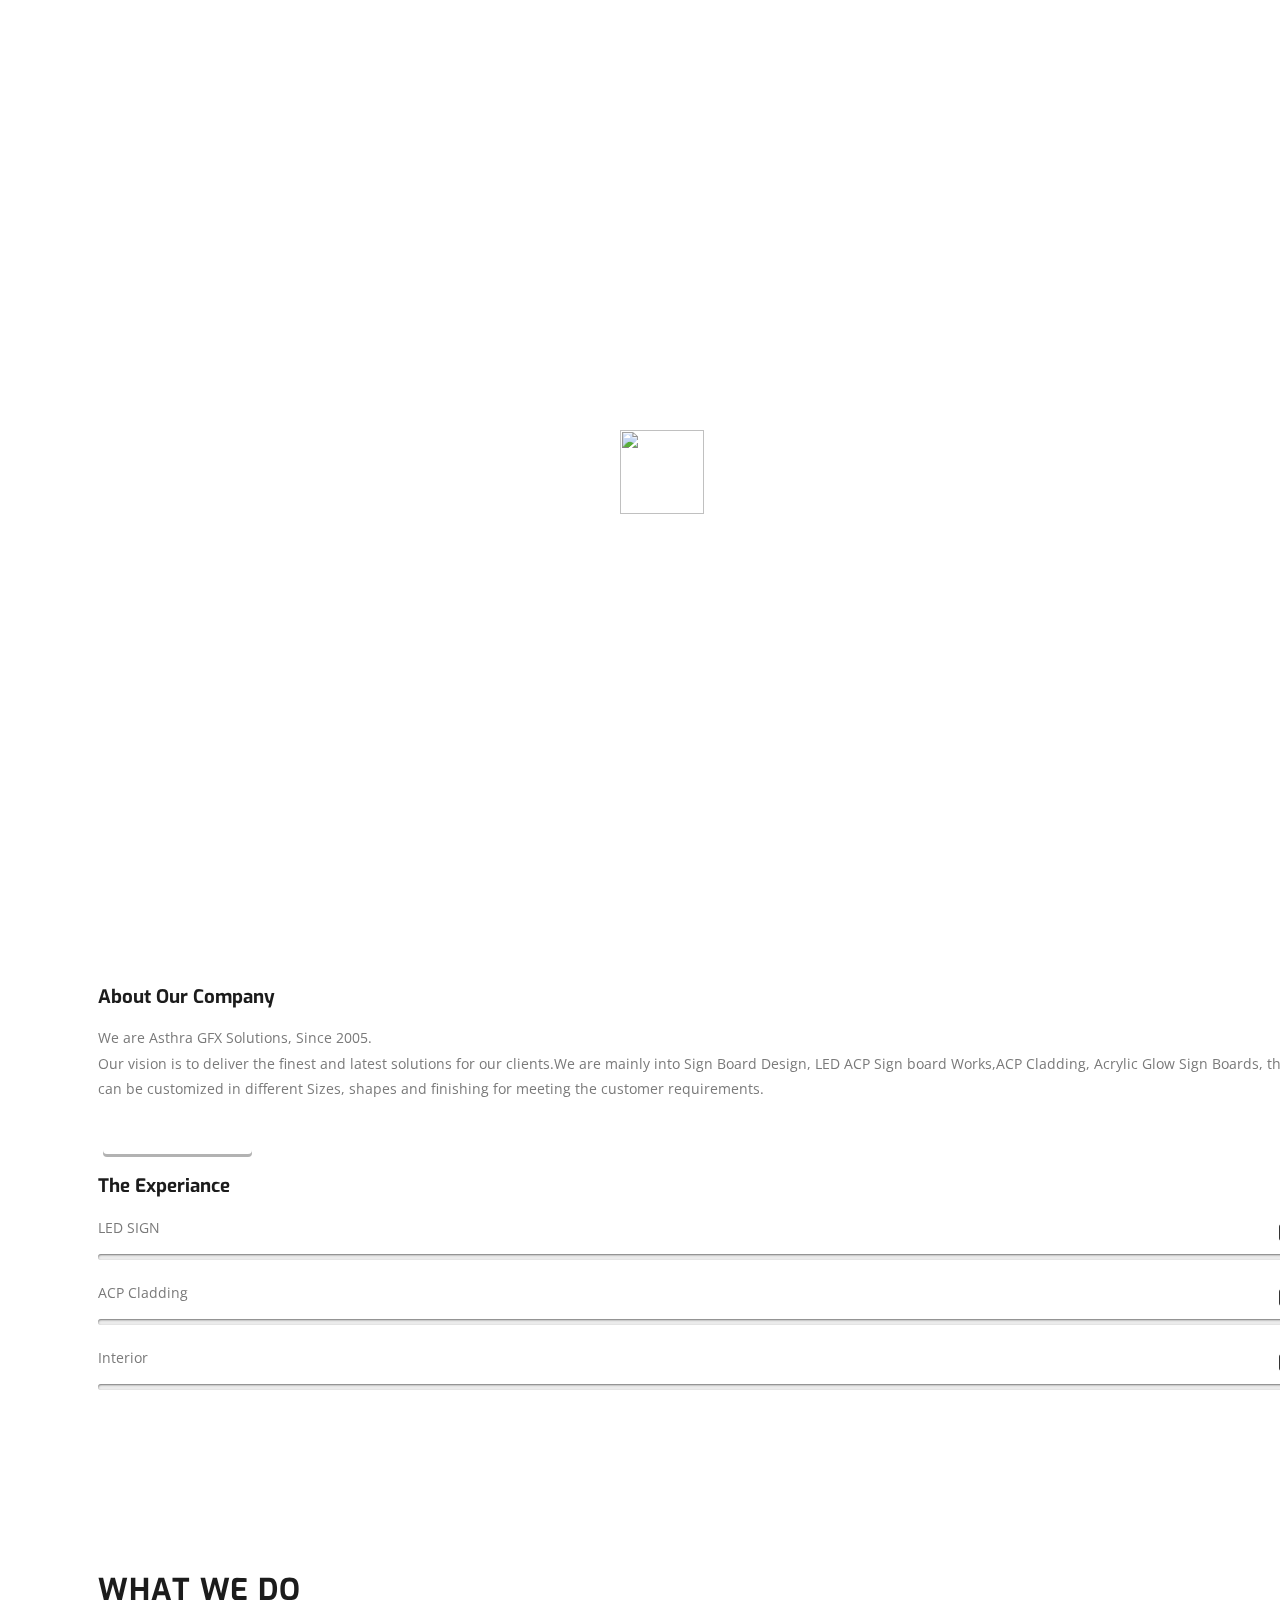
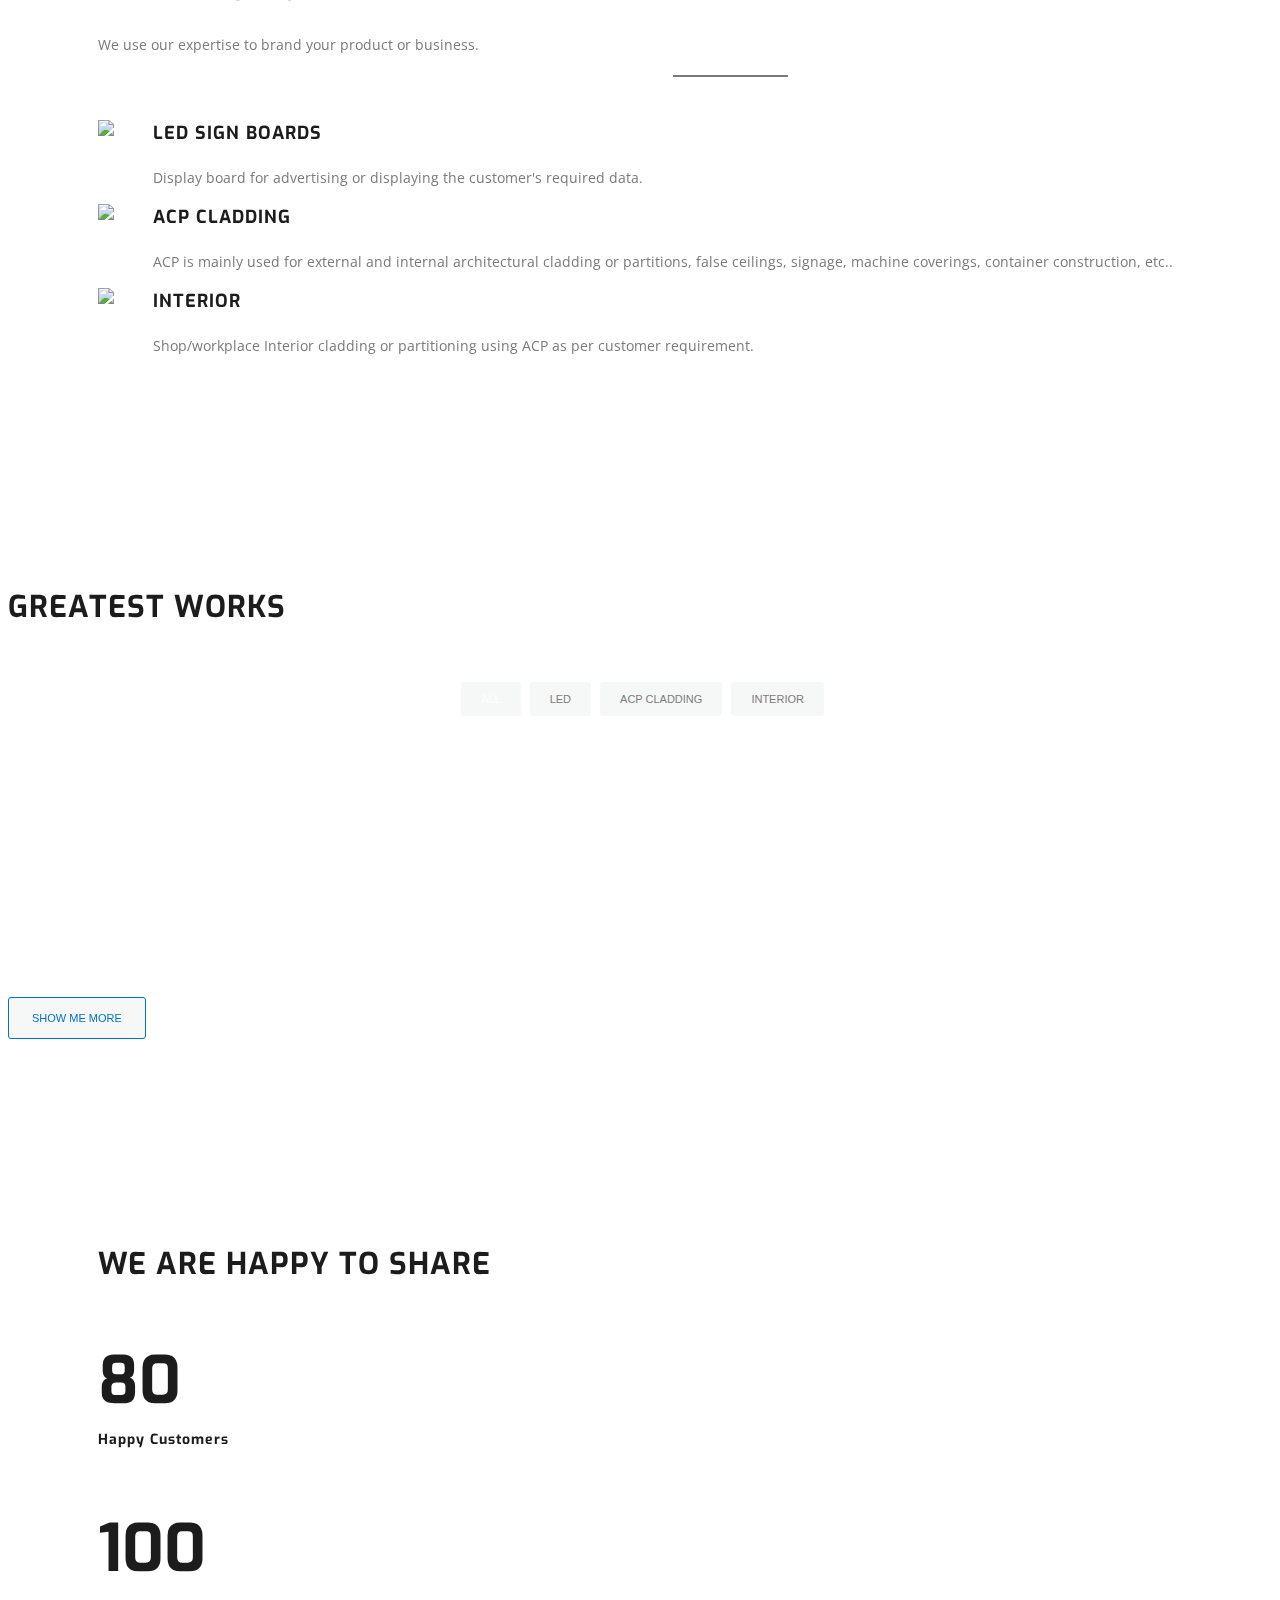
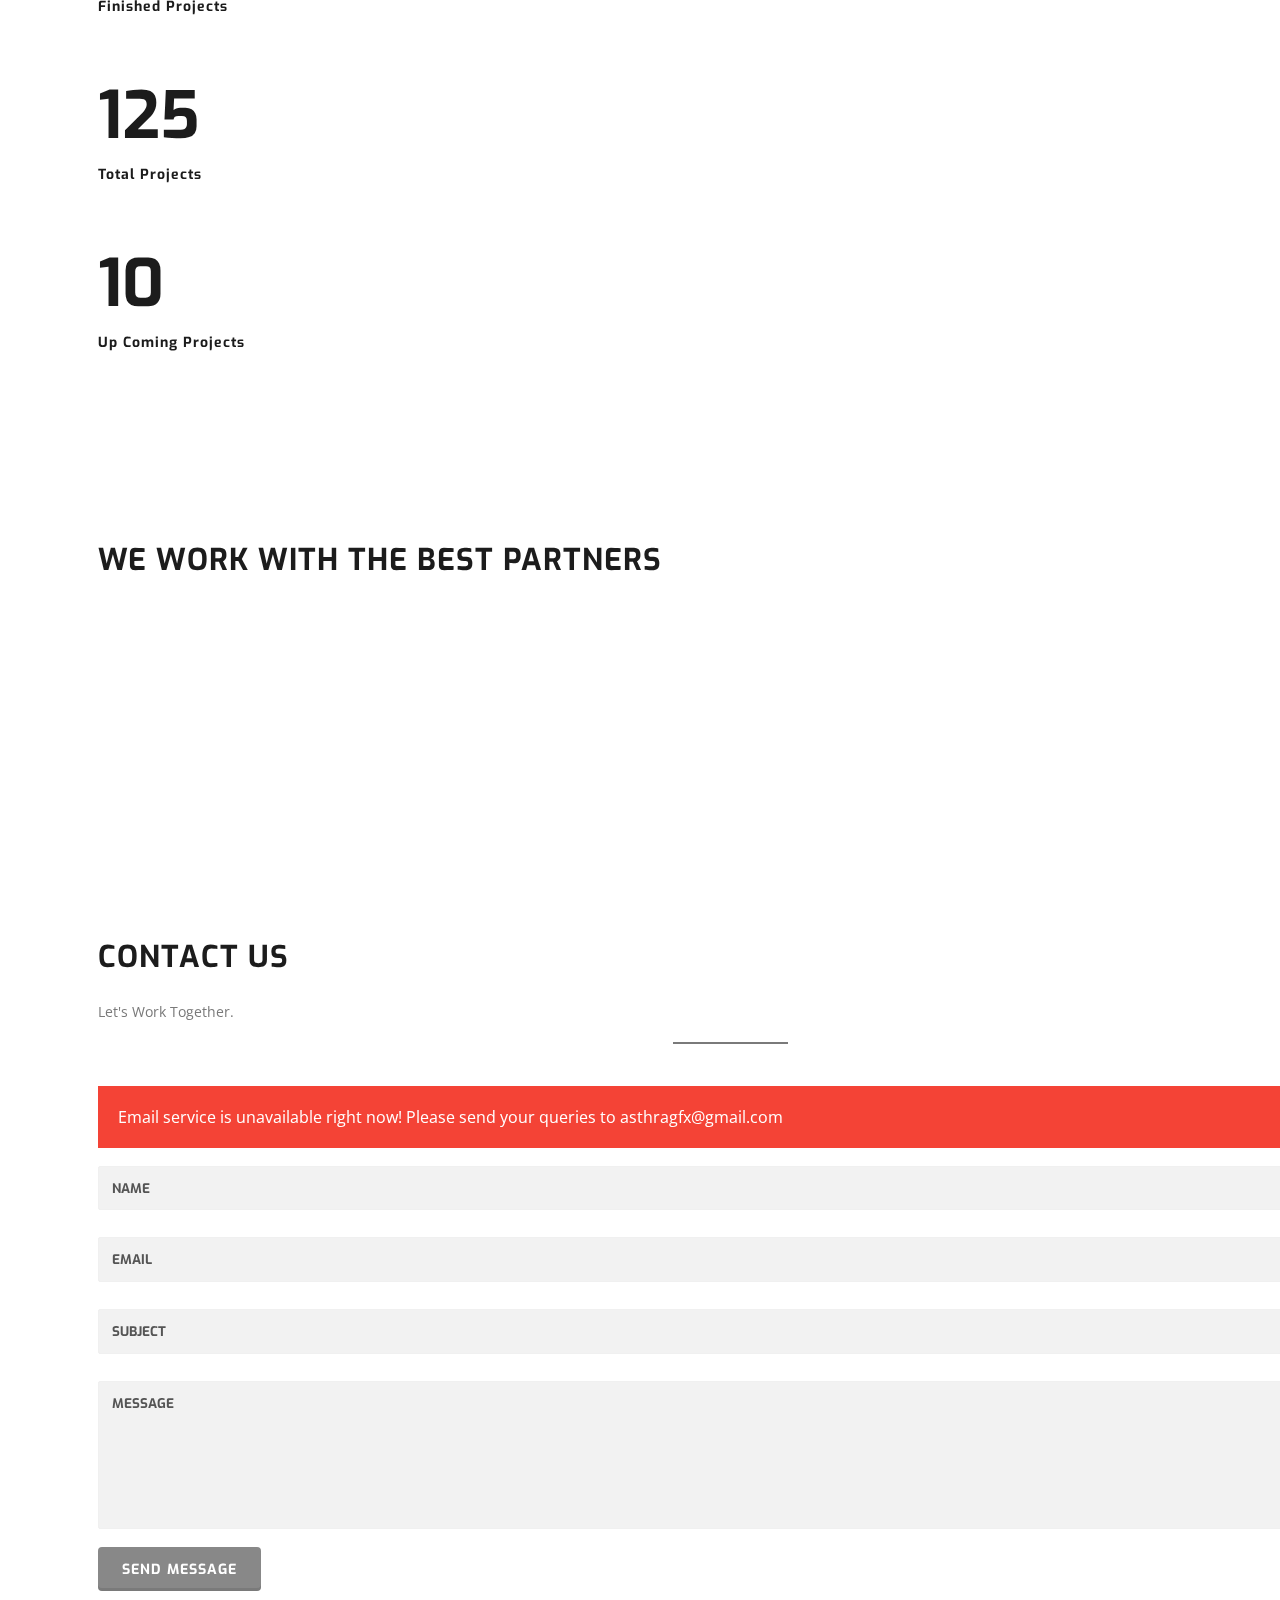
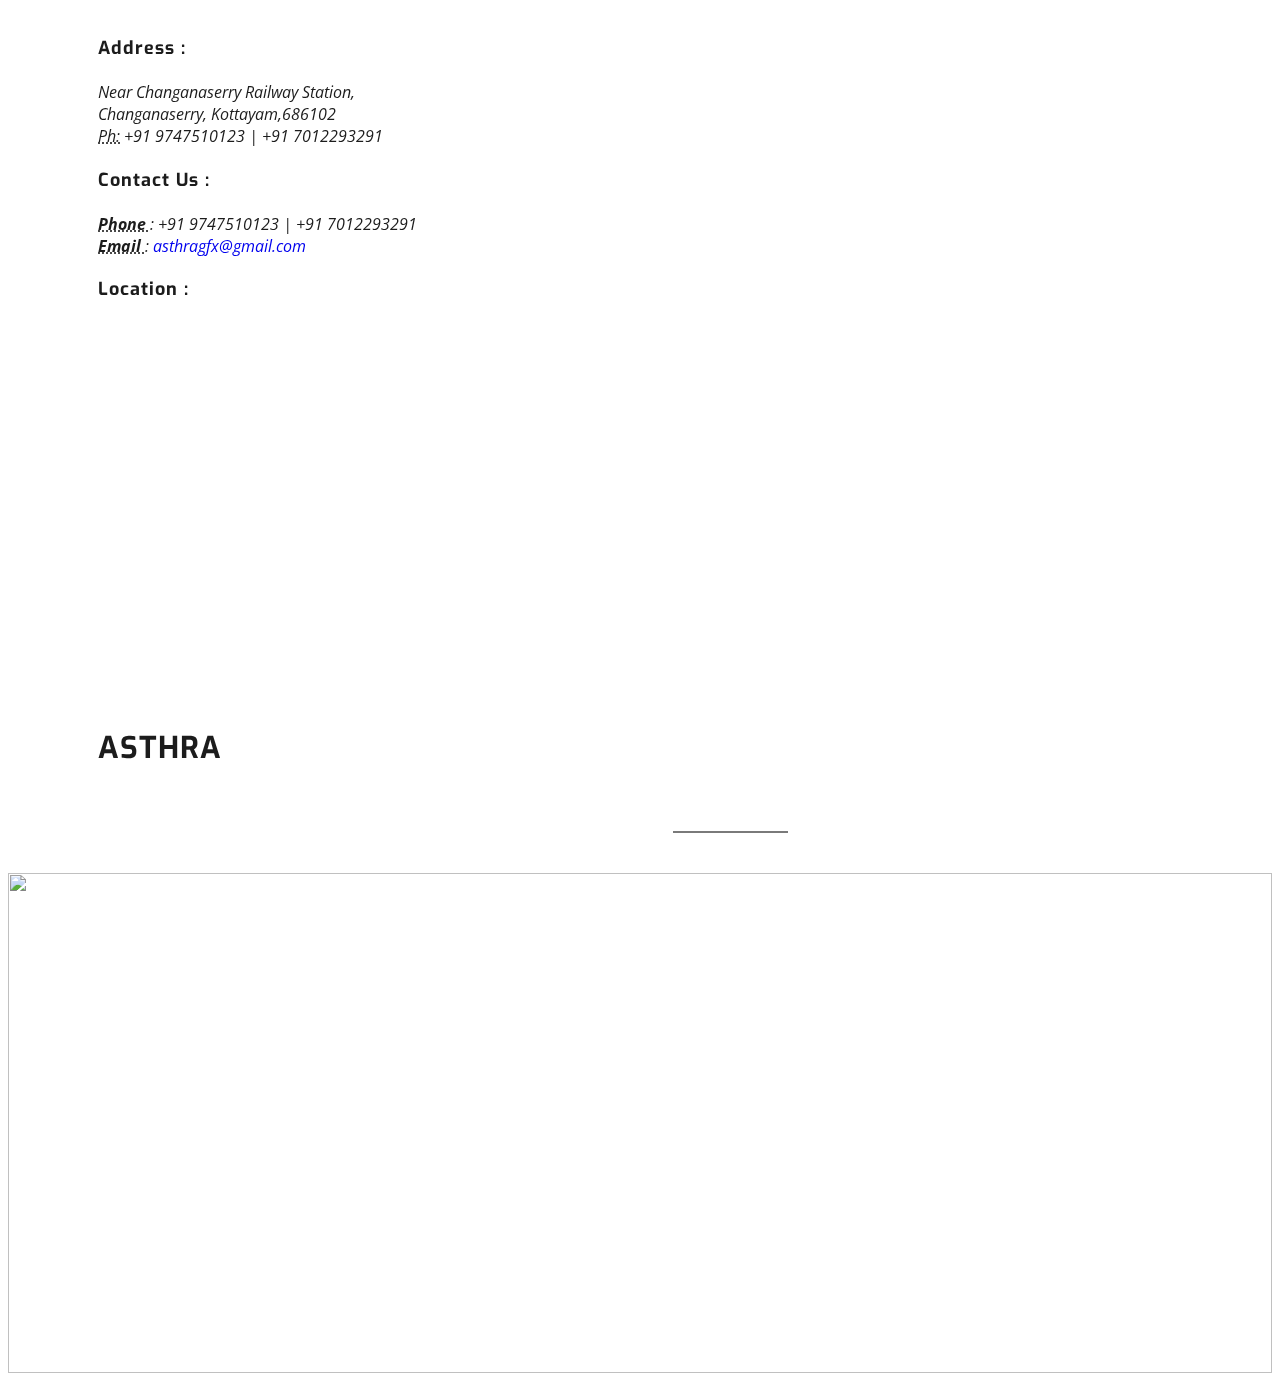
==== index.html @ 32b65365 "Update index.html" ====
<!DOCTYPE html>
<!--
	 by TEMPLATE STOCK
	templatestock.co @templatestock
	Released for free under the Creative Commons Attribution 3.0 license (templated.co/license)
-->

<html lang="en">
<head>
<link rel="icon" href="img/assets/Page Icon.png">
<!-- Meta Data -->
<meta charset="utf-8">
<meta http-equiv="X-UA-Compatible" content="IE=edge">
<meta name="viewport" content="width=device-width, initial-scale=1">
<title>Asthra Gfx</title>
<meta name="viewport" content="width=device-width, initial-scale=1.0, maximum-scale=1.0, user-scalable=no">

<!-- Stlylesheet -->
<link rel="stylesheet" href="bootstrap/css/bootstrap.min.css" type="text/css" />
<link rel="stylesheet" href="css/font-awesome/css/font-awesome.css" type="text/css" />
<link rel="stylesheet" href="css/style.css" type="text/css" />
<link rel="stylesheet" href="css/no-ui-slider/jquery.nouislider.css" type="text/css" />
<link rel="stylesheet" href="css/simple-line-icons.css" type="text/css" />
<!-- Skin Color -->
<link rel="stylesheet" href="css/colors/green.css" id="color-skins"/>
</head>
<body>

<!-- Start Preloader -->
<div id="loader">
   <div class="spinner">
      <img src="img/assets/Page Icon.png" class="siteloader">
   </div>
</div>
<!-- End Preloader -->

<!-- Start Header -->
<header>
   <nav class="navbar navbar-default navbar-alt" role="navigation">
      <div class="container">
         <!-- Brand and toggle get grouped for better mobile display -->
         <div class="navbar-header">
            <button type="button" class="navbar-toggle" data-toggle="collapse" data-target="#main-nav">
            <span class="sr-only">Toggle navigation</span>
            <span class="icon-bar"></span>
            <span class="icon-bar"></span>
            <span class="icon-bar"></span>
            </button>
           <a class="navbar-brand to-top" rel="home" href="#">
			
               <img src="img/assets/Banner logo White.png" alt="Visual" class="logo-big">
			<img src="img/onam/475118_thumb.png" alt="Asthra" class="logo-big" style="left:70px !important;top:-150px !important;">
               <img src="img/assets/Banner logo  Black.png" alt="Visual" class="logo-small">
			   <img src="img/onam/475118_thumb.png" alt="Asthra" class="logo-small" style="left:70px !important;top:-140px !important;">
            </a>
         </div>
         
         <!-- Collect the nav links, forms, and other content for toggling -->
         <div class="collapse navbar-collapse" id="main-nav">
            <ul class="nav navbar-nav  navbar-right">
               <li>
                  <a class="to-top">
                     Home
                  </a>
               </li>
               <li class="to-section">
                  <a href="#about">
                     About Us
                  </a>
               </li>
               <li class="to-section">
                  <a href="#services">
                     Services
                  </a>
               </li>
               <li class="to-section">
                  <a href="#portfolio">
                     Works
                  </a>
               </li>
               <li class="to-section">
                  <a href="#contact">
                     Contact Us
                  </a>
               </li>
            </ul>
         </div>
         <!-- /.navbar-collapse -->
      </div>
      <!-- /.container -->
   </nav>
</header>
<!-- End Header -->
	

<!-- Start Home Revolution Slider Parallax Section -->
<section id="home-revolution-slider">
   <div class="hero">
      <div class="tp-banner-container">
         <div class="tp-banner">
            <ul>
	     
		    
               <!-- SLIDE 1 -->
               <li data-transition="fade" data-slotamount="7" data-masterspeed="2000" data-thumb="img/backgrounds/bg.jpg" data-delay="10000" data-saveperformance="on" data-title="Who We Are">
                  <img src="img/backgrounds/bg.jpg" alt="slidebg1" data-bgposition="center top" data-bgfit="cover" data-bgrepeat="no-repeat">
                  
                  <!-- Home Heading -->
                  <div class="tp-caption sft"
                                        data-x="center"  
                                        data-y="260"
                                        data-speed="1200"
                                        data-start="1100"
                                        data-easing="Power3.easeInOut"
                                        data-splitin="none"
                                        data-splitout="none"
                                        data-elementdelay="0.1"
                                        data-endelementdelay="0.1"
                                        data-endspeed="300"
                                        style="z-index: 4; max-width: auto; max-height: auto; white-space:normal;">
                     <h2 class="home-heading op-1">We Are Asthra GFX</h2>
                  </div>
                  <!-- Home Subheading -->
                  <div class="tp-caption home-subheading sft "
                                        data-x="center" 
                                        data-y="360" 
                                        data-speed="1200"
                                        data-start="1350"
                                        data-easing="Power3.easeInOut"
                                        data-splitin="none"
                                        data-splitout="none"
                                        data-elementdelay="0.1"
                                        data-endelementdelay="0.1"
                                        data-endspeed="300"
                                        style="z-index: 4; max-width: auto; max-height: auto; white-space:normal;">
                     <div class="op-1">The Digital Signages. Powered By Creativity.</div>
                  </div>
                  <!-- Home Button -->
                  <div class="tp-caption home-button sft fadeout"
                                        data-x="center" 
                                        data-y="400" 
                                        data-speed="1200"
                                        data-start="1550"
                                        data-easing="Power3.easeInOut"
                                        data-splitin="none"
                                        data-splitout="none"
                                        data-elementdelay="0.1"
                                        data-endelementdelay="0.1"
                                        data-endspeed="300"
                                        style="z-index: 4; max-width: auto; max-height: auto; white-space:normal;">
                     <div class="op-1">
                        <a href="#about" class="btn btn-primary btn-scroll">
                           Discover More
                        </a>
                     </div>
                  </div>
               </li>
               
               <!-- SLIDE 2 -->
               <li data-transition="fade" data-slotamount="7" data-masterspeed="2000" data-thumb="img/backgrounds/bg-1.jpg" data-delay="10000"  data-saveperformance="on" data-title="What We Do">
                  <img src="img/backgrounds/bg-1.jpg" alt="slidebg1" data-bgposition="center top" data-bgfit="cover" data-bgrepeat="no-repeat">
                  
                  <!-- Home Heading -->
                  <div class="tp-caption sft"
                                        data-x="center"  
                                        data-y="260"
                                        data-speed="1200"
                                        data-start="1100"
                                        data-easing="Power3.easeInOut"
                                        data-splitin="none"
                                        data-splitout="none"
                                        data-elementdelay="0.1"
                                        data-endelementdelay="0.1"
                                        data-endspeed="300"
                                        style="z-index: 4; max-width: auto; max-height: auto; white-space:normal;">
                     <h2 class="home-heading op-2">The Digital Signages</h2>
                  </div>
                  <!-- Home Subheading -->
                  <div class="tp-caption home-subheading sft fadeout"
                                        data-x="center" 
                                        data-y="360" 
                                        data-speed="1200"
                                        data-start="1350"
                                        data-easing="Power3.easeInOut"
                                        data-splitin="none"
                                        data-splitout="none"
                                        data-elementdelay="0.1"
                                        data-endelementdelay="0.1"
                                        data-endspeed="300"
                                        style="z-index: 4; max-width: auto; max-height: auto; white-space:normal;">
                     <div class="op-2">Ensure an uncompromising commitment to the highest quality product and customer satisfaction</div>
                  </div>
                  <!-- Home Button -->
                  <div class="tp-caption home-button sft fadeout"
                                        data-x="center" 
                                        data-y="400" 
                                        data-speed="1200"
                                        data-start="1550"
                                        data-easing="Power3.easeInOut"
                                        data-splitin="none"
                                        data-splitout="none"
                                        data-elementdelay="0.1"
                                        data-endelementdelay="0.1"
                                        data-endspeed="300"
                                        style="z-index: 4; max-width: auto; max-height: auto; white-space:normal;">
                     <div class="op-2">
                        <a href="#services" class="btn btn-primary btn-scroll">
                           WHAT WE DO
                        </a>
                     </div>
                  </div>
               </li>
               
              <!-- SLIDE 3 -->
               <li data-transition="fade" data-slotamount="7" data-masterspeed="2000" data-thumb="img/backgrounds/bg-3.jpg" data-delay="10000"  data-saveperformance="on" data-title="What We Did">
                  <img src="img/backgrounds/bg-3.jpg" alt="slidebg1" data-bgposition="center top" data-bgfit="cover" data-bgrepeat="no-repeat">
                  
                  <!-- Home Heading -->
                  <div class="tp-caption sft"
                                        data-x="center"  
                                        data-y="260"
                                        data-speed="1200"
                                        data-start="1100"
                                        data-easing="Power3.easeInOut"
                                        data-splitin="none"
                                        data-splitout="none"
                                        data-elementdelay="0.1"
                                        data-endelementdelay="0.1"
                                        data-endspeed="300"
                                        style="z-index: 4; max-width: auto; max-height: auto; white-space:normal;">
                     <h2 class="home-heading op-3">Creative Solutions</h2>
                  </div>
                  <!-- Home Subheading -->
                  <div class="tp-caption home-subheading sft fadeout"
                                        data-x="center" 
                                        data-y="360" 
                                        data-speed="1200"
                                        data-start="1350"
                                        data-easing="Power3.easeInOut"
                                        data-splitin="none"
                                        data-splitout="none"
                                        data-elementdelay="0.1"
                                        data-endelementdelay="0.1"
                                        data-endspeed="300"
                                        style="z-index: 4; max-width: auto; max-height: auto; white-space:normal;">
                     <div class="op-3">We Offer Beautiful & Elegant Solutions</div>
                  </div>
                  <!-- Home Button -->
                  <div class="tp-caption home-button sft fadeout"
                                        data-x="center" 
                                        data-y="400" 
                                        data-speed="1200"
                                        data-start="1550"
                                        data-easing="Power3.easeInOut"
                                        data-splitin="none"
                                        data-splitout="none"
                                        data-elementdelay="0.1"
                                        data-endelementdelay="0.1"
                                        data-endspeed="300"
                                        style="z-index: 4; max-width: auto; max-height: auto; white-space:normal;">
                     <div class="op-3">
                        <a href="#portfolio" class="btn btn-primary btn-scroll">
                           What We Did
                        </a>
                     </div>
                  </div>
               </li>
               
            </ul>
            <div class="tp-bannertimer"></div>
         </div>
         <div class="home-bottom">
            <div class="container text-center">
               <div class="move bounce">
                  <a href="#about" class="ion-ios-arrow-down btn-scroll">
                  </a>
               </div>
            </div>
         </div>
      </div>
   </div>
</section>
<!-- End Home Revolution Slider Parallax Section -->

<div class="site-wrapper content">
   
  
   
   <!-- Start About Section -->
   <section id="about">
      <div class="container">
         <div class="row">
            <div class="col-md-6 text-left about-text">
               <h3 class="wow fadeInUp">About Our Company </h3>
               <p class="wow fadeInUp">We are Asthra GFX Solutions, Since 2005.<br/>Our vision is to deliver the finest and latest solutions for our clients.We are mainly into Sign Board Design, LED ACP Sign board Works,ACP Cladding, Acrylic Glow Sign Boards, that can be customized in different Sizes, shapes and finishing for meeting the customer requirements.</p>
               <p class="wow fadeInUp">
                  <a href="#contact" class="btn btn-primary btn-scroll">
                  Get in Touch
               </a>
               </p>
            </div>
            <div class="col-md-6 wow fadeInUp about-text">
               <!--    <div class="video-container">
                                <iframe src="http://player.vimeo.com/video/115919099?title=0&amp;byline=0&amp;portrait=0&amp;color=fff" allowfullscreen></iframe>
                            </div> -->
               <h3 class="wow fadeInUp"> The Experiance </h3>
               <div class="progress-bars">
                  <p>LED SIGN</p>
                  <div class="progress" data-percent="90%">
                     <div class="progress-bar">
                        <span class="progress-bar-tooltip">90%</span>
                     </div>
                  </div>
                  <p>ACP Cladding</p>
                  <div class="progress" data-percent="80%">
                     <div class="progress-bar">
                        <span class="progress-bar-tooltip">80%</span>
                     </div>
                  </div>
                  <p>Interior</p>
                  <div class="progress" data-percent="80%">
                     <div class="progress-bar">
                        <span class="progress-bar-tooltip">80%</span>
                     </div>
                  </div>
               </div>
            </div>
         </div>
      </div>
   </section>
   <!-- End About Section -->
   
   
   <!-- Start Get Connected -->
   <section id="services" class="parallax-section-9">
      <div class="container">
         <div class="col-md-12 text-center">
            <h3 class="section-title wow fadeInUp">What we do</h3>
            <p class="subheading wow fadeInUp">We use <span class="highlight">our expertise</span> to brand your product or business.</p>
         </div>
         <div class="row features-row wow fadeInUp">
            <div class="col-md-4 col-sm-12 feature-column">
               <div class="feature-icon">
                  <img src="img/assets/icons8_service_32.png"/>
               </div>
               <div class="feature-info">
                  <h4>LED SIGN BOARDS</h4>
                  <p class="feature-description">Display board for advertising or displaying the customer's required data.</p>
               </div>
            </div>
            <div class="col-md-4 col-sm-12 white feature-column">
               <div class="feature-icon">
                  <img src="img/assets/icons8_service_32.png"/>
               </div>
               <div class="feature-info">
                  <h4>ACP Cladding</h4>
                  <p class="feature-description">ACP is mainly used for external and internal architectural cladding or partitions, false ceilings, signage, machine coverings, container construction, etc..</p>
               </div>
            </div>
            <div class="col-md-4 col-sm-12 white feature-column">
             <div class="feature-icon">
                  <img src="img/assets/icons8_service_32.png"/>
               </div>
               <div class="feature-info">
                  <h4>Interior</h4>
                  <p class="feature-description">Shop/workplace Interior cladding or partitioning using ACP as per customer requirement.</p>
               </div>
            </div>
         </div>
        
      </div>
   </section>
   <!-- End Services Section -->
   
    
  
   

   
   <!-- Start Portfolio Section -->
   <section id="portfolio" style="position: relative;">
      <div class="separator"></div>
      <div class="container-fluid">
         <div class="col-md-12 text-center">
            <h3 class="section-title wow fadeInUp">Greatest Works</h3>
      
         </div>
         <div id="filters-container-fullwidth" class="cbp-l-filters-alignCenter wow fadeInUp">
            <div data-filter="*" class="cbp-filter-item-active cbp-filter-item">All
               <div class="cbp-filter-counter"></div>
            </div>
            <div data-filter=".identity" class="cbp-filter-item">LED
               <div class="cbp-filter-counter"></div>
            </div>
            <div data-filter=".web-design" class="cbp-filter-item">ACP Cladding
               <div class="cbp-filter-counter"></div>
            </div>
            <div data-filter=".graphic" class="cbp-filter-item">Interior
               <div class="cbp-filter-counter"></div>
            </div>
            
         </div>
         <div id="grid-container-fullwidth" class="cbp-l-grid-fullScreen">
            <ul>
               <li class="cbp-item effect effects identity logo">
                  <div class="img">
                     <img src="img/portfolio/1.jpg" class="img-responsive" alt="" />
                     <div class="overlay">
                        <ul class="expand">
                           <li class="cbp-l-icon">
                              <a href="img/portfolio/fullsize/1.jpg" class="cbp-lightbox" data-title="Work<br>by Asthra">
                                 &#x1F50E;&#xFE0E;
                              </a>
                           </li>
                           
                           <li class="cbp-l-caption-title">Max Onam</li>
                           <li class="cbp-l-caption-desc">by Asthra</li>
                        </ul>
                     </div>
                  </div>
               </li>
               <li class="cbp-item effect effects identity logo">
                  <div class="img">
                     <img src="img/portfolio/2.jpg" class="img-responsive" alt="" />
                     <div class="overlay">
                        <ul class="expand">
                           <li class="cbp-l-icon">
                              <a href="img/portfolio/fullsize/2.jpg" class="cbp-lightbox" data-title="Work<br>by Asthra">
                                  &#x1F50E;&#xFE0E;
                              </a>
                           </li>
                           
                           <li class="cbp-l-caption-title">Max Onam</li>
                           <li class="cbp-l-caption-desc">by Asthra</li>
                        </ul>
                     </div>
                  </div>
               </li>
               <li class="cbp-item effect effects identity logo">
                  <div class="img">
                     <img src="img/portfolio/3.jpg" class="img-responsive" alt="" />
                     <div class="overlay">
                        <ul class="expand">
                           <li class="cbp-l-icon">
                              <a href="img/portfolio/fullsize/3.jpg" class="cbp-lightbox" data-title="Work<br>by Asthra">
                                  &#x1F50E;&#xFE0E;
                              </a>
                           </li>
                          
                           <li class="cbp-l-caption-title">Jeron Kottayam</li>
                           <li class="cbp-l-caption-desc">by Asthra</li>
                        </ul>
                     </div>
                  </div>
               </li>
               <li class="cbp-item effect effects identity logo">
                  <div class="img">
                     <img src="img/portfolio/4.jpg" class="img-responsive" alt="" />
                     <div class="overlay">
                        <ul class="expand">
                           <li class="cbp-l-icon">
                              <a class="cbp-lightbox" href="img/portfolio/4.jpg" data-title="Work<br>by Asthra">
                                  &#x1F50E;&#xFE0E;
                              </a>
                           </li>
                          
                           <li class="cbp-l-caption-title">Sylcon Onam</li>
                           <li class="cbp-l-caption-desc">by Asthra</li>
                        </ul>
                     </div>
                  </div>
               </li>
               <li class="cbp-item effect effects web-design">
                  <div class="img">
                     <img src="img/portfolio/5.jpg" class="img-responsive" alt="" />
                     <div class="overlay">
                        <ul class="expand">
                           <li class="cbp-l-icon">
                              <a href="img/portfolio/fullsize/5.jpg" class="cbp-lightbox" data-title="Work<br>by Asthra">
                                  &#x1F50E;&#xFE0E;
                              </a>
                           </li>
                           
                           <li class="cbp-l-caption-title">ACP Cladding</li>
                           <li class="cbp-l-caption-desc">by Asthra</li>
                        </ul>
                     </div>
                  </div>
               </li>
               <li class="cbp-item effect effects graphic logo">
                  <div class="img">
                     <img src="img/portfolio/6.jpg" class="img-responsive" alt="" />
                     <div class="overlay">
                        <ul class="expand">
                           <li class="cbp-l-icon">
                              <a href="img/portfolio/6.jpg" class="cbp-lightbox" data-title="Work<br>by Asthra">
                                  &#x1F50E;&#xFE0E;
                              </a>
                           </li>
                           
                           <li class="cbp-l-caption-title">LED Board</li>
                           <li class="cbp-l-caption-desc">by Asthra</li>
                        </ul>
                     </div>
                  </div>
               </li>
               <li class="cbp-item effect effects identity logo">
                  <div class="img">
                     <img src="img/portfolio/7.jpg" class="img-responsive" alt="" />
                     <div class="overlay">
                        <ul class="expand">
                           <li class="cbp-l-icon">
                              <a href="img/portfolio/fullsize/7.jpg" class="cbp-lightbox" data-title="Work<br>by Asthra">
                                  &#x1F50E;&#xFE0E;
                              </a>
                           </li>
                          
                           <li class="cbp-l-caption-title">LED Board</li>
                           <li class="cbp-l-caption-desc">by Asthra</li>
                        </ul>
                     </div>
                  </div>
               </li>
               <li class="cbp-item effect effects identity logo">
                  <div class="img">
                     <img src="img/portfolio/8.jpg" class="img-responsive" alt="" />
                     <div class="overlay">
                        <ul class="expand">
                           <li class="cbp-l-icon">
                              <a href="img/portfolio/fullsize/8.jpg" class="cbp-lightbox" data-title="Work<br>by Asthra">
                                  &#x1F50E;&#xFE0E;
                              </a>
                           </li>
                          
                           <li class="cbp-l-caption-title">LED Board</li>
                           <li class="cbp-l-caption-desc">by Asthra</li>
                        </ul>
                     </div>
                  </div>
               </li>
               <li class="cbp-item effect effects identity logo">
                  <div class="img">
                     <img src="img/portfolio/9.jpg" class="img-responsive" alt="" />
                     <div class="overlay">
                        <ul class="expand">
                           <li class="cbp-l-icon">
                              <a href="img/portfolio/9.jpg" class="cbp-lightbox" data-title="Work<br>by Asthra">
                                  &#x1F50E;&#xFE0E;
                              </a>
                           </li>
                          
                           <li class="cbp-l-caption-title">LED Board</li>
                           <li class="cbp-l-caption-desc">by Asthra</li>
                        </ul>
                     </div>
                  </div>
               </li>
               <li class="cbp-item effect effects identity logo">
                  <div class="img">
                     <img src="img/portfolio/10.jpg" class="img-responsive" alt="" />
                     <div class="overlay">
                        <ul class="expand">
                           <li class="cbp-l-icon">
                              <a href="img/portfolio/fullsize/10.jpg" class="cbp-lightbox" data-title="Work<br>by Asthra">
                                  &#x1F50E;&#xFE0E;
                              </a>
                           </li>
                          
                           <li class="cbp-l-caption-title">LED Board</li>
                           <li class="cbp-l-caption-desc">by Asthra</li>
                        </ul>
                     </div>
                  </div>
               </li>
               <li class="cbp-item effect effects identity logo">
                  <div class="img">
                     <img src="img/portfolio/11.jpg" class="img-responsive" alt="" />
                     <div class="overlay">
                        <ul class="expand">
                           <li class="cbp-l-icon">
                              <a href="img/portfolio/fullsize/11.jpg" class="cbp-lightbox" data-title="Work<br>by Asthra">
                                  &#x1F50E;&#xFE0E;
                              </a>
                           </li>
                          
                           <li class="cbp-l-caption-title">LED Board</li>
                           <li class="cbp-l-caption-desc">by Asthra</li>
                        </ul>
                     </div>
                  </div>
               </li>
               <li class="cbp-item effect effects identity logo">
                  <div class="img">
                     <img src="img/portfolio/12.jpg" class="img-responsive" alt="" />
                     <div class="overlay">
                        <ul class="expand">
                           <li class="cbp-l-icon">
                              <a href="img/portfolio/fullsize/12.jpg" class="cbp-lightbox" data-title="Work<br>by Asthra">
                                  &#x1F50E;&#xFE0E;
                              </a>
                           </li>
                        
                           <li class="cbp-l-caption-title">LED Board</li>
                           <li class="cbp-l-caption-desc">by Asthra</li>
                        </ul>
                     </div>
                  </div>
               </li>
            </ul>
         </div>
         <div class="cbp-l-loadMore-button">
            <a href="projects/loadMore.html" class="cbp-l-loadMore-button-link wow fadeInUp">
               SHOW ME MORE
            </a>
            <!-- Portfolio AJAX load more button will be functional only on your server. Upload to your server when testing. -->
         </div>
      </div>
   </section>
   <!-- End Portfolio Section -->
   
   <!-- Start Fun Facts Section -->
   <section id="fun-facts" class="parallax-section-5">
      <div class="container">
         <div class="col-md-12 text-center white wow fadeInUp">
            <h3 class="section-title">We are Happy to share</h3>
            
         </div>
         <div class="counter-row row text-center wow fadeInUp">
            <div class="col-md-3 col-sm-6 fact-container">
               <div class="fact">
                  <span class="counter highlight">80</span>
                  <h4>Happy Customers</h4>
               </div>
            </div>
            <div class="col-md-3 col-sm-6 fact-container">
               <div class="fact">
                  <span class="counter highlight">100</span>
                  <h4>Finished Projects</h4>
               </div>
            </div>
			<div class="col-md-3 col-sm-6 fact-container">
               <div class="fact">
                  <span class="counter highlight">125</span>
                  <h4>Total Projects</h4>
               </div>
            </div>
            <div class="col-md-3 col-sm-6 fact-container">
               <div class="fact">
                  <h2 class="counter highlight">10</h2>
                  <h4>Up Coming Projects</h4>
               </div>
            </div>
            
         </div>
      </div>
   </section>
   <!-- End Fun Facts Section -->
   

   
   <!-- Start Clients Section -->
   <section id="clients">
      <div class="container">
         <div class="row">
            <div class="col-md-12 text-center">
               <h3 class="section-title wow fadeInUp">We Work with the Best partners</h3>
               
            </div>
            <div class="clients">
               <div id="client-slider" class="owl-carousel">
		   <div class="item">
                     <img src="img/clients/logo-1-dark.png" alt="" />
                  </div>
                  
                  <div class="item">
                     <img src="img/clients/logo-2-dark.png" alt="" />
                  </div>
		       
		   <div class="item">
                     <img src="img/clients/logo-3-dark.png" alt="" />
                  </div>
                  
                  <div class="item">
                     <img src="img/clients/logo-4-dark.png" alt="" />
                  </div>
		       
		   <div class="item">
                     <img src="img/clients/logo-5-dark.png" alt="" />
                  </div>
                  
                  <div class="item">
                     <img src="img/clients/logo-6-dark.png" alt="" />
                  </div>                
                  
                 
                  
               </div>
            </div>
         </div>
      </div>
   </section>
   <!-- End Clients Section -->
   
  

  
   
   <!-- Start Contact Form Section -->
   <section id="contact">
      <div class="container">
         <div class="row">
            <div class="col-md-12 text-center">
               <h3 class="section-title wow fadeInUp">Contact us</h3>
               <p class="subheading wow fadeInUp"> Let's Work Together. </p>
            </div>
            <div class="col-md-7 wow fadeInUp">
               <div id="message"></div>
			   <div class="alert danger">
				  Email service is unavailable right now! Please send your queries to <a href="mailto:asthragfx@gmail.com" class="special_link">asthragfx@gmail.com</a>
				  <span class="closebtn">&times;</span>  
				  </div>
               <!-- Contact Form will be functional only on your server. Upload to your server when testing. -->
               <form action="https://formsubmit.co/Hariharans22@gmail.com" method="POST" name="contactform" id="contactform" />	       
                 
		     <input type="hidden" name="_captcha" value="false">
		     
                     <input name="name" type="text" id="name" placeholder="Name" required />
                     <input name="email" type="email" id="email" placeholder="Email" required />
                     <input name="subject" type="text" id="subject" placeholder="Subject" required />
		                
                 
                     <textarea name="message" cols="40" rows="3" id="comments" placeholder="Message"></textarea>
                  
                     <input type="submit" class="submit" id="submit" value="Send Message" disabled />
				  
               </form>
            </div>
            <div class="col-md-5 wow fadeInLeft">
               <h4> Address : </h4>
               <address>
               Near Changanaserry Railway Station,<br>
               Changanaserry, Kottayam,686102<br>
               <abbr title="Phone">Ph:</abbr> +91 9747510123 | +91 7012293291
               </address>
               
               <h4> Contact Us : </h4>
               <address>
               <abbr title="Phone">
               <strong> Phone </strong>
               </abbr> : +91 9747510123 | +91 7012293291 <br>
               
               <abbr title="Email">
               <strong>Email </strong>
               </abbr> :  <a href="mailto:asthragfx@gmail.com">asthragfx@gmail.com</a>
               </address>
			   <h4> Location : </h4>
			   <address>
			   <div >
   <p align="left"><iframe src="https://www.google.com/maps/embed?pb=!1m18!1m12!1m3!1d1967.8392276691052!2d76.54853840045885!3d9.44956849940162!2m3!1f0!2f0!3f0!3m2!1i1024!2i768!4f13.1!3m3!1m2!1s0x3b0625e2a47bf07d%3A0x79ba24135b97d48c!2sOlassa%20Mukku%20Rd%2C%20Changanassery%2C%20Kerala%20686102!5e0!3m2!1sen!2sin!4v1628510055246!5m2!1sen!2sin" width="410" height="260" style="border:0;" allowfullscreen="" loading="lazy"></iframe></p>
   </div>
			   </address>
			   
            </div>
         </div>
      </div>
   </section>
   <!-- End Contact Form Section -->
   
   
   <!-- Start Footer 1 -->
   <footer id="footer">
      <!-- End Footer Widgets -->
      
      <div class="footer-copyright">
         <div class="container">
            <div class="row">
               <div class="col-md-12 text-center">
                  <h3 class="section-title wow fadeInUp">Asthra</h3>
                  
                  <ul class="social-icons subheading">
                     
                     <li>
                        <a href="https://www.facebook.com/asthragfx.digital.signages/" target="_blank">
                           <i class="icon ion-social-facebook"></i>
                        </a>
                     </li>
                     <li>
                        <a href="#">
                           <i class="icon ion-social-instagram-outline"></i>
                        </a>
                     </li>

                     <li>
                        <a href="#">
                           <i class="icon ion-social-youtube"></i>
                        </a>
                     </li>
                  </ul>
               </div>
            </div>
         </div>
      </div>
      <!-- End Footer Copyright -->
      
   </footer>
   <!-- End Footer 1 -->
    <!--img src="img/Onam/New Mahabali.png" id="Onam"  onclick="changeImage()"/-->
   <!-- Start Back To Top -->
   <a id="back-to-top">
      <i class="icon ion-chevron-up"></i>
   </a>
   <!-- End Back To Top -->
   
</div>
<div><img src="img/Onam/Onam Footer.jpg" width="100%" height="500" /></div>	
<!-- End Site Wrapper -->
<!-- jQuery -->

<script>
var close = document.getElementsByClassName("closebtn");
var i;

for (i = 0; i < close.length; i++) {
  close[i].onclick = function(){
    var div = this.parentElement;
    div.style.opacity = "0";
    setTimeout(function(){ div.style.display = "none"; }, 600);
  }
}
</script>
<script>
    function changeImage() {
	
	var filename=document.getElementById("Onam").src.split("/");
	
	

        if (filename[filename.length-1] =="New%20Mahabali.png") 
        {
            document.getElementById("Onam").src = "img/Onam/New Mahabali.gif";
        }
        else 
        {
            document.getElementById("Onam").src = "img/Onam/New Mahabali.png";
        }
    }
</script>
	<script>
    function closePopup() {
	
	var x = document.getElementById("popup");
  if (x.style.display === "none") {
    x.style.display = "block";
  } else {
    x.style.display = "none";
  }
    }
</script>
<script type="text/javascript" src="js/plugins/jquery.min.js"></script>
<script type="text/javascript" src="bootstrap/js/bootstrap.min.js"></script>
<script type="text/javascript" src="js/plugins/moderniz.min.js"></script>
<script type="text/javascript" src="js/plugins/smoothscroll.min.js"></script>
<script type="text/javascript" src="js/no-ui-slider/jquery.nouislider.all.min.js"></script>
<script type="text/javascript" src="js/plugins/revslider.min.js"></script>
<script type="text/javascript" src="js/plugins/waypoints.min.js"></script>
<script type="text/javascript" src="js/plugins/parallax.min.js"></script>
<script type="text/javascript" src="js/plugins/easign1.3.min.js"></script>
<script type="text/javascript" src="js/plugins/cubeportfolio.min.js"></script>
<script type="text/javascript" src="js/plugins/owlcarousel.min.js"></script>
<script type="text/javascript" src="js/plugins/tweetie.min.js"></script>
<script type="text/javascript" src="https://maps.googleapis.com/maps/api/js"></script>
<script type="text/javascript" src="js/plugins/gmap3.min.js"></script>
<script type="text/javascript" src="js/plugins/wow.min.js"></script>
<script type="text/javascript" src="js/plugins/counterup.min.js"></script>
<script type="text/javascript" src="js/scripts.js"></script>
</body>
</html>
---- css/style.css ----
@charset "utf-8";
/*
	Visual by TEMPLATE STOCK
	templatestock.co @templatestock
	Released for free under the Creative Commons Attribution 3.0 license (templated.co/license)
*/


/*-----------------------------------------------------------------------------

Table of Contents:

 1) General
 2) Typography
 3) Backgrounds
 4) Home Sections
 5) Home Revolution Slider Section
 6) Header
 7) Features Section
 8) About Section
 9) Team Section
10) Skills Section
11) Fun Facts Section
12) Quote Section
13) Portfolio Section
14) Get Connected Section
15) Services Section
16) Call to Action 1
17) Price List Section
18) Clients Section
19) Testimonials Section
20) Contact Form Section
21) Google Map Section
22) Video Popup Section
23) Footer 1
24) Subscribe Form - Twitter Feed
25) Shortcode

------------------------------------------------------------------------------*/

/*----- Stylesheets -----*/
@import "revolution-slider.css";
@import "owl.carousel.css";
@import "animate.css";
@import "cubeportfolio.min.css"; 

/*----- Fonts -----*/
@import url(https://fonts.googleapis.com/css?family=Exo:400,700,800,900);
@import url(https://fonts.googleapis.com/css?family=Open+Sans:400,300);
@import "simple-line-icons.css";
@import "ionicons.min.css";

/*----- General ----*/
html, 
body {
	height: 100%;
    min-height: 100%;
}
html { -webkit-font-smoothing: antialiased; }
body {
	font-family: "Open Sans", sans-serif;
	font-weight: 400;
	color: #1c1c1c;
}

.siteloader {
  
  position: absolute;
  width: 84px;
  height: 84px;
  -webkit-animation: spin 2s linear infinite; /* Safari */
  animation: spin 2s linear infinite;
}

/* Safari */
@-webkit-keyframes spin {
  0% { -webkit-transform: rotate(0deg); }
  100% { -webkit-transform: rotate(360deg); }
}

@keyframes spin {
  0% { transform: rotate(0deg); }
  100% { transform: rotate(360deg); }
}

a {
	background: transparent;
	outline: none; 
	text-decoration: none;	
	
	-webkit-transition: .2s cubic-bezier(0.25,.46,.45,.94);
	transition: .2s cubic-bezier(0.25,.46,.45,.94);
	-webkit-transition-property: background-color,color;
	transition-property: background-color,color;
}
a:active,
a:hover,
a:focus {
	outline: 0;  
	color: #1c1c1c;
	text-decoration: none;	  
}
a:focus, a:active, button::-moz-focus-inner, input[type="reset"]::-moz-focus-inner, input[type="button"]::-moz-focus-inner, input[type="submit"]::-moz-focus-inner, select::-moz-focus-inner, input[type="file"] > input[type="button"]::-moz-focus-inner {
    border: 0;
    outline : 0;
}

a.special_link { 
    color: white !important;
}
a.special_link:hover { 
    color: white !important;
	font-weight: bold;
}

@media only screen and (min-width: 1200px) {
    .container {
        max-width: 1425px;
        width: 100%;
        padding: 0 90px;
    }
}
@media (min-width: 768px) and (max-width: 992px)) {
    .container { 
        width: 100%;
        padding: 0 120px;
    }
}
.col-xs-5ths,.col-sm-5ths,.col-md-5ths,.col-lg-5ths {
    position: relative;
    min-height: 1px;
    padding-right: 10px;
    padding-left: 10px;
    width: 20%;
    float: left;
}
h1, h2, h3, h4, h5, h6 {
	font-family: 'Exo', sans-serif;
	font-weight: 700;
	line-height: 1;
    color: #1c1c1c;
}
h1 small, h2 small, h3 small {
	font-family: 'Open Sans', sans-serif;
	font-weight: 200;
	color: #1c1c1c;
}
h4 small, h5 small, h6 small {
	font-family: 'Open Sans', sans-serif;
	font-weight: 300;
	color: #1c1c1c;
}
h4 {
	font-size: 18px;
    letter-spacing: 1px;
}
p {
   color: #7a7a7a;
	font-size: 14px;
	line-height: 20px;
	font-weight: 400;
}  

.alert {
  padding: 20px;
  background-color: #f44336;
  color: white;
  opacity: 1;
  transition: opacity 0.6s;
  margin-bottom: 15px;
}

.alert.success {background-color: #04AA6D;}
.alert.info {background-color: #2196F3;}
.alert.warning {background-color: #ff9800;}

.closebtn {
  margin-left: 15px;
  color: white;
  font-weight: bold;
  float: right;
  font-size: 22px;
  line-height: 20px;
  cursor: pointer;
  transition: 0.3s;
}

.closebtn:hover {
  color: black;
}
.no-padding {
   padding: 0;
}
.section-title {
    text-transform: uppercase;
    letter-spacing: 1px;
    font-size: 30px;
}
.subheading { 
    font-size: 14px;
    line-height: 20px;
    font-weight: 400;
    margin-bottom: 42px;
}
.subheading:after {
    position: relative;
    display: block;
    content: "";
    height: 2px; 
    margin: 20px auto 20px;
    width: 115px;  
    background: #7a7a7a;
}
.subheading.grey:after { 
    background: #fff!important;
    opacity: .4;
}
.content-title {
    text-transform: uppercase;
    font-weight: 700;
    letter-spacing: 2px;
    margin-top: 0;
    margin-bottom: 22px;
    font-family: 'Exo', sans-serif;
    font-size: 30px;
}
.project-title {
    text-transform: uppercase;
    font-weight: 700;
    letter-spacing: 0px;
    margin-top: 30px;
    margin-bottom: 10px;
    font-family: 'Exo', sans-serif;
    font-size: 50px;
}
@media (max-width:600px) {
    .project-title { 
        font-size: 24px;
    }

   .responsive-img {
    width: 100%;
    padding-bottom: 20px;
    }
 
}
@media (min-width:768px) {
   .responsive-img {
    width: 100%;
    padding-bottom: 20px;
    }
}
@media (max-width:768px) {
   .responsive-img {
    width: 100%;
    padding-bottom: 20px;
    }
}

.project-subtitle {
	margin-bottom: 50px;
    font-size: 14px;
}
.uppercase {
    text-transform: uppercase;
}
.p-info {
	line-height: 1.8;
    font-size: 14px;
}

#Onam {
    position: fixed;
    color: #fff;
    z-index: 200;
    line-height: 26px;
    bottom: 0px;
    right: 0px;
    display: none;
    cursor: pointer;
    border-radius: 2px;
    height: 200px;
    width: 200px;
    display: block;
    text-align: center;
    transition: background-color 0.1s linear;
    -moz-transition: background-color 0.1s linear;
    -webkit-transition: background-color 0.1s linear;
    -o-transition: background-color 0.1s linear;
    animation: mymove 10s ;
    animation-delay: 14s;
}
@keyframes mymove {
  from {bottom: 0px;}
  to {bottom: -1000px;}
}


/* CSS Code */
.popScroll
{
position:fixed; z-index:10; top:0;
display:    table;
text-align: center;
width:      100%;
height:     100%;

}


.popup
{
 z-index: 10;
 
width:90%;
height:90%;
position:relative;
margin:30px auto;
display:block;
text-align:center;
-moz-background-clip: padding;
-o-background-clip: padding;
-webkit-background-clip: padding-box;
background-clip: padding-box; /* prevents bg color from leaking outside the border */
background-color: rgba(255,255,255, 0.9); /* layer fill content */
-moz-box-shadow: 0 0 10px rgba(0,0,0,.18); /* drop shadow */
-webkit-box-shadow: 0 0 10px rgba(0,0,0,.18); /* drop shadow */
-o-box-shadow: 0 0 10px rgba(0,0,0,.18); /* drop shadow */
box-shadow: 0 0 10px rgba(0,0,0,.18); /* drop shadow */
-webkit-transform-origin:top center;
-moz-transform-origin:top center;
-o-transform-origin:top center;
transform-origin:top center;
-webkit-animation: iconosani 1.2s forwards;
animation: iconosani 1.2s forwards;
-moz-animation: iconosani 1.2s forwards;
-o-animation: iconosani 1.2s forwards;
}
.popup img
{
  margin:5px auto;	
  max-width: 40%;
    height: auto;
    width: auto\9; /* ie8 */
}

@-webkit-keyframes iconosani {
    0% {
        -webkit-transform: perspective(800px) rotateX(-90deg);
        -moz-transform: perspective(800px) rotateX(-90deg);
        -o-transform: perspective(800px) rotateX(-90deg);
        opacity: 1;
    } 
    40% {
        -webkit-transform: perspective(800px) rotateX(30deg);
        -moz-transform: perspective(800px) rotateX(30deg);
        -o-transform: perspective(800px) rotateX(30deg);
        opacity: 1;
    }
    70% {
        -webkit-transform: perspective(800px) rotateX(-10deg);
        -moz-transform: perspective(800px) rotateX(-10deg);
        -o-transform: perspective(800px) rotateX(-10deg);
    }
    100% {
        -webkit-transform: perspective(800px) rotateX(0deg);
        -moz-transform: perspective(800px) rotateX(0deg);
        -o-transform: perspective(800px) rotateX(0deg);
        opacity: 1;
    }
}


.popScroll h1
{
  height: 60px;
  position: relative;
  color: #fff;
  font: 25px/60px Exo,sans-serif;
  text-align: center;
  text-transform: uppercase;
  background: #0072c6;;
}
.popScroll form{
margin:10px auto;
}

#popupimg {
	width:50%;
height:50%;
  object-fit: cover;
  margin:5px auto;
 
}

.subscribe-widget .email-form {
font-size: 13px;
color: #999999;
padding-left: 6px;
width: 270px;
border: 1px solid #e0e0e0;
padding: 5px 0 5px 5px;
line-height: 25px;
}

.subscribe-widget .button {
background: #3D79D0;
padding: 6px 15px;
color: #fff;
border: none;
line-height: 25px;
margin-left:0;
cursor:pointer;
}

input[type="submit"] {
-webkit-appearance: button;
-moz-appearance: button;
-o-appearance: button;
cursor: pointer;
}

.popScroll p { padding: 1px 5px; color:black;	font-family: 'Exo'; font-size: 17px; margin-bottom: 10px;  }


#option { position: relative; }

.boxi {
	display: inline-block;
	width: 169px;
	line-height: 42px;
	color: #fff;
	text-align: center;
	text-decoration: none;
	-webkit-transition: all 0.1s linear;
	-moz-transition: all 0.1s linear;
	-o-transition: all 0.1s linear;
	}

#home { 
	background: #3D79D0;
	}

#popupclosebutton { 
  display:block;
  box-sizing:border-box;
  width:20px;
  height:20px;
  border-width:3px;
  border-style: solid;
  border-color:Grey;
  border-radius:100%;
  background: -webkit-linear-gradient(-45deg, transparent 0%, transparent 46%, white 46%,  white 56%,transparent 56%, transparent 100%), -webkit-linear-gradient(45deg, transparent 0%, transparent 46%, white 46%,  white 56%,transparent 56%, transparent 100%);
  background-color:Grey;
  box-shadow:0px 0px 5px 2px rgba(0,0,0,0.5);
  transition: all 0.3s ease;
  margin-left: auto;
  margin-right: auto;
  top: -10px;
  right: -10px;
  position: absolute;
  
	}

.popScroll em {
	width: 42px;
	display: inline-block;
	position: relative;
	margin: 0 -20px;
	line-height: 42px;
	background: #fff;
	color: #777;
	text-align: center;
	border-radius: 50px;
	}

#home:hover { background: #1852C7;  }
#close:hover { background: #B30E0E; }





.ribbon {
  position: absolute;
  z-index: 100;
  width: 100px;
  height: 100px;
  overflow: hidden;
}

.ribbon.top-left {
  top: -2.6px;
  left: -5px;
}

.ribbon.top-left.ribbon-primary > small {
  *zoom: 1;
  filter: progid:DXImageTransform.Microsoft.gradient(gradientType=0, startColorstr='#FF428BCA', endColorstr='#FF2A6496');
  background-image: -moz-linear-gradient(top, #428bca 0%, #2a6496 100%);
  background-image: -webkit-linear-gradient(top, #428bca 0%, #2a6496 100%);
  background-image: linear-gradient(to bottom, #428bca 0%, #2a6496 100%);
  position: absolute;
  display: block;
  width: 100%;
  padding: 8px 10px;
  text-align: center;
  text-transform: uppercase;
  font-weight: bold;
  font-size: 65%;
  color: white;
  background-color: #428bca;
  -moz-transform: rotate(-45deg);
  -ms-transform: rotate(-45deg);
  -webkit-transform: rotate(-45deg);
  transform: rotate(-45deg);
  -moz-box-shadow: 0 3px 6px -3px rgba(0, 0, 0, 0.5);
  -webkit-box-shadow: 0 3px 6px -3px rgba(0, 0, 0, 0.5);
  box-shadow: 0 3px 6px -3px rgba(0, 0, 0, 0.5);
  top: 16px;
  left: -27px;
}
.ribbon.top-left.ribbon-primary > small:before, .ribbon.top-left.ribbon-primary > small:after {
  position: absolute;
  content: " ";
}
.ribbon.top-left.ribbon-primary > small:before {
  left: 0;
}
.ribbon.top-left.ribbon-primary > small:after {
  right: 0;
}
.ribbon.top-left.ribbon-primary > small:before, .ribbon.top-left.ribbon-primary > small:after {
  bottom: -3px;
  border-top: 3px solid #0e2132;
  border-left: 3px solid transparent;
  border-right: 3px solid transparent;
}

.banner
{
width:300px;
height:250px;
position:relative;
margin:10px auto;
display:block;
text-align:center;
-moz-background-clip: padding;
-webkit-background-clip: padding-box;
background-clip: padding-box; /* prevents bg color from leaking outside the border */
background-color: #fff; /* layer fill content */
-moz-box-shadow: 0 0 10px rgba(0,0,0,.18); /* drop shadow */
-webkit-box-shadow: 0 0 10px rgba(0,0,0,.18); /* drop shadow */
box-shadow: 0 0 10px rgba(0,0,0,.18); /* drop shadow */
}

.adstext
{
margin-top:20px; color:#000; position:relative;
}


@media screen and (max-width: 600px) {


.popup
{
width:370px;
height:480px;
}


.popScroll h1
{
  height: 40px;
  font: 18px/40px sans-serif;
}

.subscribe-widget .email-form {
width:210px;
}

.adstext
{
margin-top:20px;
}

}

@media screen and (max-width: 400px) {


.popup
{
width:350px;
height:480px;
}


.popScroll h1
{
  height: 40px;
  font: 18px/40px sans-serif;
}

.subscribe-widget .email-form {
width:210px;
}


.banner
{
margin:10px auto;

}

.adstext
{
margin-top:20px;
}
}

input.email-form:active, input.email-form:focus {
  -webkit-animation: fade 0.55s ease-in;
  -moz-animation: fade 0.55s ease-in;
  animation: fade 0.55s ease-in;
}

@-webkit-keyframes fade {
  0% {
    box-shadow: 0 0 0 0 transparent;
  }

  66% {
    box-shadow: 0 0 0 10px #3D79D0, 0 0 0 12px white;
  }

  100% {
    box-shadow: 0 0 0 20px  transparent, 0 0 0 22px  transparent;
  }
}
@-moz-keyframes fade {
  0% {
    box-shadow: 0 0 0 0 transparent;
  }

  66% {
    box-shadow: 0 0 0 10px #3D79D0, 0 0 0 12px white;
  }

  100% {
    box-shadow: 0 0 0 20px  transparent, 0 0 0 22px  transparent;
  }
}
@-o-keyframes fade {
  0% {
    box-shadow: 0 0 0 0 transparent;
  }

  66% {
    box-shadow: 0 0 0 10px #3D79D0, 0 0 0 12px white;
  }

  100% {
    box-shadow: 0 0 0 20px  transparent, 0 0 0 22px  transparent;
  }
}
@keyframes fade {
  0% {
    box-shadow: 0 0 0 0 transparent;
  }

  66% {
    box-shadow: 0 0 0 10px #3D79D0, 0 0 0 12px white;
  }

  100% {
    box-shadow: 0 0 0 20px  transparent, 0 0 0 22px  transparent;
  }
}


/* POPUP */

.box {
    display: table;
    top: 0;
    visibility: hidden;
    -webkit-transform: perspective(1200px) rotateY(180deg) scale(0.1);
    -ms-transform: perspective(1200px) rotateY(180deg) scale(0.1);
    -moz-transform: perspective(1200px) rotateY(180deg) scale(0.1);
    transform: perspective(1200px) rotateY(180deg) scale(0.1);
    top: 0;
    left: 0;
    z-index: -1;
    position: absolute;
    width: 100%;
    height: 100%;
    opacity: 0;
    transition: 1s all;
}

.box p {
    display: table-cell;
    vertical-align: middle;
    font-size: 64px;
    color: #ffffff;
    text-align: center;
    margin: 0;
    opacity: 0;
    transition: .2s;
    -webkit-transition-delay: 0.2s;
    -moz-transition-delay: 0.2s;
    -ms-transition-delay: 0.2s;
    transition-delay: 0.2s;
}

.box p i {
    font-size: 128px;
    margin:0 0 20px;
    display:block;
}

.box .close {
  display:block;
  cursor:pointer;
  border:3px solid rgba(255, 255, 255, 1);
  border-radius:50%;
  position:absolute;
  top:50px;
left:50px;
  width:50px;
  height:50px;
  -webkit-transform:rotate(45deg);
  -ms-transform:rotate(45deg);
  -moz-transform:rotate(45deg);
  transform:rotate(45deg);
  transition: .2s;
  -webkit-transition-delay: 0.2s;
  -ms-transition-delay: 0.2s;
  -moz-transition-delay: 0.2s;
  transition-delay: 0.2s;
  opacity:0;
}

.box .close:active {
    top:51px;
}

.box .close::before {
  content: "";
  display: block;
  position: absolute;
  background-color: rgba(255, 255, 255, 1);
  width: 80%;
  height: 6%;
  left: 10%;
  top: 47%;
}

.box .close::after {
  content: "";
  display: block;
  position: absolute;
  background-color: rgba(255, 255, 255, 1);
  width: 6%;
  height: 80%;
  left: 47%;
  top: 10%;
}

.box.open {
    left: 0;
    top: 0;
    visibility: visible;
    opacity: 1;
    z-index: 999;
    -webkit-transform: perspective(1200px) rotateY(0deg) scale(1);
    -moz-transform: perspective(1200px) rotateY(0deg) scale(1);
    -ms-transform: perspective(1200px) rotateY(0deg) scale(1);
    transform: perspective(1200px) rotateY(0deg) scale(1);
    width: 100%;
    height: 100%;
}

.box.open .close, .box.open p {
    opacity: 1;
}









#card {
  font-family: Georgia;
  background: #fff;
  width: 450px;
  height: 185px;
  margin: 200px auto;
  padding: 10px 25px 30px 25px;

  border: 1px solid white;
  -webkit-box-shadow: -1px 1px 8px 5px rgba(0, 0, 0, 0.2), inset 0 0 30px rgba(0, 0, 0, 0.1);
  -o-box-shadow: -1px 1px 8px 5px rgba(0, 0, 0, 0.2), inset 0 0 30px rgba(0, 0, 0, 0.1);
  -moz-box-shadow: -1px 1px 8px 5px rgba(0, 0, 0, 0.2), inset 0 0 30px rgba(0, 0, 0, 0.1);
  -khtml-box-shadow: -1px 1px 8px 5px rgba(0, 0, 0, 0.2), inset 0 0 30px rgba(0, 0, 0, 0.1);
  -ms-box-shadow: -1px 1px 8px 5px rgba(0, 0, 0, 0.2), inset 0 0 30px rgba(0, 0, 0, 0.1);
  box-shadow: -1px 1px 8px 5px rgba(0, 0, 0, 0.2), inset 0 0 30px rgba(0, 0, 0, 0.1);
  text-align: center; }
  #card spa {
    color: #dc152c;
    font-weight: normal;
    font-size: 48px;
margin-bottom:10px;}
    #card spa::first-letter {
      color: #194ff7; }
    #card spa b {
      color: #f1840b;
      font-weight: normal; }
    #card spa b + b {
      color: #194ff7; }
    #card spa b + b + b {
      color: #00940e; }

.content {
  text-align: left;
  /* Pure CSS3 typing animation with steps() :
     http://lea.verou.me/2011/09/pure-css3-typing-animation-with-steps/ */ }
  .content ul {
    padding: 0;
    margin: 5px;
    font: 16px Arial; }
    .content ul li {
      list-style: none; }
      .content ul li 
      .content ul li span {
        display: block;
        width: 100%;
        margin-bottom: 2px; }
        .content ul li span:nth-child(2) {
          margin-bottom: 10px; }
          .content ul li span:nth-child(2) a {
            color: #093;
            text-decoration: none; }
        .content ul li span:nth-child(3), .content ul li span:nth-child(4) {
          font-size: 14px; }
  .content .text {
    border: 1px solid #7ec6fd;
    float: left;
    width: 100%;
    margin-bottom: 10px; }
    .content .text h2 {
      position: relative;
      float: left;
      font-size: 100%;
      font-weight: normal;
      padding: 0;
      margin: 5px 10px; }
      .content .text h2 span {
        position: absolute;
        top: 0;
        right: 0;
        width: 0;
        background: white;
        /* same as background */
        border-left: 0.1em solid black;
        -moz-box-sizing: border-box;
        box-sizing: border-box;
 }










/* Preloader */
#loader {
	position: fixed;
	top: 0;
	left: 0;
	width: 100%;
	height: 100%;
	background: #fff;
	z-index: 9999999999;
}

.spinner {
	position: absolute;
	width: 40px;
	height: 40px;
	top: 50%;
	left: 50%;
	margin-left: -40px;
	margin-top: -40px;
	-webkit-animation: rotatee 2.0s infinite linear;
	animation: rotatee 2.0s infinite linear;
}

.cube {
  background-color: #0072c6;
  width: 10px;
  height: 10px;
  position: absolute;
  -webkit-animation: cubemove 4s infinite ease-in-out;
  -moz-animation: cubemove 4s infinite ease-in-out;
  -o-animation: cubemove 4s infinite ease-in-out;
  animation: cubemove 4s infinite;
}

@-webkit-keyframes cubemove {
  35% {
    -webkit-transform: scale(0.005);
  }

  50% {
    -webkit-transform: scale(1.7);
  }

  65% {
    -webkit-transform: scale(0.005);
  }
}


@-moz-keyframes cubemove {
  35% {
    -moz-transform: scale(0.005);
  }

  50% {
    -moz-transform: scale(1.7);
  }

  65% {
    -moz-transform: scale(0.005);
  }
}

@-moz-keyframes cubemove {
  35% {
    -moz-transform: scale(0.005);
  }

  50% {
    -moz-transform: scale(1.7);
  }

  65% {
    -moz-transform: scale(0.005);
  }
}

.cube1 {
  left: 14px;
  top: 0px;
  -webkit-animation-delay: 0.2s;
  animation-delay: 0.1s;
}

.cube2 {
  left: 28px;
  top: 0px;
  -webkit-animation-delay: 0.4s;
  animation-delay: 0.2s;
}

.cube3 {
  left: 42px;
  top: 0px;
  -webkit-animation-delay: 0.6s;
  animation-delay: 0.3s;
}

.cube4 {
  left: 0px;
  top: 14px;
  -webkit-animation-delay: 0.2s;
  animation-delay: 0.1s;
}

.cube5 {
  left: 14px;
  top: 14px;
  -webkit-animation-delay: 0.4s;
  animation-delay: 0.2s;
}

.cube6 {
  left: 28px;
  top: 14px;
  -webkit-animation-delay: 0.6s;
  animation-delay: 0.3s;
}

.cube7 {
  left: 42px;
  top: 14px;
  -webkit-animation-delay: 0.8s;
  animation-delay: 0.4s;
}

.cube8 {
  left: 0px;
  top: 28px;
  -webkit-animation-delay: 0.4s;
  animation-delay: 0.2s;
}

.cube9 {
  left: 14px;
  top: 28px;
  -webkit-animation-delay: 0.6s;
  animation-delay: 0.3s;
}

.cube10 {
  left: 28px;
  top: 28px;
  -webkit-animation-delay: 0.8s;
  animation-delay: 0.4s;
}

.cube11 {
  left: 42px;
  top: 28px;
  -webkit-animation-delay: 1s;
  animation-delay: 0.5s;
}

.cube12 {
  left: 0px;
  top: 42px;
  -webkit-animation-delay: 0.6s;
  animation-delay: 0.3s;
}

.cube13 {
  left: 14px;
  top: 42px;
  -webkit-animation-delay: 0.8s;
  animation-delay: 0.4s;
}

.cube14 {
  left: 28px;
  top: 42px;
  -webkit-animation-delay: 1s;
  animation-delay: 0.5s;
}

.cube15 {
  left: 42px;
  top: 42px;
  -webkit-animation-delay: 1.2s;
  animation-delay: 0.6s;
}
.spinner {
  width: 100px;
  height: 100px;
  position: relative;
	top: 50%;
	left: 50%;
	margin: -20px 0 0 -20px;
}

/*----- Typography -----*/
@media (min-width: 992px) {
    h1 {
        font-size: 66px;
        letter-spacing: 0px;
    }
    h1 small {
        font-size: 66px;
        letter-spacing: 0px;
    }
    .lead {
        font-size: 16px;
        font-weight: 400;
        color: #7a7a7a;
        margin-bottom: 50px;
    }
    h2 {
        font-size: 50px;
        letter-spacing: 0px;

    }
    h2 small {
        font-size: 50px;
        letter-spacing: 0px;
    }
}
.white {
    color: #fff;
}
.grey {
    color: #d3d3d3;
}
.size-8x { font-size:8em }
.size-7x { font-size:7em }
.size-6x { font-size:6em }
.size-5x { font-size:5em }
.size-4x { font-size:4em }
.size-3x { font-size:3em }
.size-2x { font-size:2.5em }
.size-1x { font-size:1em }

.fullscreen-block {
   background-position: 50% 0;
	background-size: cover;
	background-repeat: no-repeat;
	background-attachment: fixed;
	width: 100%;
	height: auto;
	overflow-x: hidden;
	overflow-y: hidden;
	vertical-align: middle;
	z-index: 1;
   display: block;
   position: relative;
}
/*----- Backgrounds ------*/
 
#home-parallax-fullscreen {
    background-image: url(../img/backgrounds/bg-home-fullscreen.jpg);
} 
#home-parallax-fullwidth {
    background-image: url(../img/backgrounds/bg-home-fullscreen.jpg);
}
#home-landing {
    background-image: url(../img/backgrounds/bg-home-fullscreen.jpg);
}
.parallax-section-1 {
    background-image: url(../img/backgrounds/bg-1.jpg);
}
.parallax-section-2 {
    background-image: url(../img/backgrounds/bg-2.jpg);
}
.parallax-section-3 {
    background-image: url(../img/backgrounds/bg-3.jpg);
}
.parallax-section-4 {
    background-image: url(../img/backgrounds/bg-4.jpg);
}
.parallax-section-5 {
    background-image: url(../img/backgrounds/bg-5.jpg);
}
.parallax-section-6 {
    background-image: url(../img/backgrounds/bg-6.jpg);
}
.parallax-section-7 {
    background-image: url(../img/backgrounds/bg-7.jpg);
} 
.parallax-section-8 {
    background-image: url(../img/backgrounds/bg-8.jpg);
}
.parallax-section-9 {
    background-image: url(../img/backgrounds/bg-9.jpg);
}

/*----- Home Sections -----*/
#home-parallax-fullscreen, 
.parallax-section-1,
.parallax-section-2,
.parallax-section-3,
.parallax-section-4,
.parallax-section-5, 
.parallax-section-6, 
.parallax-section-7,
.parallax-section-8 {
   background-position: 50% 0;
	background-size: cover;
	background-repeat: no-repeat;
	background-attachment: fixed;
	width: 100%;
	height: auto;
	overflow-x: hidden;
	overflow-y: hidden;
	vertical-align: middle;
	z-index: 1;
    display: block;
    position: relative;
}
#home-parallax-fullwidth {
    background-position: center 0%;
	background-size: cover;
	background-repeat: no-repeat;
	background-attachment: fixed; 
	display: table;
	width: 100%; 
	min-height: 400px;
	overflow-x: hidden;
	overflow-y: hidden;
	vertical-align: middle;
	z-index: 1;
}
@media (min-width:768px) {
    #home-parallax-fullwidth {
        height: 600px;
    }
}
@media (max-width:768px) {
    #home-parallax-fullwidth {
        height: 400px;
    }
}
#home-parallax-fullscreen:after,
.parallax-section-1:after,
.parallax-section-2:after,
.parallax-section-3:after,
.parallax-section-4:after, 
.parallax-section-6:after, 
.parallax-section-7:after,
.parallax-section-8:after {
    content: "";
    position: absolute;
    top: 0;
    left: 0;
    bottom: 0;
    right: 0;
    z-index: -1;   
}
#home-landing:after,
#home-parallax-fullwidth:after,
#page-top .hero:after {
    content: "";
    position: absolute;
    top: 0;
    left: 0;
    bottom: 0;
    right: 0;
    z-index: 1;   
}
.tp-banner li:after {
    content: "";
    position: absolute;
    top: 0;
    left: 0;
    bottom: 0;
    right: 0;
    z-index: 0!important;   
}  
.tp-banner-video li:after {
    content: "";
    position: absolute;
    top: 0;
    left: 0;
    bottom: 0;
    right: 0;
    z-index: 2!important;
}
#page-hero {
    height: 400px;
}
#home-landing {
    background-position: center 0%;
	background-size: cover;
	background-repeat: no-repeat;
	background-attachment: fixed;
	display: table;
	width: 100%;
	height: 100%;
	min-height: 100%;
	overflow-x: hidden;
	overflow-y: hidden;
	vertical-align: middle;
	z-index: 1;
}
#home-parallax-fullscreen {
	display: table;
}   
.home-container {
	position: relative;
	display: table-cell;
	vertical-align: middle;
	z-index: 3;
}
.home-title {
	position: relative;
    text-transform: uppercase;
	color: #1c1c1c;
	z-index: 3;
	margin-left: auto;
	margin-right: auto; 
}
#home-parallax-fullwidth .home-title {
    margin-top: 130px;
}
.home-title h1 {
	letter-spacing: 2px; 
}
.home-heading {
    font-family: 'Exo', sans-serif;
    font-weight: 700;
    letter-spacing: 0px;
    text-transform: uppercase;
    color: #fff;
}
@media (min-width:992px) {
    .home-heading {
        font-size: 72px;
    }
}
@media (min-width:768px) and (max-width:992px) {
    .home-heading {
        font-size: 55px;
    }
}
@media (max-width:600px) {
    .tp-banner .home-subheading {
        display: none;
    }
}
@media (max-width:500px) { 
    .tp-banner .btn {
        display: none;
    }
}
.home-subheading {
    font-family: 'Exo', sans-serif;
    font-size: 14px;
    letter-spacing: .5px; 
    font-weight: 400;
    color: #ccc; 
    z-index:999!important;
}
.tp-banner .home-subheading {
    line-height: 40px!important;
}
.home-button {
	margin-top: 80px;
}
.home-bottom {
	position: absolute;
	z-index: 99;
	width: 100%;
	left: 0;
	bottom: 0;
	text-align: center;
	opacity: 0.9;
} 
.move {
	width: 40px;
	margin-left: auto;
	margin-right: auto;
    margin-bottom: 15px;
}
.bounce {
    -webkit-animation: bounce 2s infinite;
    -moz-animation: bounce 2s infinite;
    -ms-animation: bounce 2s infinite;
    animation: bounce 2s infinite;
}
.home-bottom a {
	padding-top: 7px;
	padding-bottom: 17px;
	padding-left: 7px;
	padding-right: 7px;
	color: #FFFFFF;	
	
	-webkit-transition: all 0.2s;
    -moz-transition: all 0.2s;
    -o-transition: all 0.2s;
    transition: all 0.2s;
} 
.home-bottom a:hover {
    opacity: .9; 
}
.home-bottom a { 
    font-size: 22px;
}

#multi-page, #one-page {
    padding-top: 60px;
    padding-bottom: 60px; 
}

/*----- Home Revolution Slider -----*/
#home-revolution-slider  {
	width: 100%;
	height: 100%;
	min-height: 100%;
}
.hero {
    position: fixed; 
    z-index: 1;
    top: 0;
    bottom:  0;
    left: 0;
    right: 0;
    background-size: cover; 
}
.content {
    position: relative;
    z-index: 3; 
    background-color: #fff;
}
.home-heading,
.home-subheading,
.home-button {
    position: relative;
    z-index: 1; 
    text-align: center;
    transform: translateY(0px);
    /*-webkit-transition: 1s opacity ease-in-out;*/
}
.tp-loader.spinner1 {
    width: 40px;
    height: 40px;
    background: url(../img/assets/rev-loader.GIF) no-repeat center center;
    background-color: transparent;
    box-shadow:  none;
    -webkit-box-shadow: none;
    margin-top: -20px;
    margin-left: -20px;
    -webkit-animation: none;
    animation: none;
    border-radius: 0;
    -moz-border-radius: 0;
    -webkit-border-radius: 0;
}
 
.tp-banner-container{
	width:100%;
	position:relative;
	padding:0;
    margin-top: 0;
    z-index: -1;
} 
.tparrows.preview4:after {
    background: #fff;
    background: rgba(255,255,255,.05);
}
.tp-caption a {
    color: #fff;
    padding: 9px 22px;
    box-shadow: 0 -3px rgba(0, 0, 0, 0.3) inset;
    -moz-box-shadow: 0 -3px rgba(0, 0, 0, 0.3) inset;
    -webkit-box-shadow: 0 -3px rgba(0, 0, 0, 0.3) inset;
    -o-box-shadow: 0 -3px rgba(0, 0, 0, 0.3) inset;
    margin: 0 7px 0 7px;
    text-transform: uppercase;
}
.tp-caption a:hover {
    color: #fff;
}
.html5-video-container video {
    width: 100%!important;
    height: auto!important;
    left: 0!important
}
/*----- Header -----*/ 
nav {
    -webkit-transition: all 0.4s ease;
    -moz-transition: all 0.4s ease;
    -o-transition: all 0.4s ease;
    -ms-transition: all 0.4s ease;
    transition: all 0.4s ease;
}
@media (min-width: 1360px) {
    nav { max-width: 1903px; }
}
@media (max-width: 1360px) {
    nav { max-width: 1343px; }
}
.navbar {
	min-height: 65px;
	border: none;
}
.navbar-default {
    position: fixed;
    background-color: #fff;
    border-radius: 0;
	border-color: none;
	border-bottom: none;
	top: 0;
	left: 0;
	width: 100%;
	padding: 0;
	z-index: 4;
    /*border-bottom: 1px solid rgba(255,255,255,0.25);*/
}
.navbar-alt {
    background-color: transparent;
}
.navbar-small {
    background: #fff;
    -webkit-box-shadow: 0 1px 4px rgba(0, 0, 0, 0.15);
	-moz-box-shadow:0 1px 4px rgba(0, 0, 0, 0.15);
	box-shadow:0 1px 4px rgba(0, 0, 0, 0.15);
}
.navbar-default .container {
	position: relative;
	-webkit-transition: all 0.3s ease;
    -moz-transition: all 0.3s ease;
    -o-transition: all 0.3s ease;
    -ms-transition: all 0.3s ease;
    transition: all 0.3s ease;
}
.navbar-small .container {
	padding-top: 0px;
    position: relative;
}
@media (min-width: 992px) {
    .navbar-alt .container {
        margin-top:10px;
    }
    .navbar-small .container {
        margin-top:0px;
    }
}
.navbar-default .navbar-right {
	font-family: 'Exo', sans-serif;
	font-size: 12px;
    font-weight: 700;
    text-transform: uppercase;
	height: 100%;
	margin-top: 10px;
    margin-bottom: 10px;
    -webkit-transition: all 0.4s ease;
    -moz-transition: all 0.4s ease;
    -o-transition: all 0.4s ease;
    -ms-transition: all 0.4s ease;
    transition: all 0.4s ease;
}
.navbar-alt .navbar-right {
	margin-top: 35px;
    margin-bottom: 10px;
}
.navbar-small .navbar-right {
	height: 100%;
	margin-top: 0px;
    margin-bottom: 0px;
} 
.navbar-alt .navbar-nav > li > a,
.navbar-alt .navbar-nav > li > span {
	color: #fff;
    -webkit-transition: all 0.2s ease-in-out;
    -moz-transition: all 0.2s ease-in-out;
    -o-transition: all 0.2s ease-in-out;
    -ms-transition: all 0.2s ease-in-out;
    transition: all 0.2s ease-in-out;
}
.navbar-small .navbar-nav > li > a,
.navbar-small .navbar-nav > li > span {
	color: #1C1C1C;	
    -webkit-transition: all 0.2s ease-in-out;
    -moz-transition: all 0.2s ease-in-out;
    -o-transition: all 0.2s ease-in-out;
    -ms-transition: all 0.2s ease-in-out;
    transition: all 0.2s ease-in-out;
}
.navbar-nav>li>a,
.navbar-nav>li>span {
    margin-top: 3px;
    padding-top: 16px;
    padding-bottom: 13px;
}
.nav>li>a,
.nav>li>span {
    padding-left: 10px;
    padding-right: 10px;
}
.nav > li > span {
	position: relative;
	display: block; 
	cursor: pointer;
}
.navbar-nav .caret {
    margin-left: 3px;
    margin-top: -3px;
}
/*Navbar Toggle*/
.navbar-default .navbar-toggle {
    position: relative;
    float: right;
    padding: 9px 2px;
    margin-top: 26px;
    margin-right: 0px;
    margin-bottom: 8px;
    background-color: transparent;
    background-image: none;
    border: none;
    border-radius: none;
    -webkit-transition: all 0.3s ease;
    -moz-transition: all 0.3s ease;
    -o-transition: all 0.3s ease;
    -ms-transition: all 0.3s ease;
    transition: all 0.3s ease;
}
.navbar-small .navbar-toggle {
    position: relative;
    float: right;
    padding: 9px 0px;
    margin-top: 11px;
    margin-right: 0px;
    margin-bottom: 8px;
    background-color: transparent;
    background-image: none;
    border: none;
    border-radius: none;
}
.navbar-default .navbar-toggle:hover,
.navbar-default .navbar-toggle:focus {
    background-color: transparent;
    outline: none;
}
.navbar-toggle .icon-bar {
  display: block;
  width: 22px;
  height: 3px;
  border-radius: 2px;
}
/*Navbar Collapse Menu*/
.navbar-collapse {
	padding-right: 0px;
	padding-left: 0px;
	color: #3a3a3a;
}
.navbar-default .navbar-nav>li>a:focus {
    color: #f5f5f5;
}
.navbar-small .navbar-nav>li>a:focus {
    color: #1c1c1c;
}



/*Navbar Collapse*/  
@media (max-width: 992px) {
    .navbar-default .navbar-collapse {
        margin-top: 18px;
        padding-right: 0px;
        padding-left: 0px;
    }
    .navbar-small .navbar-collapse {
        margin-top: 0px;
    }
    .navbar-header {
        float: none;
    }
    .navbar-left,.navbar-right {
        float: none !important;
    }
    .navbar-toggle {
        display: block;
    }
    .navbar-collapse {
        border-top: none;
        box-shadow: inset 0 1px 0 rgba(255,255,255,0.1);
    }
    .navbar-default .navbar-collapse {
        background-color: #1c1c1c;
    }
    .container>.navbar-header, .container>.navbar-collapse, .container-fluid>.navbar-collapse {
        margin-right: 0;
        margin-left: 0;
        padding-left: 25px;
        padding-right: 25px;
    }
    .container>.navbar-header {
        margin-right: 0;
        margin-left: 0;
        padding-left: 35px;
        padding-right: 35px;
    }
    .navbar-fixed-top {
		top: 0;
		border-width: 0 0 1px;
	}
    .navbar-collapse.collapse {
        display: none!important;
    }
    .navbar-nav {
        float: none!important;
        margin: 0;
	}
    .navbar-default .navbar-toggle { 
        margin-top: 44px;
    }
    .navbar-small .navbar-toggle { 
        margin-top: 11px;
    }
	.navbar-nav>li {
        float: none;
    }
    .navbar-nav>li>a,
    .navbar-nav>li>span {
        padding-top: 12px;
        padding-bottom: 12px;
    }
    .navbar-default .navbar-nav > li > a,
    .navbar-default .navbar-nav > li > span {
        color: #fff;
    }
    .navbar-default .navbar-nav > li > a:hover,
    .navbar-default .navbar-nav > li > span:hover {
        background: rgba(255,255,255, 0.03);
    }
    .collapse.in{
  		display:block !important;
	}
    .navbar-default .container { 
        width: 100%;
    } 
    .navbar-small .container {
        padding-right: 0px;
        padding-left: 0px;
        width: 100%;
    } 
    .navbar-default ul.nav li {
		border-bottom: 1px dotted #2A2A2A;
	}

	.navbar-default ul li:last-child {
		border-bottom: none;
	}
    .navbar-default .navbar-right {
        margin-top: 7px;
        margin-bottom: 3px;
    }
}
@media (min-width: 768px) {
    .navbar-nav.navbar-right:last-child {
        margin-right: 0;
    }
}
.navbar>.container .navbar-brand {
    margin-left: 0;
}
.navbar-brand {
	float: left;
	height: 55px;
	padding: 15px 0 15px 0px;
	font-size: 30px;
	line-height: 20px;
}
/* Logo Big White */

.navbar-default .navbar-brand .logo-big {
	position:absolute;
    opacity: 1;
    width: 180px;
    margin-top: 11px; 
    -webkit-transition: all 0.4s ease;
    -moz-transition: all 0.4s ease;
    -o-transition: all 0.4s ease;
    -ms-transition: all 0.4s ease;
    transition: all 0.4s ease;
}
.navbar-default .navbar-brand .logo-small {
	position:absolute;
    width: 180px;
    margin-top: 11px;
    opacity: 0;
    -webkit-transition: all 0.4s ease;
    -moz-transition: all 0.4s ease;
    -o-transition: all 0.4s ease;
    -ms-transition: all 0.4s ease;
    transition: all 0.4s ease;
}
.navbar-alt .navbar-brand .logo-big {
    margin-top: 10px;
}
.navbar-alt .navbar-brand .logo-small {
    margin-top: 10px;
}
/* End Logo Big White */
/* Logo Small Black */
.navbar-small .navbar-brand .logo-big {
    position:absolute;
    opacity: 0;
    width: 160px;
    margin-top: 0px;  
    -webkit-transition: all 0.4s ease;
    -moz-transition: all 0.4s ease;
    -o-transition: all 0.4s ease;
    -ms-transition: all 0.4s ease;
    transition: all 0.4s ease;
}
.navbar-small .navbar-brand .logo-small {
    position:absolute;
    opacity: 1;
    width: 160px;
    margin-top: 0px; 
    -webkit-transition: all 0.4s ease;
    -moz-transition: all 0.4s ease;
    -o-transition: all 0.4s ease;
    -ms-transition: all 0.4s ease;
    transition: all 0.4s ease;
    
}
/* End Logo Small Black */

 
@media (max-width: 768px) {
   .navbar-collapse {
      max-height: none;
      overflow-x: hidden;
   }
}

/*Dropdown*/  
@media (min-width: 992px) {
    .navbar-small .dropdown {
        margin-top: .49999999px;
    }
    .navbar-default .container {
        max-width: 1245px;
        padding-left: 15px;
        padding-right: 15px;
    }
    .navbar-right .dropdown-menu {
        right: auto;
        left: 0;
    } 
    .dropdown-menu {
        background-color: #1C1C1C;
        border: 0;
        border-radius: 0;
        box-shadow: 0px 2px 3px rgba(0, 0, 0, 0.08);
        margin: 0;
        padding-top: 2px;
        padding-bottom: 2px;
        padding-left: 0;
        padding-right: 0;
        top: auto;
    }
    .dropdown-menu > li > a {
        color: #CCC;
        font-size: 12px;
        font-weight: 400;
        text-transform: none;
        position: relative;
        padding: 11px 25px 11px 20px;
        border-bottom: 1px dotted rgba(255, 255, 255, 0.2);
    }
    .dropdown-menu > li:last-child > a {
        border-bottom: 0;
    }
    .dropdown-menu > li > a:hover,
    .dropdown-menu > li > a:focus,
    .dropdown-menu > .active > a:hover, 
    .dropdown-menu > .active > a:focus {
        text-decoration: none;
        background-color: #333;
    }
    .dropdown-menu {
        margin-top: 20px;
    }
    .dropdown > ul.dropdown-menu {
        visibility:hidden;
        display:block;
        margin-top: 20px;
        opacity: 0;
        -webkit-transition: all 0.2s ease;
        -moz-transition: all 0.2s ease;
        -o-transition: all 0.2s ease;
        -ms-transition: all 0.2s ease;
        transition: all 0.2s ease;
        
    }
    .dropdown:hover > ul.dropdown-menu{
        visibility:visible;
        opacity:1;
        display: block;
        margin: 0;
    }
    .dropdown-menu > .active > a {
        text-decoration: none;
        background-color: transparent;
        outline: 0;
    }
    .navbar-collapse.collapse {
        height: auto!important;
        padding-bottom: 0;
        overflow: visible!important;
    }
}
@media (max-width: 992px) {
    .dropdown-menu {
        float: none;
        position: static;
        background-color: transparent;
        box-shadow: none;
        border: none;
        margin-left: 15px;
    }
    .navbar-default .navbar-nav > li > a,
    .navbar-default .navbar-nav > li > span {
        color: #fff;	
    }
    .navbar-default ul li.open ul li {
        border-bottom: 0;
        padding: 5px;
        float: none!important;
    }
     
    .navbar-default ul li.open ul li a:hover {
        background-color: transparent;
    }
    .dropdown-menu li a {
        color: #f5f5f5;
        font-weight: 400;
        font-size: 12px;  
    }
    .dropdown-menu>.active>a, 
    .dropdown-menu>.active>a:hover, 
    .dropdown-menu>.active>a:focus {
        background-color: transparent;
    }
}
@media (max-width: 767px) {
    .navbar-default .navbar-nav .open .dropdown-menu>li>a {
        color: #CCC;
    }
}


.navbar-default .navbar-nav>.active>a, 
.navbar-default .navbar-nav>.active>a:hover, 
.navbar-default .navbar-nav>.active>a:focus {
    background-color: transparent;
}
.navbar-default .navbar-nav>.open>a, 
.navbar-default .navbar-nav>.open>a:hover, 
.navbar-default .navbar-nav>.open>a:focus {
    background-color: transparent;
}
.dropdown .arrow {
    font-size:9px;    
}
.menu-padding { 
    padding-top:70px; 
}
.content { 
    margin-top:0px; 
}
.navbar .icon {
    font-size: 18px;
}
.navbar .social-icon {
    padding-left: 15px;
    padding-right: 0;
}

/*----- Features -----*/
#features {
    padding-top: 90px;
    padding-bottom: 80px;
}
@media (min-width: 992px) {
    .features-row {
        margin-bottom: 70px;
        text-align: left
    }
    .feature-column {
        margin-bottom: 0px;
    }
    .back-icon {
        z-index: -1;
        color: #f8f8f8;
        position: absolute;
        padding-left: 40px;
        left: 0;
        top: 0;
        width: 134px;
        height: 134px;
        line-height: 134px;
        font-size: 134px;
    }
}
@media (max-width: 992px) {
    .feature-column {
        margin-bottom: 15px;
    }
    .back-icon {
        z-index: -1;
        color: #f8f8f8;
        position: absolute;
        padding-left: 30px;
        left: 0;
        top: 0;
        width: 80px;
        height: 80px;
        line-height: 80px;
        font-size: 80px;
    }
}
.feature-info h4 {
    font-family: 'Exo', sans-serif;
    font-weight: 700;
    text-transform: uppercase;
    color: #1c1c1c;
    font-weight: 700;
    letter-spacing: 1px;
    font-size: 18px;
    margin-top: 0px;
    
    -webkit-transition: all 0.2s;
    -moz-transition: all 0.2s;
    -o-transition: all 0.2s;
    transition: all 0.2s;
}
.feature-icon {
	float: left;
}
.feature-info {
	padding-left: 55px;
	padding-top: 5px;
}
.feature-description {
    line-height: 23px;
    padding-right: 10px;
    
}
.ion-2-5x {
    font-size: 2.5em;
}
.feature-buttons {
    margin-top: 40px;
}

/*----- About Section -----*/
#about {
    padding-top: 60px;
    padding-bottom: 60px;
}
.about-text {
    margin-top: 20px;
    padding-right: 60px;
} 
#about p {
    line-height: 1.8;
}
.video-container {
    position: relative;
    padding-bottom: 51%;
    padding-top: 30px; height: 0; overflow: hidden;
}
 
.video-container iframe,
.video-container object,
.video-container embed {
    position: absolute;
    top: 0;
    left: 0;
    width: 100%;
    height: 100%;
    border: 0;
}

/*----- Skills -----*/
#skills { 
    padding-top: 80px;
	padding-bottom: 60px;
}
@media (max-width: 992px) {
    .skills-row {
        margin-bottom: 40px;
    }
} 
.progress {
	border-radius: 3px;
	height: 6px;
	background-color: #ebebeb;
	overflow: visible;
    margin-bottom: 20px; 
    border-radius: 3px;
    -webkit-border-radius: 3px;
    -o-border-radius: 3px;
    -moz-border-radius: 3px;
    
    box-shadow: 0 1px 2px rgba(0, 0, 0, 0.5) inset;
    -moz-box-shadow: 0 1px 2px rgba(0, 0, 0, 0.5) inset;
    -webkit-box-shadow: 0 1px 2px rgba(0, 0, 0, 0.5) inset;
    -o-box-shadow: 0 1px 2px rgba(0, 0, 0, 0.5) inset;
}
.progress-bar {
	position: relative;
	border-radius: 3px;
    box-shadow: none; 
}
.progress-bars p {
	line-height: .5;
}
#skills .progress-bars p {
    color: #dedede;
}
.progress-bar-tooltip {
	position: absolute;
    background-color: #343434;
    top: -30px;
	padding: 1px 6px;
	font-size: 11px;
	right: -10px;
	border-radius: 3px;
    color: #dedede; 
}
.progress-bar-tooltip:after {
    position: absolute;
	border-color: #343434 transparent;
	border-style: solid;
	border-width: 5px 5px 0;
	bottom: -5px;
	content: "";
	left: 35%;
}

/*----- Team -----*/
#team {
    padding-top: 80px;
    padding-bottom: 65px;
}
.team-member {
    padding: 10px;
}
.member-info {
    position: relative;
    margin: -50px 23px 25px;
    padding: 17px 10px;
    text-align: center;
    background: rgba(255,255,255, .98);
    z-index: 3;
    -webkit-transition: all 0.27s cubic-bezier(0.000, 0.000, 0.580, 1.000);
    -moz-transition: all 0.27s cubic-bezier(0.000, 0.000, 0.580, 1.000);
    -o-transition: all 0.27s cubic-bezier(0.000, 0.000, 0.580, 1.000);
    -ms-transition: all 0.27s cubic-bezier(0.000, 0.000, 0.580, 1.000);
    transition: all 0.27s cubic-bezier(0.000, 0.000, 0.580, 1.000);
}
.member-info h4 {
    line-height: .6;
    letter-spacing: -0.6px;
}
.member-info h5 {
    font-weight: 700;
}
.member-info p {
    margin-top: 10px; 
    padding-right: 10px;
    padding-bottom: 10px;  
}
.member-list {
    list-style: none; 
}
.member-list li { 
    font-size: 17px;
    margin-right: 5px;
}
.member-list a {
    color: #1c1c1c;
}

/* Img Hover Effect */
.effects .img { 
    position: relative;
    overflow: hidden;
}
.effects .img a {
    display: inline;
    margin: auto;
    padding: 0;
    max-width: 100%;
    height: auto;
    color: #fff;
}
.overlay {
    display: block;
    margin: 0 auto;
    position: absolute;
    z-index: 3;
    overflow: hidden;
    -webkit-transition: all 0.5s;
    -moz-transition: all 0.5s;
    -o-transition: all 0.5s;
    transition: all .5s; 
}
.expand {
    display: block;
    position: absolute;
    z-index: 100;
    text-align: center;
    color: #fff;
    line-height: 50px;
    font-weight: 700;
    font-size: 20px;
    list-style: none;
    padding: 0;
}
.expand .social-icon {
    display: inline;
    margin-left: 5px;
    margin-right: 5px;
}
.expand .cbp-l-icon {
    display: inline;
    margin-left: 5px;
    margin-right: 5px;
}
.effect .overlay {
  top: 0;
  bottom: 0;
  left: 0;
  right: 0;
  opacity: 0;
}
.effect .overlay .expand {
  left: 0;
  right: 0;
  top: 0;
  margin: 0 auto;
  opacity: 0;
  -webkit-transition: all 0.3s;
  -moz-transition: all 0.3s;
  -o-transition: all 0.3s;
  transition: all 0.3s;
}

.effect:hover .img .img-responsive {
    transform: scale(1.25); 
}
.effect .img-responsive { 
    -webkit-transition: all 0.25s ease-in-out;
    -moz-transition: all 0.25s ease-in-out;
    -o-transition: all 0.25s ease-in-out;
    transition: all .25s ease-in-out;
}
.effect:hover .img .overlay {
  opacity: 1;
}
.effect:hover .img .overlay .expand {
  top: 50%;
  margin-top: -30px;
  opacity: 1;
}

.effect .cbp-item-wrapper .img { 
    position: initial;
    overflow: hidden;
}
.effect:hover .cbp-item-wrapper .img .overlay .expand {
  top: 40%!important;
  margin-top: -30px;
  opacity: 1;
}
.cbp-item .img a {
    -webkit-transition: all 0.15s;
    -moz-transition: all 0.15s;
    -o-transition: all 0.15s;
    transition: all 0.15s;
}

/*----- Fun Facts -----*/
#fun-facts {
	display: table;
	width: 100%;
	height: 100%;
	min-height: 100%;
	z-index: 1;
   padding-top: 80px;
   padding-bottom: 60px;
} 
.fact-container {
	padding-top:40px;
	padding-bottom:30px;
}
.fact h2 {
    font-size: 65px;
    letter-spacing: 0px;
    margin: 0;
    line-height: 65px; 
}
.fact h4 {
    font-size: 14px;
    margin-bottom: 0px;
}
.fact p {
    font-size: 13px;
    margin-top: 3px;
}
.counter {
    font-family: 'Exo', sans-serif;
    font-size: 65px;
    font-weight: 700;
    letter-spacing: 0px;
    margin: 0;
    line-height: 65px;  
}
#fun-facts .lead {
    font-size: 16px;
}

/*----- Quote -----*/
#quote {
    padding-top: 100px;
    padding-bottom: 80px;
}
#quote #quote-slider {
    margin: 30px 0 30px 0;
}
#quote blockquote {
    position: relative;
    display: block; 
    line-height: 1.5;
    font-family: 'Exo', sans-serif;
    font-weight: 400;
    text-transform: uppercase;
    letter-spacing: 1px;
    margin: 0;
    color: #fff;
    border-left: none;
    text-align: center;
} 
#quote blockquote span {
    padding-left: 33px;     
}
#quote blockquote span .highlight {
    padding-left: 0px; 
}
blockquote strong {
    font-family: 'Exo', sans-serif;
    font-weight: 700;
}
#quote .icon-left {
    position: absolute;
    font-size: 20px;
    margin-left: 10px;
    margin-right: 10px; 
    -moz-transform: scaleY(-1);
    -o-transform: scaleY(-1);
    -webkit-transform: scaleY(-1);
    transform: scaleY(-1); 
}
#quote .icon-right {
    position: absolute;
    font-size: 20px;
    margin-left: 10px;
    margin-right: 10px;
    transform:rotate(180deg);
    -ms-transform:rotate(180deg); /* IE 9 */
    -webkit-transform:rotate(180deg);
}
.quote-author {
    text-align: center;
    padding-top: 0px;
    font-size: 11px;
    font-weight: 400;
    text-transform: uppercase;
    letter-spacing: 1px;
    color: #fff;
    opacity: .9;
}
@media (min-width: 992px) {
    #quote blockquote {
        font-size: 26px;
        padding-left: 80px;
        padding-right: 80px;
    } 
}
@media (max-width: 992px) {
    #quote blockquote {
        font-size: 22px;
    }
}


/*----- Portfolio -----*/
#portfolio {
    padding-top: 60px;
    padding-bottom: 100px;
}
.cbp-l-filters-alignRight .cbp-filter-item,
.cbp-l-filters-alignCenter .cbp-filter-item {
    background-color: #f6f7f7;
    color: #7E7B7B;
    cursor: pointer;
    font: 400 11px/28px "Montserrat",sans-serif;
    text-transform: uppercase!important;
    padding: 3px 20px;
    position: relative;
    overflow: visible;
    margin: 10px 0 0 5px;
    border: none;
    border-radius: 3px;
    text-transform: none;
    display: inline-block;
    -webkit-transition: all .3s ease-in-out;
    transition: all .3s ease-in-out;
}
.cbp-l-filters-alignRight {
    margin: 20px auto 10px;
    padding: 10px 0px 20px 0px;
    text-align: left;
    background-color: transparent;
}

.cbp-l-caption-title {
    color: #fff;
    font: 700 16px/18px "Montserrat",sans-serif;
    margin-bottom: 5px;
    text-transform: uppercase;
}
.cbp-l-caption-desc {
    color: #ffffff;
    font: 400 12px/16px sans-serif;
}
.cbp-l-filters-alignRight .cbp-filter-counter {
    border-radius: 2px;
    color: #fff;
    font-size: 11px;
    margin: 0 auto;
    padding: 4px 0;
    text-align: center;
    width: 34px;
    position: absolute;
    bottom: 0;
    left: 0;
    right: 0;
    -ms-filter: "progid:DXImageTransform.Microsoft.Alpha(Opacity=0)";
    opacity: 0;
    -webkit-transition: opacity .25s ease,bottom .25s ease;
    transition: opacity .25s ease,bottom .25s ease;
}
.cbp-l-filters-alignCenter .cbp-filter-counter {
    border-radius: 2px;
    color: #fff;
    font-size: 11px;
    margin: 0 auto;
    margin-bottom: 10px;
    padding: 4px 0;
    text-align: center;
    width: 34px;
    position: absolute;
    bottom: 0;
    left: 0;
    right: 0;
    -ms-filter: "progid:DXImageTransform.Microsoft.Alpha(Opacity=0)";
    opacity: 0;
    -webkit-transition: opacity .25s ease,bottom .25s ease;
    transition: opacity .25s ease,bottom .25s ease;
}
.cbp-l-filters-alignCenter {
    margin: 40px auto 10px;
    padding: 10px 0px 20px 0px;
    text-align: center;
    background-color: transparent;
}
.cbp-l-filters-alignRight .cbp-filter-item:hover,
.cbp-l-filters-alignCenter .cbp-filter-item:hover {
    color: #fff;
}
.cbp-l-filters-alignCenter .cbp-filter-item-active {
    color: #fff!important;
}
.cbp-l-filters-dropdownWrap {
    width: 150px;
    position: absolute;
    right: 0;
    background: #f6f7f7;
}
.cbp-l-filters-dropdownHeader {
    font: 12px/38px "Open Sans",sans-serif;
    margin: 0 17px;
    color: #1c1c1c;
    cursor: pointer;
    position: relative;
}

.cbp-l-filters-dropdownList .cbp-filter-item {
    background: none;
    color: #7a7a7a;
    width: 100%;
    text-align: left;
    font: 12px/40px "Open Sans",sans-serif;
    margin: 0;
    padding: 0 17px;
    cursor: pointer;
    border: 0;
    border-top: 1px solid #ccc;
}
.cbp-l-filters-dropdownHeader:after {
    border-color: #7a7a7a rgba(0,0,0,0);
    border-style: solid;
    border-width: 5px 5px 0;
    content: "";
    height: 0;
    position: absolute;
    right: 0;
    top: 50%;
    width: 0;
    margin-top: -1px;
}
.cbp-item-w h4 {
    margin-top: 10px;
    margin-bottom: 2px;
}
.cbp-l-loadMore-button .cbp-l-loadMore-button-link {
    background: #f6f7f7;
    border: 1px solid #0072c6;
    border-radius: 3px;
    color: #0072c6;
    display: inline-block;
    font: 400 11px/34px "Montserrat",sans-serif;
    min-width: 80px;
    text-decoration: none;
    padding: 3px 23px;
    outline: 0;
    margin-top: 30px;
}
.cbp-l-loadMore-button .cbp-l-loadMore-button-link:hover {
    color: #fff;
}
.cbp-popup-singlePage .cbp-popup-navigation-wrap {
    position: absolute;
    top: 0;
    left: 0;
    width: 100%;
    z-index: 2;
    height: 56px;
    background-color: #fff;
    -webkit-box-shadow: 0 1px 4px rgba(0, 0, 0, 0.15);
	-moz-box-shadow:0 1px 4px rgba(0, 0, 0, 0.15);
	box-shadow:0 1px 4px rgba(0, 0, 0, 0.15);
}
.cbp-popup-singlePage .cbp-popup-close,
.cbp-popup-singlePage .cbp-popup-next,
.cbp-popup-singlePage .cbp-popup-prev { 
    height: 34px;
    width: 34px;
    top: 8px;
}
.cbp-popup-singlePage-counter {
    top: -24px;
    font-family: 'Exo', sans-serif;
    font-weight: 400;
    color: #1c1c1c;
}
.cbp-popup-lightbox .cbp-popup-close, 
.cbp-popup-lightbox .cbp-popup-next, 
.cbp-popup-lightbox .cbp-popup-prev {
    -webkit-transition: all 0.11s ease-in-out;
    -moz-transition: all 0.11s ease-in-out;
    -o-transition: all 0.11s ease-in-out;
    transition: all 0.11s ease-in-out;
}
.cbp-popup-lightbox .cbp-popup-close {
    opacity: .4;
    background: url("../img/portfolio/buttons/popup-close-light.png") no-repeat;
}
.cbp-popup-lightbox .cbp-popup-close:hover {
    opacity: 1;
    background: url("../img/portfolio/buttons/popup-close-light.png") no-repeat;
}
.cbp-popup-lightbox .cbp-popup-prev {
    opacity: .4;
    background: url("../img/portfolio/buttons/popup-prev-light.png") no-repeat;
}
.cbp-popup-lightbox .cbp-popup-prev:hover {
    opacity: 1;
    background: url("../img/portfolio/buttons/popup-prev-light.png") no-repeat;
}
.cbp-popup-lightbox .cbp-popup-next {
    opacity: .4;
    background: url("../img/portfolio/buttons/popup-next-light.png") no-repeat;
}
.cbp-popup-lightbox .cbp-popup-next:hover {
    opacity: 1;
    background: url("../img/portfolio/buttons/popup-next-light.png") no-repeat;
}

.cbp-popup-singlePage .cbp-popup-close, 
.cbp-popup-singlePage .cbp-popup-next, 
.cbp-popup-singlePage .cbp-popup-prev {
    top:17px;
    -webkit-transition: all 0.11s ease-in-out;
    -moz-transition: all 0.11s ease-in-out;
    -o-transition: all 0.11s ease-in-out;
    transition: all 0.11s ease-in-out;
}
.cbp-popup-singlePage .cbp-popup-prev {
    background: url("../img/portfolio/buttons/popup-prev-dark.png") no-repeat;
}
.cbp-popup-singlePage .cbp-popup-prev:hover {
    top:18px;
    opacity: .2;
    background: url("../img/portfolio/buttons/popup-prev-dark.png") no-repeat;
}
.cbp-popup-singlePage .cbp-popup-next {
    background: url("../img/portfolio/buttons/popup-next-dark.png") no-repeat;
}
.cbp-popup-singlePage .cbp-popup-next:hover {
    top:18px;
    opacity: .2;
    background: url("../img/portfolio/buttons/popup-next-dark.png") no-repeat;
}
.cbp-popup-singlePage .cbp-popup-close {
    background: url("../img/portfolio/buttons/popup-close-dark.png") no-repeat;
}
.cbp-popup-singlePage .cbp-popup-close:hover {
    top:18px;
    opacity: .2;
    background: url("../img/portfolio/buttons/popup-close-dark.png") no-repeat;
}
.cbp-popup-singlePage .cbp-popup-content {
    margin-top: 0;
    max-width: 100%;
}
.project-video,
.project-widget {
    margin-bottom: 60px;
}
.project-big-slider {
    margin-bottom: 20px;
}
.project-big-slider img {
    min-width: 100%;
}
.project-widget h4 {
    margin-top: 0;
}
.project-widget p {
    color: #7a7a7a!important;
}
/* 
.cbp-l-grid-fullScreen {
    visibility: visible;
    overflow: visible;
}
@media (min-width:992px) {
    .cbp-l-grid-fullScreen {
        margin-top: 200px;
    }
}
*/

/*----- Get Connected -----*/
#get-connected {
    padding-top: 75px;
    padding-bottom: 70px;
}
.connected-icon a span {
    display: block; 
}
.connected-icons {
    display: inline-block;
    list-style: none;
	padding: 0;
}
.connected-icons li {
	display: inline-block;
    padding: 15px 40px;
} 
.connected-icon a h4 {
    font-size: 15px;
    letter-spacing: 1px;
    margin-bottom: 5px;
}
.connected-icon a .grey {
    font-size: 13px;
}
.connected-icon a .icon {
    line-height: 1!important;
}
.connected-icon a h4,
.connected-icon a span {
    -webkit-transition: 0.2s all linear;
	-moz-transition: 0.2s all linear;
    -ms-transition: 0.2s all linear;
    -o-transition: 0.2s all linear;
	transition: 0.2s all linear;
} 
.connected-icon a .icon { 
    border-radius: 50%;
    width: 100px;
    height: 100px; 
    margin: 0 auto 0 auto;
    
	-webkit-transition: 0.16s all linear;
	-moz-transition: 0.16s all linear;
    -ms-transition: 0.16s all linear;
    -o-transition: 0.16s all linear;
	transition: 0.16s all linear;
}
.connected-icon a:hover .icon {
    background: rgba(255,255,255,0.1);
    font-size: 4em;
    padding-top: 22px; 
}
@media (max-width:482px) {
    .connected-icons li { 
        padding: 15px 10px;
    }
    .connected-icon a .icon {
        font-size: 4em;
        width: 70px;
        height: 70px;
    }
    .connected-icon a:hover .icon { 
        font-size: 3em;
        padding-top: 14px; 
    }
}

/*----- Services -----*/
#services {
	padding-top: 75px;
	padding-bottom: 75px;
}
.service {
    margin-top: 20px;
}
.service-info {
    margin-top: 40px;
}

/*----- Call To Action 1 -----*/
#call-to-action-1 {
    padding-top: 45px;
	padding-bottom: 53px;
}
#call-to-action-1 p {
    margin: 23px 0 30px 0;
    line-height: 1.8;
}

/*----- Price List -----*/
#price-list {
    padding-bottom: 75px; 
}
@media (max-width:992px) {
    #price-list {
        display: none;
    }
}
.price-list-box {
    padding-left: 7px;
    padding-right: 7px;
}
.price-box {
    padding-top: 15px;
    padding-bottom: 15px
}
.price-table {
    text-align: center;
    overflow: hidden;
    position: relative;
    margin-bottom: 10px;
    box-shadow: 0px 5px 5px -5px rgba(255, 255, 255, 0.2);
}
.price-table p {
    margin: 0;
}
.price-table .label {
    display: block;
    color: #f0f0f0;
    padding-top: 27px;
    padding-bottom: 25px;
    font-weight: 700;
    text-transform: uppercase;
    font-size: 18px;
    letter-spacing: 2px;
    margin: 0px;
    border-radius: 0;
}
.price-table {
    border: 1px solid rgba(255,255,255,0.5);
}
.price-table .price {
    padding: 24px 0;
}
.price-table .price .currency {
    position: relative;
    right: 5px;
    font-family: 'Exo', sans-serif;
    font-weight: 400;
    font-size: 20px; 
}
.price-table .price .pricing {
    position: relative;
    right: 5px;
    font-family: 'Exo', sans-serif;
    font-weight: 700;
    font-size: 55px;
    line-height: 1; 
    color: #f6f6f6;
}
.price-table .price .time-period {
    display: block;  
    font-size: 14px; 
    font-weight: 400;
}
.price-table .features .feature {
    display: block;
    -moz-box-sizing: content-box;
    box-sizing: content-box;
    padding: 0.75em;
    height: 1.5em;
    line-height: 1.5em;
}
.price-table .features .option-button {
    padding: 1em;
    height: auto;
    line-height: 1.75;
}
.price-table .features .feature {
    border-top: 1px solid rgba(255, 255, 255, 0.15);
}
.price-table .btn {
    margin-top: 20px;
    margin-bottom: 20px;
}
.btn-effect:focus {
    color: #fff;
}
.price-table .features .no-border {
    border-top: none;
}
.featured .price-box {
    padding-top: 0px;
    padding-bottom: 0px;
    background: rgba(145,218,50, 1);
        
    box-shadow: 0px 0px 13px rgba(255,255,255,.4);
    -moz-box-shadow: 0px 0px 13px rgba(255,255,255,.4);
    -webkit-box-shadow: 0px 0px 13px rgba(255,255,255,.4);
    -o-box-shadow: 0px 0px 13px rgba(255,255,255,.4);
}
.featured .price-table .price {
    padding: 30px 0;
}
.featured .price-table .label {
    display: block;
    color: #f0f0f0;
    padding-top: 27px;
    padding-bottom: 25px;
    font-size: 22px;
}
.featured .price-table h3 span{
    display: block; 
    font-size: 12px;
    text-transform: uppercase;
    letter-spacing: 1px;
    padding-top: 7px; 
}
.featured .price-table .btn-effect {
    padding: 10px 24px!important;
    font-size: 14px;
    margin: 17px 0 17px 0;
}
.btn-effect {
    display: inline-block;
    text-align: center;
    cursor: pointer;
    color: #fff;
    font-family: 'Exo', sans-serif;
    font-weight: 400!important;
    font-size: 14px; 
    overflow: hidden;
    position: relative;
    z-index: 0;
    vertical-align: middle;
    -moz-user-select: none;
    -webkit-user-select: none;
    user-select: none;
    text-decoration: none;
    text-shadow: none;
    border: 0;
    padding: 8px 22px;
    border: 1px solid rgba(255,255,255,.7);
    border-radius: 3px;
    margin-top: 20px;
    margin-bottom: 20px;
} 
.btn-effect:after {
    content: '';
    position: absolute;
    z-index: -1;
    width: 100%;
    height: 0;
    bottom: 0;
    left: 0;
    transition: all 0.3s;
}
.btn-effect:hover {
    background: none;
    opacity: 1!important;
    color: #fff;
}
.btn-effect:hover:after {
    height: 100%;
}

/*----- Clients -----*/
#clients {
    padding-top: 75px;
    padding-bottom: 85px;
}
.client {
    padding: 8px;
}
.client a {
    position: relative;
    display: block;
}
.client a img {
    display:block;
    margin:auto;
}
.clients .client .logo-dark, 
.clients .client a .logo-dark {
      background: #f9f9f9;
      position: relative;
      z-index: 2;
      opacity: 1;
      -moz-opacity: 1;
      -ms-filter: "progid:DXImageTransform.Microsoft.Alpha(Opacity=100)";
      filter: alpha(opacity=100);
      -khtml-opacity: 100;
      -webkit-transition: all 0.2s ease;
      -moz-transition: all 0.2s ease-in-out;
      -o-transition: all 0.2s ease-in-out;
      -ms-transition: all 0.2s ease-in-out;
      transition: all 0.2s ease-in-out; 
}

.clients .client .logo-light, 
.clients .client a .logo-light {
      position: absolute;
      width: 100%;
      height: 100%;
      top: 0;
      left: 0; 
}
.clients .client:hover .logo-dark, 
.clients .client a:hover .logo-dark {
      opacity: 0;
      -moz-opacity: 0;
      -ms-filter: "progid:DXImageTransform.Microsoft.Alpha(Opacity=0)";
      filter: alpha(opacity=0);
      -khtml-opacity: 0; 
}

/*----- Testimonials -----*/
#testimonials {
    padding-top: 75px;
    padding-bottom: 75px;
}
#testimonials  .testimonial {
    position: relative;
    display: block; 
}
.testimonial span { 
    font-size: 18px;
    font-family: 'Open Sans', sans-serif;
    letter-spacing: 0px;
    font-weight: 300;
    line-height: 32px;
    padding-left: 35px; 
    color: #fff;
    opacity: .7;
}
#testimonials .testimonial strong {
    font-family: 'Exo', sans-serif;
    font-weight: 700;
}
#testimonials .icon-left {
    position: absolute;
    font-size: 20px;
    margin-left: 10px;
    margin-right: 10px;  
}
#testimonials .icon-right {
    position: absolute;
    font-size: 20px;
    margin-left: 10px;
    margin-right: 10px;
    transform:rotate(180deg);
    -ms-transform:rotate(180deg); /* IE 9 */
    -webkit-transform:rotate(180deg);
}
.testimonial-name {
    margin-top: 40px;
    margin-bottom: 5px;
}
.testimonial-name img {
   border-radius: 50px;
}
.testimonial-name h4 { 
    padding-top: 5px;
    margin-bottom: 3px;
}
.testimonial-name a {
    font-size: 13px;
    margin-bottom: 5px; 
}
.testimonial-name a:hover { 
    color: #aaa;
}

/*----- Contact Form -----*/

#contact {
   padding-top: 90px;
   padding-bottom: 80px;
}
#contact .section-title {
    text-transform: uppercase;
    letter-spacing: 1px;
    font-size: 30px;
}
@media (max-width:482px) {
    #contact .section-title {
        font-size: 35px; 
        line-height: 35px;
        margin: 0 auto 40px; 
    }
}
#contact h1 { margin: 10px 0 10px; font-size: 24px; color: #fff; }
#contact hr { color: inherit; height: 0; margin: 6px 0 6px 0; padding: 0; border: 1px solid #d9d9d9; border-style: none none solid; }

/* Form style */
#contact input, select, textarea{ 
    font-family: 'Exo', sans-serif;
    font-weight: 400;
	width: 100%; 
	max-width: ;
	padding: 12.9px; 
	color: #1c1c1c; 
	background: #f2f2f2; 
	border: 1px solid #f0f0f0; 
	margin: 3px 0px 24px 0; 
	-webkit-border-radius: 2px; 
} 
textarea:focus, input[type="text"]:focus, input[type="password"]:focus, input[type="datetime"]:focus, input[type="datetime-local"]:focus, input[type="date"]:focus, input[type="month"]:focus, input[type="time"]:focus, input[type="week"]:focus, input[type="number"]:focus, input[type="email"]:focus, input[type="url"]:focus, input[type="search"]:focus, input[type="tel"]:focus, input[type="color"]:focus, .uneditable-input:focus {   
    border-color: none;
    box-shadow: none;
    outline: 0 none;
}
textarea { 
	width: 100%;
	height: 120px;
	padding: 13px; 
	color: #1c1c1c; 
	background: #f2f2f2; 
	border: 1px solid #f0f0f0; 
	margin-top: 7px;
	margin-left: ;
	margin-right:15px;
	-webkit-border-radius: 2px; 
}
::-webkit-input-placeholder { 
    font-family: 'Exo', sans-serif;
    font-weight: 700;
    text-transform: uppercase;
    color:#555;
}
#contact input:focus, textarea:focus, select:focus { 
	border: 1px solid #f0f0f0; 
	background-color: #f0f0f0; 
	color:#1c1c1c; 
}

#contact input.submit { 
    width: auto!important;
	font-family: 'Exo', sans-serif;
    font-size: 14px;
    font-weight: 700;
    -webkit-box-sizing: border-box;
    -moz-box-sizing: border-box;
    box-sizing: border-box;
    border: none;
    border-radius: 4px;
    color: #fff;
    cursor: pointer;
    display: inline-block;
    line-height: 1;
    letter-spacing: 1px;
    padding-left: 24px;
    padding-right: 24px;
    padding-top: 16px;
    padding-bottom: 14px;
    text-align: center;  
    text-transform: uppercase;
    
    transition: background-color 0.1s linear;
    -moz-transition: background-color 0.1s linear;
    -webkit-transition: background-color 0.1s linear;
    -o-transition: background-color 0.1s linear;

    box-shadow: 0 -3px rgba(0, 0, 0, 0.1) inset;
    -moz-box-shadow: 0 -3px rgba(0, 0, 0, 0.1) inset;
    -webkit-box-shadow: 0 -3px rgba(0, 0, 0, 0.1) inset;
    -o-box-shadow: 0 -3px rgba(0, 0, 0, 0.1) inset;
    
    transition: opacity 0.3s linear;
    -moz-transition: opacity 0.3s linear;
    -webkit-transition: opacity 0.3s linear;
    -o-transition: opacity 0.3s linear;
}
#contact input.submit:hover { 
	opacity: .7;
}
#contact input[type="submit"][disabled] { background:#888; }

#contact span.required { 
	font-size: 13px; 
	color: #0072c6; 
}
#message { 
	margin: 10px 0; 
	padding: 0; 
} 
.error_message {
    top: -10px;
    margin-left: auto;
    margin-right: auto;
    line-height: 22px;
    padding: 3px 15px 3px 15px;
    color: #f4f4f4;
    -webkit-border-radius: 3px;
    background-color: #c0392b;
    background-image: url(../img/error.gif);
    background-position: 10px center;
    background-repeat: no-repeat;
}
.loader { 
	padding: 0 10px; 
}
acronym { 
border-bottom:1px dotted #ccc; 
}
#contact-form .contact-details {
    list-style: none;
    margin: 0 0 30px 5px;
    padding: 0;
}
#contact-form .contact-details p {
    margin-bottom: 3px;
}
.contact-details-title {
    margin-top: 15px;
    margin-bottom: 10px;
}
.contact-details-info {
    margin-bottom: 30px;
}
.contact-details-social {
    padding-left: 0px;
}
.contact-details-social li {
    display: inline;
    list-style-type: none;
    padding-right: 10px;
    font-size: 22px;
}
.contact-details-social li a {
    color: #7a7a7a;
}

/*----- Google maps -----*/
#map {
    height:450px;
    width:100%;
}

/*----- Video Popup Section -----*/
#video-section {
    padding-top: 20px;
    padding-bottom: 20px;
}
#video-section .row {
    margin-top: 90px;
}
#video-section .logo {
    margin-bottom: 20px;
    width: 180px;
}
#video-section h3 {
    color: #fff;
    text-transform: uppercase;
    letter-spacing: 2px;
    font-size: 30px;
}
#video-section p {
    margin-bottom: 10px;
}
#video-section .cbp-wrapper, 
#video-section .cbp .cbp-item {
    position: relative;
    height: 110px;
} 
#video-section .cbp-item-wrapper {
    top: 20px;
}
#video-section .cbp {
    overflow: visible;
}
@media (min-width:992px) {
    #video-section .cbp {
        margin-bottom: 45px;
    }
}
@media (max-width:992px) {
    #video-section .cbp {
        margin-bottom: 35px;
    }
}
#video-section .cbp-item {
    width: 100%;
} 
.play {
    position: relative;
    display: inline-block;
    width: 90px;
    height: 90px;
    margin-right: 35px;
    border: 7px solid rgba(255,255,255,.9);
    border-radius: 50%;
    text-indent: -999em;
    cursor: pointer;
    -webkit-transition: all .2s ease-out;
    -moz-transition: all .2s ease-out;
    -ms-transition: all .2s ease-out;
    transition: all .2s ease-out;
} 
#video-section .subheading.grey:after { 
    margin-top: 25px;
    opacity: .6;
}
#video-section .cbp-item-wrapper {
    padding-left: 20px;
}
.play:after {
    content: '';
    position: absolute;
    left: 50%;
    top: 50%;
    height: 0;
    width: 0;
    margin: -12px 0 0 -6px;
    border: solid transparent;
    border-left-color: rgba(255,255,255,.9);
    border-width: 12px 20px;
    pointer-events: none;
    -webkit-transition: all .2s ease-out;
    -moz-transition: all .2s ease-out;
    -ms-transition: all .2s ease-out;
    transition: all .2s ease-out;
}
.play:hover:after {
    border-left-color: rgba(255,255,255,.7);
}
.play:hover{
    border: 7px solid rgba(255,255,255,.7);
}

/*----- Footer 1 -----*/
.footer-widgets {
    background-color: #252525;
    color: #7e7e7e;
    padding: 55px 0px 0 0;
    margin-bottom: 0px
}
.col-footer {
    margin-bottom: 55px;
    max-height: 160px;
}
@media (max-width:768px) {
    .col-twitter {
        margin-bottom: 55px;
        max-height: 160px;
    }
}
footer h4 {
    font-size: 16px;
    color: #DDD;
    margin-bottom: 20px;
    text-transform: uppercase;
}
footer p {
    font-size: 13px;
    color: #a0a0a0;
}
.tweet ul {
    list-style: none;
    padding-left: 0;
}
.tweet ul li {
    margin-bottom: 10px;
    font-size: 13px;
    font-weight: 400;
    color: #a0a0a0;
}
.tweet ul li .date {
    color: #CCC;
}
footer .contact-details {
    list-style: none;
    margin: 0;
    padding: 0
}
.contact-details .icon {
    font-size: 1.2em;
    margin-right: 8px;
}
.footer-copyright {
    padding-top: 22px;
    padding-bottom: 20px;
}
.footer-copyright p {
    margin: 0;
    line-height: 22px;
    color: #8C8989;
    padding-bottom: 10px;
}
footer #social-icons {
    list-style: none;
    text-align: right;
    margin: 0;
}
footer .social-icons {
    list-style: none;
    text-align: center;
    margin: 0;
    padding: 0;
}
footer .social-icons li {
    font-size: 20px;
    display: inline-block;
    margin-left: 10px;
    margin-right: 10px;
}
footer .social-icons li a {
    color: #46494a;
}

@media (max-width:992px) {
    .footer-copyright p {
        text-align: center;
    }
    footer #social-icons {
        float: none!important;
        text-align: center;
        padding-left: 0px;
        padding-top: 10px;
    } 
}
footer #social-icons li {
    font-size: 20px;
    display: inline-block;
    margin-left: 10px;
    margin-right: 10px;
}
footer #social-icons li a {
    color: #46494a;
}
footer a:hover {
    color: #fff;
}
/*----- Subscribe Form -----*/
.subscription .form-validation {
    position: absolute;
    padding: 8px 13px 8px 13px;
    border-radius: 3px;
    top: 63px;
    z-index: 99;
}
.subscription .alert-danger {
    font-size: 13px;
    color: #ccc;
    background-color: #c0392b;
    border-color: #c0392b;
}
.subscription .alert-danger:after {
    position: absolute;
    border-color: #c0392b transparent;
    border-style: solid;
    border-width: 10px 8px 0;
    bottom: -10px;
    content: "";
    left: 45%;
}
.subscription .alert-success {
    font-size: 13px;
    color: #ccc;
    background-color: #2c3e50;
    border-color: #2c3e50;
}
.subscription .alert-success:after {
    position: absolute;
    border-color: #2c3e50 transparent;
    border-style: solid;
    border-width: 10px 8px 0;
    bottom: -10px;
    content: "";
    left: 45%;
}
.subscription input::-webkit-input-placeholder {
	color: #555;
	text-transform: capitalize;
    font-family: 'Open Sans',sans-serif;
}
.footer-subscribe-input {
    width: 100%;
    background-color: #1c1c1c;
    border-radius: 4px;
    margin-top: 10px;
    margin-bottom: 8px;
    color: #7e7e7e;
    line-height: 1 \9;
    font-size: 14px;
    padding: 10px 15px;
    border: none;
    height: auto;
}
.subscription .btn-primary-full {
    top: 57px;
}
.subscribe-form-submit {
	width: 100%;
}
@media ( min-width: 768px ) {
	.subscribe-form-input {
		position: relative; 
	}
	.subscribe-form-email {
		border-top-right-radius: 0;
		border-bottom-right-radius: 0;
	}
	.subscribe-form-submit {
		position: absolute;
		top: 0;
		right: 0;
		width: 150px;
		border-top-left-radius: 0;
		border-bottom-left-radius: 0;
	}
}
.subscribe-top ::-webkit-input-placeholder { 
    font-family: 'Exo', sans-serif;
    font-weight: 700;
    text-transform: uppercase;
    color:#555;
}
.home-signin .btn-primary-full {
    -webkit-transition: all .2s ease-out;
    -moz-transition: all .2s ease-out;
    -ms-transition: all .2s ease-out;
    transition: all .2s ease-out;
}
.home-signin .btn-primary-full:hover {
    opacity: .8;
}
.section-links {
    padding: 0;
    list-style: none;
    font-size: 13px;
}
.section-links li {
    margin-bottom: 5px;
}
.section-links a {
    color: #a0a0a0;
}

/*---- Home Landing Subscribe Form -----*/
.home-signin .input-group {
    margin-left: auto;
    margin-right: auto;
}
.subscribe-top {
    display: table-cell;
    width: 500px;
}
.home-signin .top-subscribe-input {
    display: table-cell;
    margin:0;
    background: #fff;
    padding: 18px 20px;
    border-radius: 0;
    color:#444;
    font-size:13px;
    font-weight:800;
    letter-spacing: 1px;
    width: 100%; 
    border: none;
    height: auto;
}
.home-signin .sign-btn {
    display: table-cell;
    width: 180px;
}
.home-signin .btn-primary-full {
    padding: 27px 20px;
    border-radius: 0;
    line-height: 0;
    box-shadow: none;
    letter-spacing:1px;
    font-size:13px;
}
.home-signin a {
   margin-top: 50px;
}


/*----- Twitter Feed -----*/
#twitter-feed {
    padding-top: 20px;
    padding-bottom: 20px;
    background-color: #f6f7f7;
}
.ion-7x {
    font-size: 7em;
}
/*----- Back to Top Button -----*/
#back-to-top {
    position: fixed;
    color: #fff;
    z-index: 100;
    line-height: 26px;
    bottom: -50px;
    right: 20px;
    display: none;
    cursor: pointer;
    border-radius: 2px;
    height: 30px;
    width: 30px;
    display: block;
    text-align: center;
    transition: background-color 0.1s linear;
    -moz-transition: background-color 0.1s linear;
    -webkit-transition: background-color 0.1s linear;
    -o-transition: background-color 0.1s linear;
}
#back-to-top:hover {
    color: #fff;
    background-color: #121212;
}
#back-to-top .icon {
    font-size: 10px;
}
.to-top {
    cursor: pointer;
}
 

/*----- Shortcodes -----*/

/*-- Buttons --*/
.btn-primary {
 
    margin-top: 24px; 
    text-transform: uppercase;
    -webkit-transition: all ease .3s;
    -moz-transition: all ease .3s;
    -o-transition: all ease .3s;
    -ms-transition: all ease .3s;
    transition: all ease .3s;
}
.btn, 
.btn-default, 
.btn-primary, 
.btn-success, 
.btn-info, 
.btn-warning, 
.btn-danger {
    font-family: 'Exo', sans-serif;
    font-size: 14px;
    font-weight: 700;
    text-transform: uppercase;
    -webkit-box-sizing: border-box;
    -moz-box-sizing: border-box;
    box-sizing: border-box;
    border: none;
    border-radius: 4px;
    color: #fff;
    cursor: pointer;
    display: inline-block;
    line-height: 1.6;
    letter-spacing: 1px;
    margin: 0 5px 0 5px;
    padding: 10px 22px;
    text-align: center;

    box-shadow: 0 -3px rgba(0, 0, 0, 0.3) inset;
    -moz-box-shadow: 0 -3px rgba(0, 0, 0, 0.3) inset;
    -webkit-box-shadow: 0 -3px rgba(0, 0, 0, 0.3) inset;
    -o-box-shadow: 0 -3px rgba(0, 0, 0, 0.3) inset;
    
    -webkit-transition: all ease .3s;
    -moz-transition: all ease .3s;
    -o-transition: all ease .3s;
    -ms-transition: all ease .3s;
    transition: all ease .3s;
}
.btn:hover, 
.btn-primary:hover, 
.btn-success:hover, 
.btn-info:hover, 
.btn-warning:hover, 
.btn-danger:hover {
	border-color: none;
    opacity: .7;
}
.btn:focus, 
.btn-primary:focus, 
.btn-success:focus, 
.btn-info:focus, 
.btn-warning:focus, 
.btn-danger:focus {
    border-color: none;
}
.btn-primary:hover, 
.btn-primary:focus, 
.btn-primary:active, 
.btn-primary.active, 
.open>.dropdown-toggle.btn-primary {
    color: #fff;
    background-color: #1C1C1C;
    border-color: none;
}
.btn:focus, 
.btn:active:focus, 
.btn.active:focus, 
.btn.focus, .btn:active
.focus, 
.btn.active.focus {
outline: none;
outline-offset: 0;
}
.btn-default {
    color: #1c1c1c;
    background-color: #fff;
    border-color: none;
    border: none;
}
.btn-default:hover {
    color: #fff;
}
.btn-primary-full {
    width: 100%;
    font-family: 'Exo', sans-serif;
    text-transform: uppercase;
    -webkit-box-sizing: border-box;
    -moz-box-sizing: border-box;
    box-sizing: border-box;
    border: none;
    border-radius: 4px;
    color: #fff;
    cursor: pointer;
    display: inline-block;
    font-size: 14px;
    line-height: 2;
    margin: 0;
    padding: 5px 20px;
    text-align: center;  
    transition: background-color 0.1s linear;
    -moz-transition: background-color 0.1s linear;
    -webkit-transition: background-color 0.1s linear;
    -o-transition: background-color 0.1s linear;
}
.btn-primary-full:hover {
    background-color: #1c1c1c; 
}
.open .dropdown-toggle.btn-primary {
    border-color: none;
}
.btn-transparent {
    padding: 6.5px 20px!important;
    color: #fff;
    font-family: 'Exo', sans-serif;
    font-weight: 400!important;
    background-color: transparent;
    border: 2.3px solid rgba(255,255,255,.8);
}
.btn-transparent-dark {
    padding: 6.5px 20px!important;
    color: #252525;
    font-family: 'Exo', sans-serif;
    text-transform: uppercase;
    font-weight: 700!important;
    background-color: transparent;
    border: 2.3px solid rgba(0,0,0,.7);
}
.btn-buy {
    color: #f6f7f7;
    padding: 2px 6px;
    font-size: 10px;
    line-height: 1;
    border-radius: 2px;
    transition: background-color 0.1s linear;
    -moz-transition: background-color 0.1s linear;
    -webkit-transition: background-color 0.1s linear;
    -o-transition: background-color 0.1s linear;
}
.btn-icon .icon {
    margin-right: 5px;
}
.btn-icon {
    margin-right: 10px;
}
.btn-xs {
    font-size:10px;
}
.btn-sm {
    font-size:13px;
}
.btn-md {
    font-size:16px;
}
.btn-lg {
    font-size:18px;
}
#page-top {
   background: url(../img/backgrounds/bg-shortcodes.jpg);
   height: 500px;
}
#page-top img {
    position:fixed;
    width: 100%;
}
.page-top-title {
    top:160px;
    position:relative;
    z-index: 99;
}
.page-top-title h2 {
    font-size:60px;
    letter-spacing:2px;
}
.shortcode-heading {
    margin:60px 0 60px 0;
}
.dark-grey {
    color: #7a7a7a;
}
.shortcode-btns {
    margin-bottom:20px;
}

ul.check-list-1 li:before,
ul.check-list-2 li:before,
ul.check-list-3 li:before,
ul.chevron-list-1 li:before, 
ul.chevron-list-2 li:before,
ul.dot-circle-list li:before {
display: inline-block;
width: 40px;
margin-left: -40px;
text-align: center;
line-height: inherit;
font-family: 'Ionicons'; 
}
ul.check-list-1,
ul.check-list-2,
ul.check-list-3, 
ul.chevron-list-1,
ul.chevron-list-2,
ul.dot-circle-list, 
ul.caret-list {
	list-style:none;
}
ul.check-list-1 li:before {
	font-size: 13px;
	content: '\f122';

}
ul.check-list-2 li:before {
	font-size: 13px;
	content: '\f120';

}
ul.check-list-3 li:before {
	font-size: 13px;
	content: '\f374';

}
ul.chevron-list-1 li:before {
	font-size: 13px;
	content: '\f125';

}
ul.chevron-list-2 li:before {
	font-size: 13px;
	content: '\f362';

}
ul.dot-circle-list li:before {
	font-size: 13px;
	content: '\f14b';

}
ul.caret-list li:before {
	font-size: 13px;
	content: '\f152';

}
.btn-link:hover,
.btn-link:focus {
  color: #3a3a3a;
  text-decoration: underline;
  background-color: transparent;
}
.shortcode-title {
    padding: 0 0 20px 0;
    text-align: center;
}
.form-control:focus {
    border-color: #3a3a3a;
    outline: 0;
    -webkit-box-shadow: none;
    box-shadow: none;
}
.form-control {
    border-radius: 0px;
}
.blog-author {
    margin: 60px 0 60px 0;
}
.author-img {
    max-height:100px; 
    float:left; 
    margin-right: 20px
}

.action-btn {
    margin: 20px 0 20px 0;
}
.call-action-1 {
    background: #3a3a3a;
    padding: 20px;
    margin: 20px 0 20px 0;
}
.call-action-2 {
    border: 1px solid #CCC;
    padding: 20px;
    margin: 20px 0 20px 0;
}
.call-action-3 {
    border: 1px solid #CCC;
    padding: 20px 40px 20px 40px;
    margin: 20px 0 20px 0;
    vertical-align: middle;
    display: table;
}
@media (min-width: 768px) {
    .action-5-btn {
    padding: 20px 0 20px 20px;
    }
    .action-5-info {
        text-align: left;
        display: table-cell;
        vertical-align: middle;
        text-align: left;
        padding: 0;
    }
    .action-5-btn {
        text-align: right;
        display: table-cell;
        vertical-align: middle;
    }
}
@media (max-width: 180px) {
    .action-5-btn {
    padding: 20px 0 20px 20px;
    }
} 
@media (max-width: 480px) {
  .btn-responsive {
    font-size:90%;
  }
}
@media (min-width: 769px) and (max-width: 992px) {
  .btn-responsive {
    font-size:100%;
  }
}
.panel {
    margin-bottom: 20px;
    background-color: #fff;
    border: 1px solid #f0f0f0;
    border-radius: 1px;
    box-shadow: none;
}
.panel-default>.panel-heading {
    color: #666;
    background-color: #f0f0f0;
    padding: 15px 17px;
}
.panel-heading i {
    margin-right: 5px;
    font-size: 12px
}
.panel-title {
    font-size: 13px;
    text-transform: uppercase;
}
.panel-title:hover {
     cursor: pointer;
}
.panel-body {
    background-color: #f6f7f7;
    padding-left: 30px;
    color: #666;
}
.panel-group .panel-heading + .panel-collapse .panel-body {
    border: none;
    background: none;
}
/*--tabs--*/
.nav-tabs>li>a {
    font-family: 'Exo', sans-serif;
    font-size: 13px;
    font-weight: 700;
    letter-spacing: 1px;
    text-transform: uppercase;
    color: #666;
    cursor: default;
    background-color: #f0f0f0;
    border: 1px solid #f0f0f0;
    border-radius: 4px;
}
.nav-tabs>li>a:hover {
    color: #fff;
    cursor: pointer;
}
.nav-tabs {
    border-bottom: none;
}
.tab-pane p {
    line-height: 24px;
}
.nav-tabs>li.active>a, .nav-tabs>li.active>a:hover, .nav-tabs>li.active>a:focus {
    font-family: 'Exo', sans-serif;
    font-size: 13px;
    font-weight: 700;
    letter-spacing: 1px;
    text-transform: uppercase;
    color: #fff;
    cursor: default; 
    border: 1px solid #f0f0f0;
    border-radius: 4px;
    cursor: pointer;
}
.tab-content {
    padding-top: 20px;
}
.separator {
    color: #fff;
    background: #000;
}
.separator:before,
.separator:after {
	content: "";
	display: block;
	position: absolute;
	bottom: 100%;
	z-index: 199;
	height: 0;
	width: 50%;
	border-bottom: 20px solid;
}
.separator:before {
	border-right: 20px solid transparent;
	left: 0;
}
.separator:after {
	border-left: 20px solid transparent;
	right: 0;
} 
.bg-grey {
    background-color: #f9f9f9;
}
/*----- Owl Carousel -----*/  
.owl-theme .owl-controls .owl-buttons div {  
    color: #1C1C1C;
    display: inline-block; 
    margin: 5px 3px 10px 3px;
    padding: 0px 10px;
    font-size: 12px; 
    -webkit-border-radius: 0;
    -moz-border-radius: 0;
    border-radius: 0; 
}
.owl-carousel  .owl-item {
    cursor: move; /* fallback if grab cursor is unsupported */        
    cursor: grab;
    cursor: -moz-grab;
    cursor: -webkit-grab;
}
 /* Applies a "closed-hand" cursor during drag operation. */            
.owl-carousel  .owl-item:active { 
    cursor: grabbing;
    cursor: -moz-grabbing;
    cursor: -webkit-grabbing;
}
.owl-theme .owl-controls .owl-page span {
    cursor: pointer;
    display: inline-block;
    background-color: #bbb;
    border-color: #bbb;
    border: 2px solid transparent;
    height: 12px;
    width: 12px;
    border-radius: 50%;
    margin: 0 3px; 
    -moz-background-clip: content;
    -webkit-background-clip: content;
    background-clip: content-box;
    -moz-transition: all 0.5s;
    -o-transition: all 0.5s;
    -webkit-transition: all 0.5s;
    transition: all 0.5s;
}
.owl-theme .owl-controls .owl-page.active span {
    border-color: #f0f0f0;
    background-color: transparent;
}
.owl-carousel{
    overflow: hidden;
}
.owl-theme .owl-controls .owl-buttons div {
    padding: 5px 9px;
    background: rgba(0,0,0,.2);
    opacity: 0;
}
.owl-carousel:hover .owl-controls .owl-buttons div { 
    opacity: 1;
}
.owl-prev:hover,
.owl-next:hover { 
    opacity: .7!important;
}
.owl-theme .owl-controls .owl-buttons div,
.owl-carousel:hover .owl-controls .owl-buttons div { 
    -webkit-transition: all 0.2s;
    -moz-transition: all 0.2s;
    -o-transition: all 0.2s;
    transition: all 0.2s;
}
.owl-buttons i { 
    font-size: 16px;
    color: #fff;
}
.owl-buttons div {
    position: absolute;
}
.owl-buttons .owl-prev {
    left: -6px; 
    height: 115px;
    width: 43px;
    line-height: 111px; 
}
.owl-buttons .owl-next {
    right: -6px; 
    height: 115px;
    width: 43px; 
    line-height: 111px;
}
.blog-post-fullwidth .owl-buttons .owl-prev,
.blog-post-fullwidth .owl-buttons .owl-next {
    margin-top: 10%;
}
 
/*----- Blog -----*/

.post-time-section {
	float: left;
	text-align: center;
	margin-right: 15px;
   margin-top: 12px;
	margin-bottom: 0;
	border-radius: 3px;
	-webkit-border-radius: 3px;
    -moz-border-radius: 3px;
    -o-border-radius: 3px;
	overflow: hidden;
}

.post-time-section .post-date {
	padding: 15px 0;
	width: 55px;
	background-color: #444;
	color: #fff;
}

.post-time-section .post-date .day {
	font-size: 20px;
	font-weight: 700;
	display: block;
	letter-spacing: 1px;
}

.post-time-section .post-month .month {
	display: block;
	text-transform: uppercase;
	line-height: 14px;
	font-size: 11px;
	letter-spacing: 1px;
	height: 25px;
	line-height: 25px;
	color: #fff;
}
.blog-column-left{
   margin-left: 70px;
   margin-top: 12px;
}
#blog {
    padding-top: 60px;
    padding-bottom: 60px; 
}
.blog-post {
    position: relative;
    margin-bottom: 80px; 
}
.blog-post-title {
    text-transform: uppercase;
    letter-spacing: 1px;
    font-size: 26px;
    margin-top: 30px;
}
.blog-post-title a {
    color: #1c1c1c;
}
.blog-post-info {
    list-style: none;
    padding: 0;
    margin-bottom: 15px;
}
.blog-post-info li {
    display: inline-block;
    font-size: 13px;
    margin-right: 15px;
}
.blog-post-info li a { 
    color: #888;
}
.blog-post-info li a:hover { 
    color: #1c1c1c;
}
.blog-post-info li i {  
    font-size: 12px; 
    margin-right: 3px;
}
.blog-post-date {
    position: absolute;
    right: 5px;
    top: -7px;
    text-align: center;
}
.blog-post-date h2,
.blog-post-date h5 {
    margin: 0;
}
.blog-post .video-container {
    margin-bottom: 0;
}
.blog-post .img-responsive {
    width: 100%;
}
.blog-post .owl-pagination {
    display: block;
    width: 100%;
    position: absolute;
    bottom: 20px;
    left: 0;
    text-align: center;
    z-index: 100 !important;
} 
.blog-post .owl-theme .owl-controls .owl-page span {
    cursor: pointer;
    display: inline-block;
    background-color: #888;
    border-color: #888;
    border: 2px solid transparent;
    height: 12px;
    width: 12px; 
    margin: 0 3px;
    opacity: 1;
    -moz-background-clip: content;
    -webkit-background-clip: content;
    background-clip: content-box;
    -moz-transition: all 0.5s;
    -o-transition: all 0.5s;
    -webkit-transition: all 0.5s;
    transition: all 0.5s;
}
.blog-post .owl-theme .owl-controls .owl-page.active span {
    border-color: #888; 
    background-color: transparent;
}
.blog-post .owl-controls.clickable {
    margin-top: 0; 
    text-align: center;
}
.blog-post .btn {
    margin-top: 10px;
    margin-left: 0;
}
.pager li>a, 
.pager li>span {
    display: inline-block;
    padding: 8px 13px; 
    background-color: #333;
    border: none;
    border-radius: 2px;
    font-size: 11px;
    color: #f3f3f3;
} 
.post-title a {
    color: #3a3a3a;
}
.post-img {
    margin-bottom:10px;
}
.project-img {
    margin-bottom:60px;
}
.tags-list {
    list-style: none; 
    padding:0px;
}
.tags-list li {
    font-size: 13px;
    margin-top: 5px;
    display: inline-block;
    padding: 5px 9px; 
    border: 1px solid #ccc;
    border-radius: 5px;
}
.tags-list li a {
    color: #888; 
}
.blog-list {
    list-style: none;
    padding: 0;
    margin: 0;
}
.blog-list li {
    color: #888; 
    font-size: 13px; 
    padding: 10px;  
    border-bottom: 1px solid rgba(0,0,0,0.06);
}
.blog-list li a {
    color: #3a3a3a;
}
.blog-list li a:hover {
    color: #fff;
}
.blog-list li:hover a {
    color: #fff;
}
.blog-widget-container {
    margin-bottom: 60px;
}
@media (min-width:992px) {
    .blog-sidebar {
        padding-left: 40px;   
        padding-top: 10px;
    }
}
.blog-widget-container .form-control {
    font-family: 'Open Sans',sans-serif;
    font-size: 14px;
    font-weight: 400;
    text-transform: none;
    box-shadow: none;
    background: #f3f3f3;
    border: 1px solid #ccc;
}
.search {
    height: 40px;   
} 
.search-button { 
    position: absolute; 
    height: 40px;  
    right: 50px;
    width: 50px;
    overflow: hidden;
    padding: 5px 10px;
    border: none;
    box-shadow: none;
    font-size: 22px;
    color: #fff;
    z-index: 6;
}
.search-button:hover {     
    border: none;
    box-shadow: none;
    border-radius: 0;
}
.blog-clean .post-title {
    font-size: 40px;
    margin-top: 30px;
    margin-bottom: 10px; 
    letter-spacing: -2px; 
}
.blog-clean .post-subtitle {
    margin: 0;
    font-size: 24px;
    font-weight: 300;
    margin-bottom: 10px; 
}
.blog-post .lead {
    margin-bottom: 20px;
    line-height: 1.6;
}
.blog-post p {
    line-height: 1.8;
}
pre {
    background-color: #f3f3f3;
    border: none;
    border-radius: 0;
    color: #888;
}
.comments { 
    margin-top: 40px;
    margin-bottom: 80px;
}
.comments-title {
    text-transform: uppercase;
    margin-bottom: 20px; 
}
.comments .avatar {
    width: 65px;
}
.comment {
    margin-bottom: 20px;
}
.comment .media-body {
    background: #f3f3f3;
    padding: 20px;
}
.comment .time {
    margin-bottom: 20px;
}
.comment .media-body p {
    color: #888;
}
.depth-2 {
    padding-left: 40px;
}
.depth-3 {
    padding-left: 80px;
}
.comment-form {
    margin-bottom: 80px;
}
.comment-form input, select, textarea{ 
    font-family: 'Exo', sans-serif;
    font-weight: 400;
	width: 100%; 
	max-width: ;
	padding: 12.9px; 
	color: #1c1c1c; 
	background: #f2f2f2; 
	border: 1px solid #f0f0f0; 
	margin: 3px 0px 24px 0; 
	-webkit-border-radius: 2px; 
} 
.comment-form input, select, textarea {  
    margin: 3px 0px 10px 0;
    -webkit-border-radius: 2px;
}


#masonry .column {
    padding: 15px; 
}
#masonry .blog-column {
    background: #f3f3f3;
    -o-box-shadow: 0 1px 3px rgba(0,0,0,0.2);
    -moz-box-shadow: 0 1px 3px rgba(0,0,0,0.2);
    -webkit-box-shadow: 0 1px 3px rgba(0,0,0,0.2);
    box-shadow: 0 1px 3px rgba(0,0,0,0.2);
}
@media (min-width:992px) {
    .column{ width: 33.3%; }
}
@media (min-width:564px) and (max-width:992px) {
    .column { width: 50%; }
}
@media (max-width:564px) {
    .column { width: 100%; }
}
#masonry .column-info {
    padding: 15px; 
}
#masonry img {
    width: 100%; 
}
#masonry .blog-column .btn {
    margin-top: 20px;
    margin-left: 0;
}



.pricing_table {
	float: left;
	width: 100%;
	padding: 10px 0px;
	text-align: center;
}
.pricing_table .planbox {
	float: left;
	width: 100%;
	border: 1px solid #e3e3e3;
	border-radius: 3px;
}
.pricing_table .planbox .title {
	float: left;
	width: 100%;
	padding: 20px 0px 10px 0px;
}
.pricing_table .planbox .prices {
	background: #5f686f;
	display: inline-block;
	margin-bottom: 35px;
	position: relative;
	width: 100%;
	padding: 27px 0px 23px 0px;
	color: #fff;
}
.pricing_table .planbox .prices:before {
	border-top: 15px solid #5f686f;
	border-left: 115px solid transparent;
	border-right: 130px solid transparent;
	content: "";
	height: 0px;
	left: 0;
	position: absolute;
	bottom: -15px;
	width: 0;
}
.pricing_table .planbox .prices strong {
	color: #fff;
	font-size: 45px;
	font-weight: 800;
	display: block;
}
.pricing_table .planbox .prices strong i {
	color: #fff;
	font-size: 12px;
	font-weight: 400;
	font-style: normal;
}
.pricing_table .planbox .prices b {
	color: #fff;
	font-size: 12px;
	font-weight: 300;
	font-style: normal;
	display: block;
	margin-bottom: 20px;
}
.pricing_table .planbox .prices b em {
	font-style: normal;
	text-decoration: line-through;
}
.pricing_table .planbox .prices a {
	color: #5f686f;
	font-size: 14px;
	background: #fff;
	padding: 11px 32px;
	border-radius: 3px;
	text-transform: uppercase;
	font-weight: 600;
	transition: all 0.3s ease;
}
.pricing_table .planbox .prices a:hover {
	color: #fff;
	background: #86c724;
}
.pricing_table .planbox ul {
	float: left;
	width: 100%;
	padding: 0px;
	margin: 0px 0px 20px 0px;
   list-style:none;
}
.pricing_table .planbox li {
	float: left;
	width: 100%;
	padding: 9px 0px;
	color: #2a363f;
	border-bottom: 1px solid #eee;
}
.pricing_table .planbox li.last {
	border-bottom: none;
}

.pricing_table .planbox.highlight .prices {
	background: #86c724;
}
.pricing_table .planbox.highlight .prices:before {
	border-top: 15px solid #86c724;
}
.pricing_table .planbox.highlight .prices a {
	color: #86c724;
	background: #fff;
}
.pricing_table .planbox.highlight .prices a:hover {
	color: #5f686f;
}
.pricing_table .planbox.highlight .hiimg {
	display: block;
	margin: -22px auto 0 auto;
}
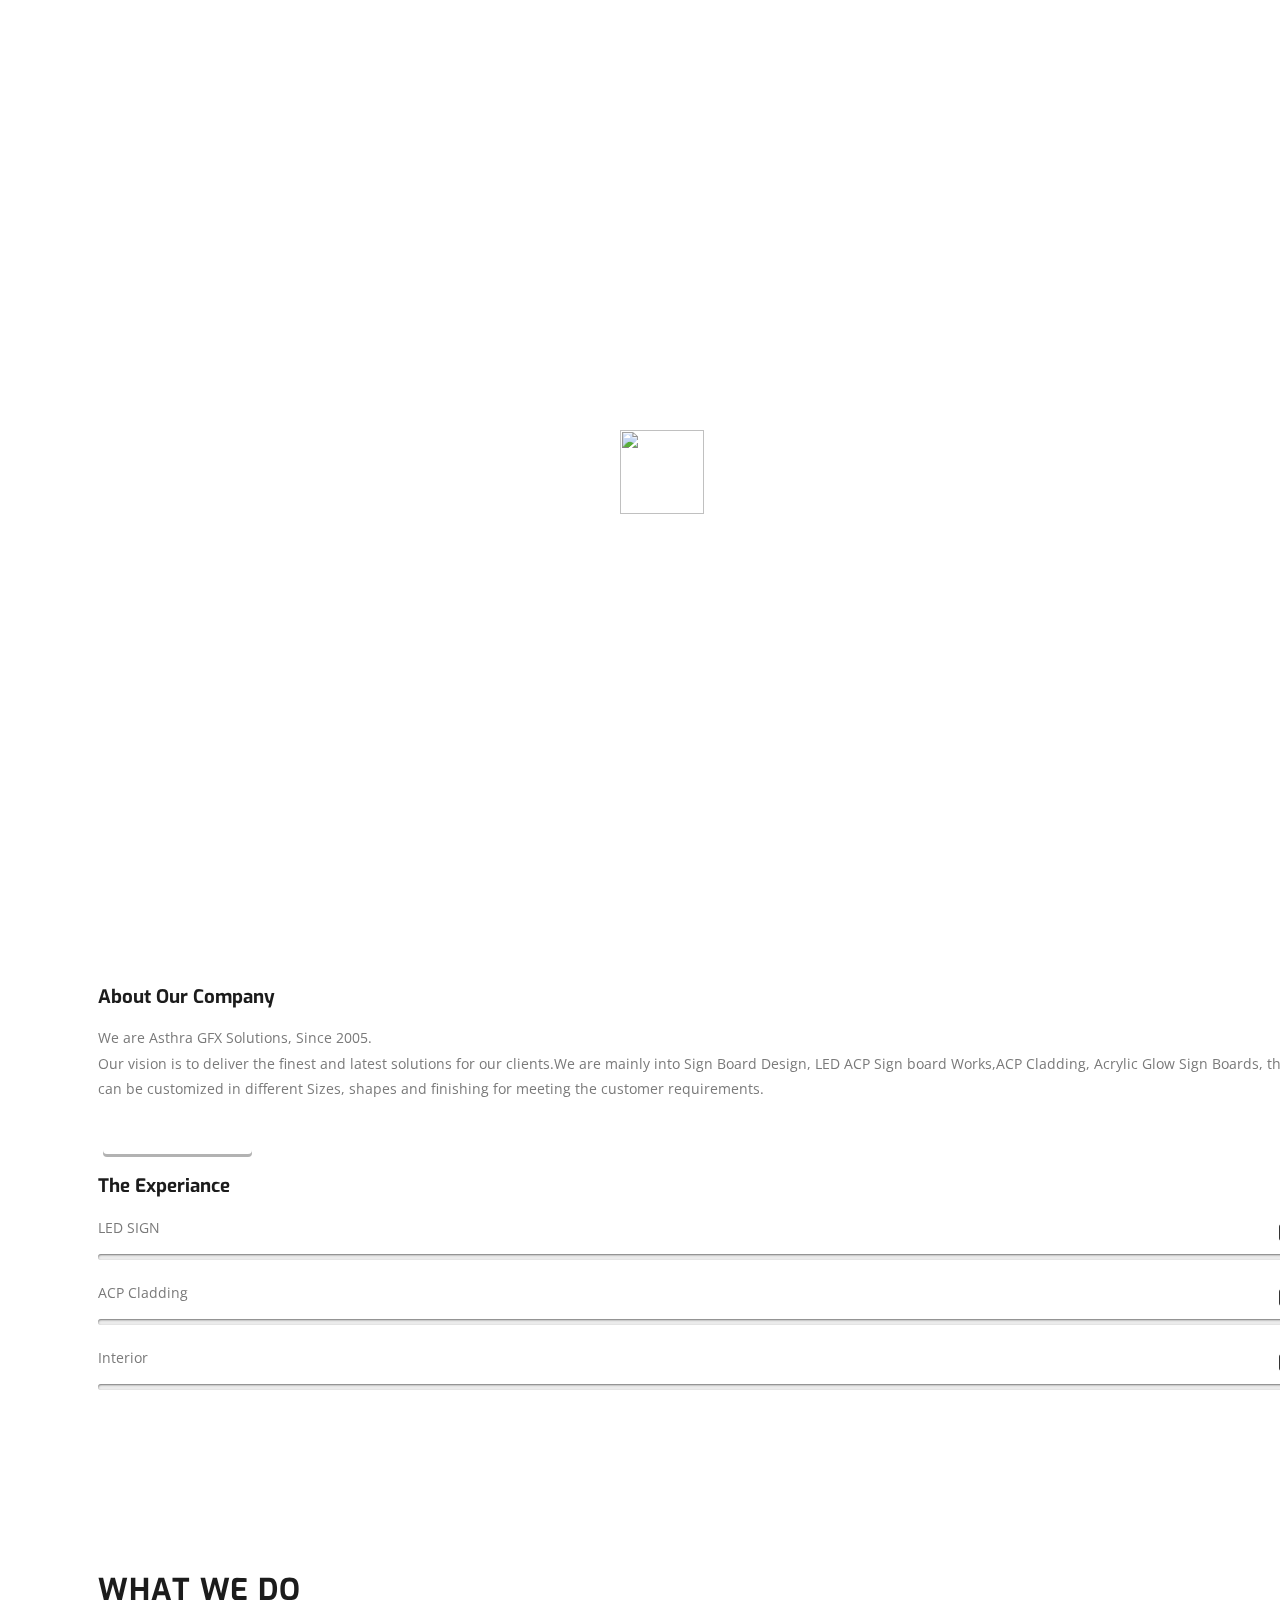
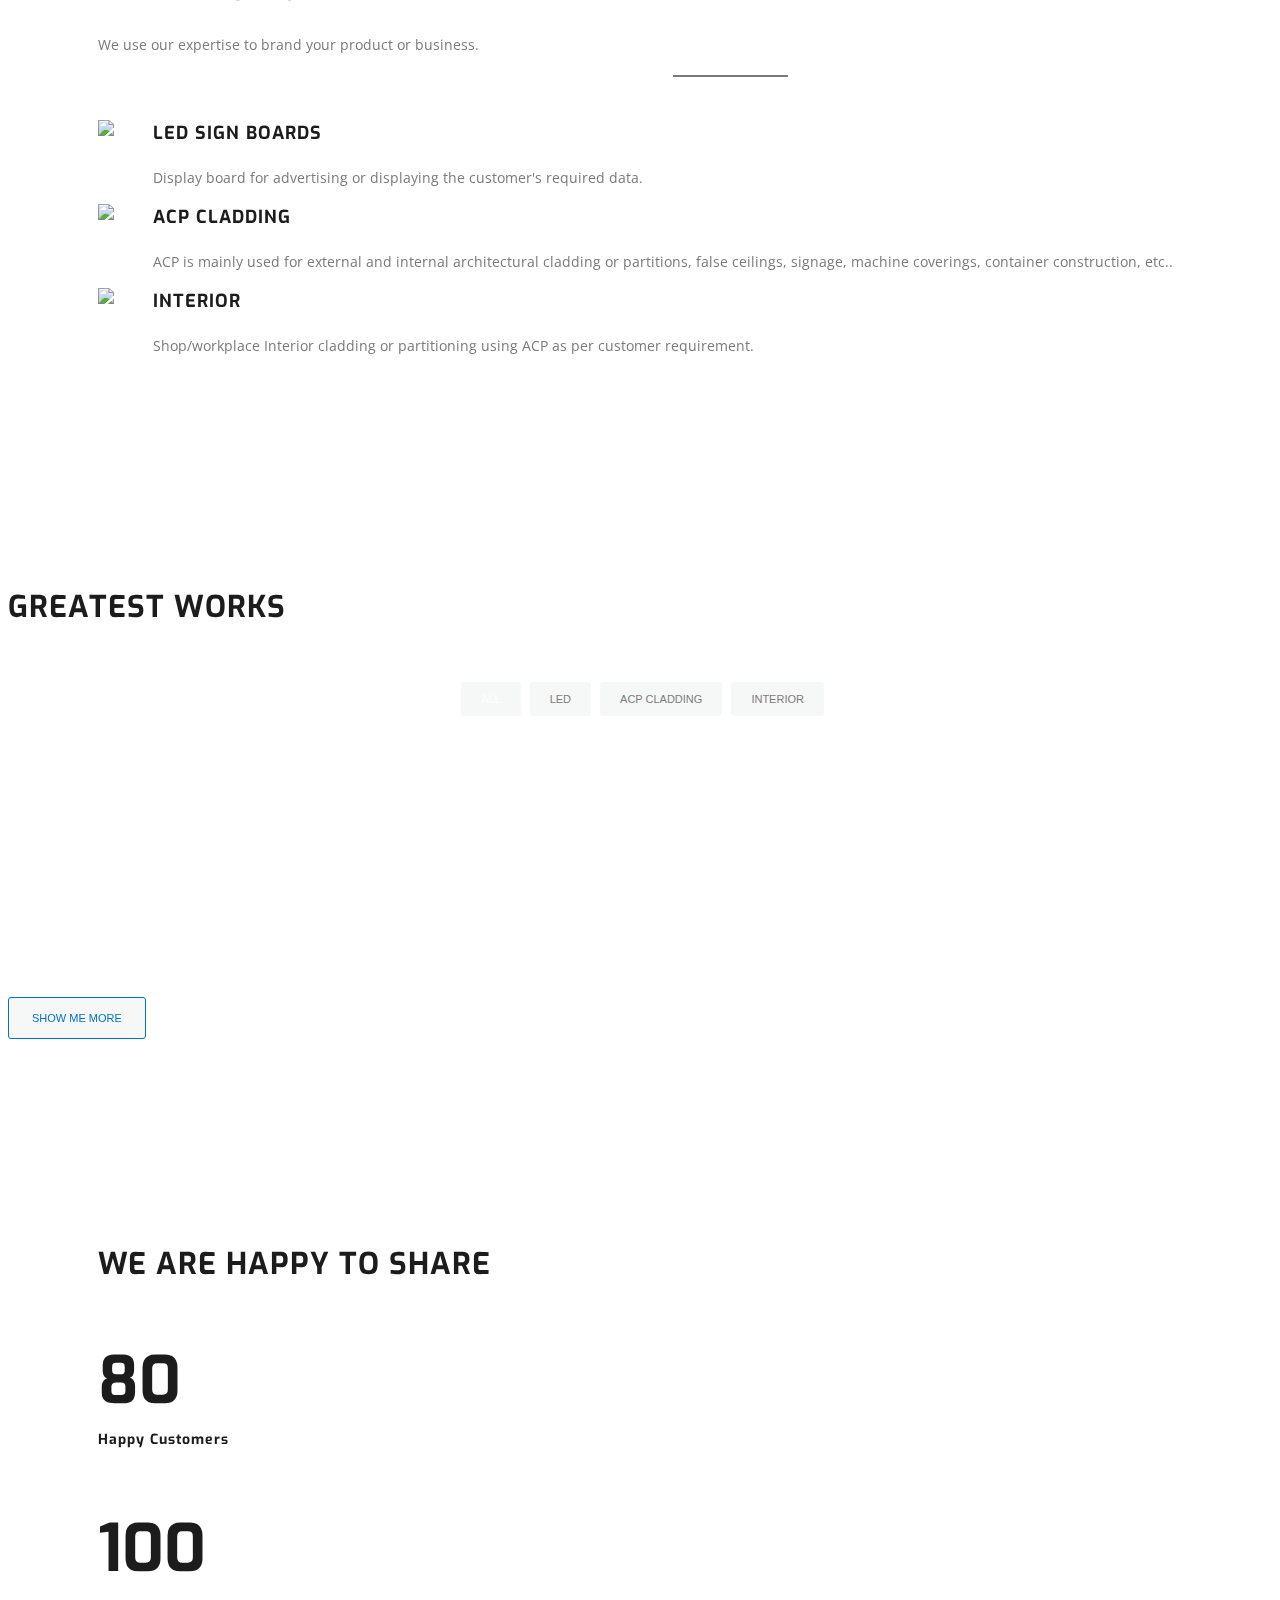
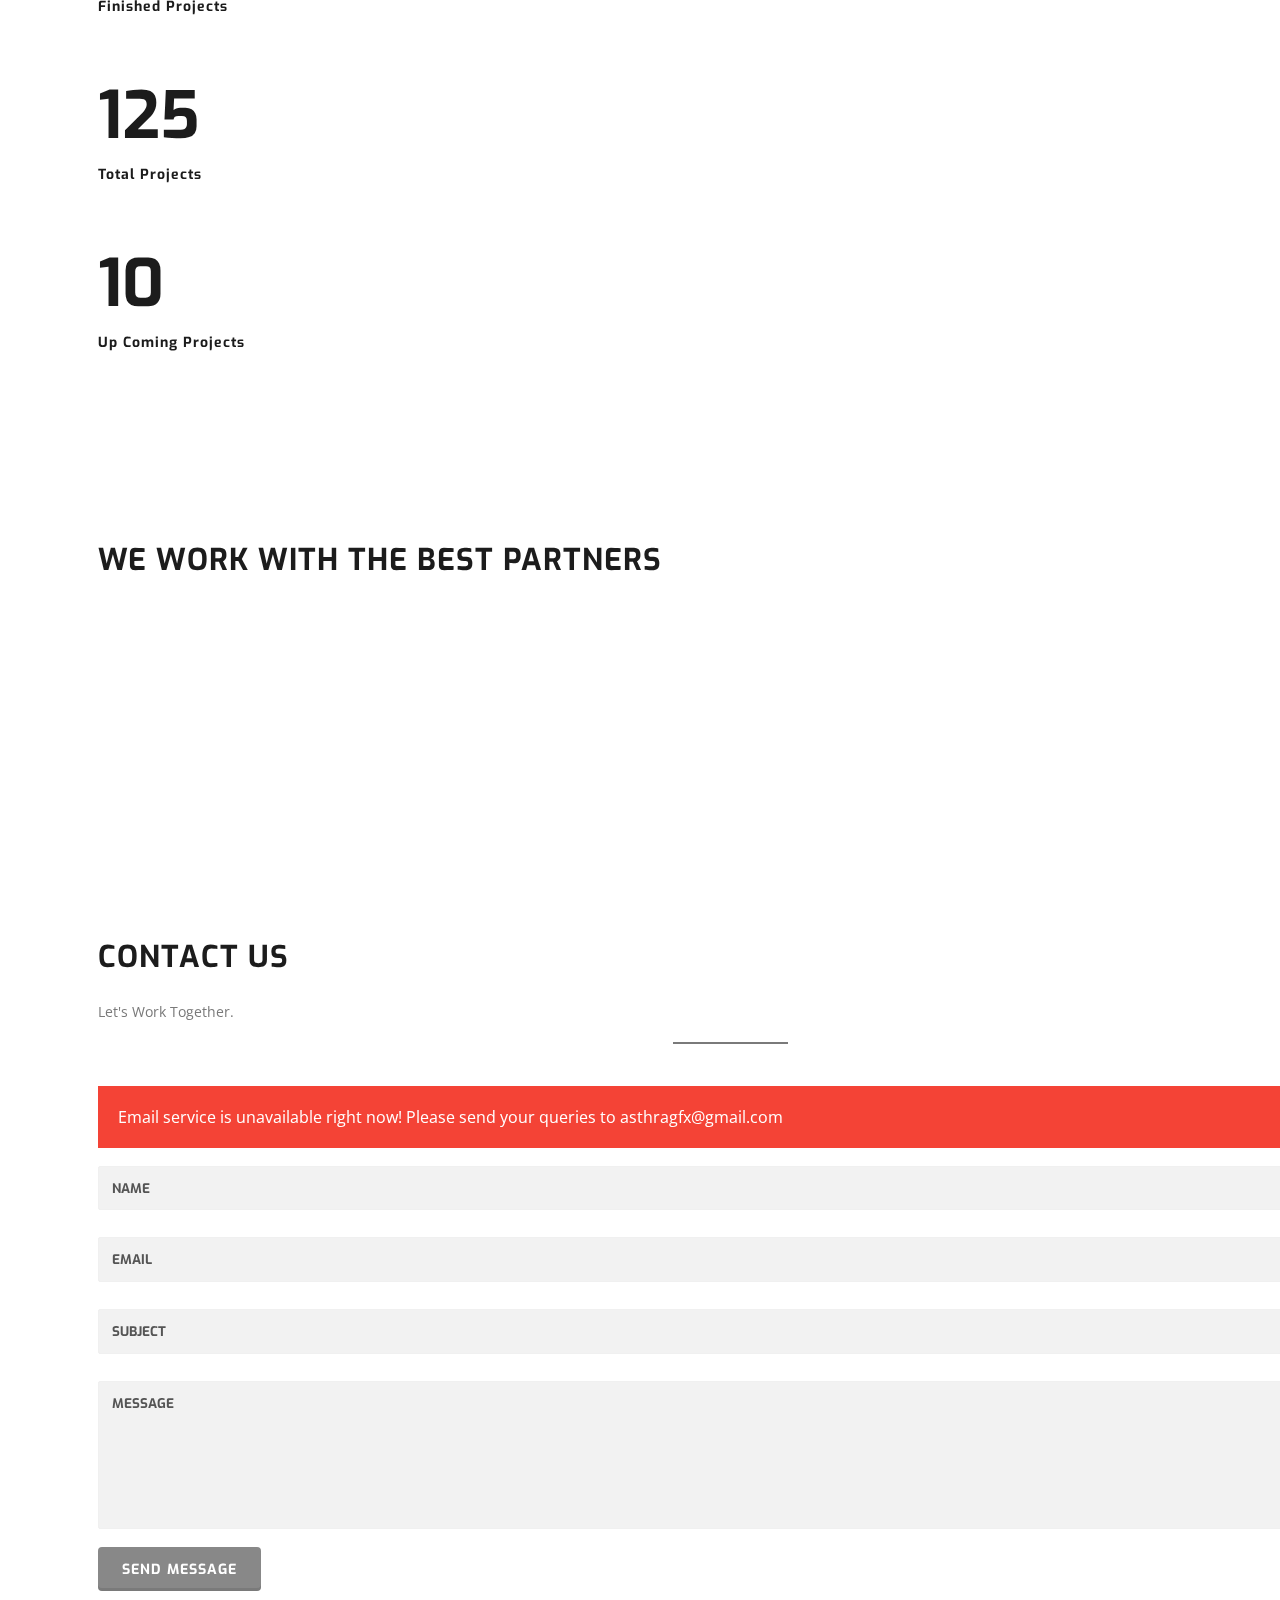
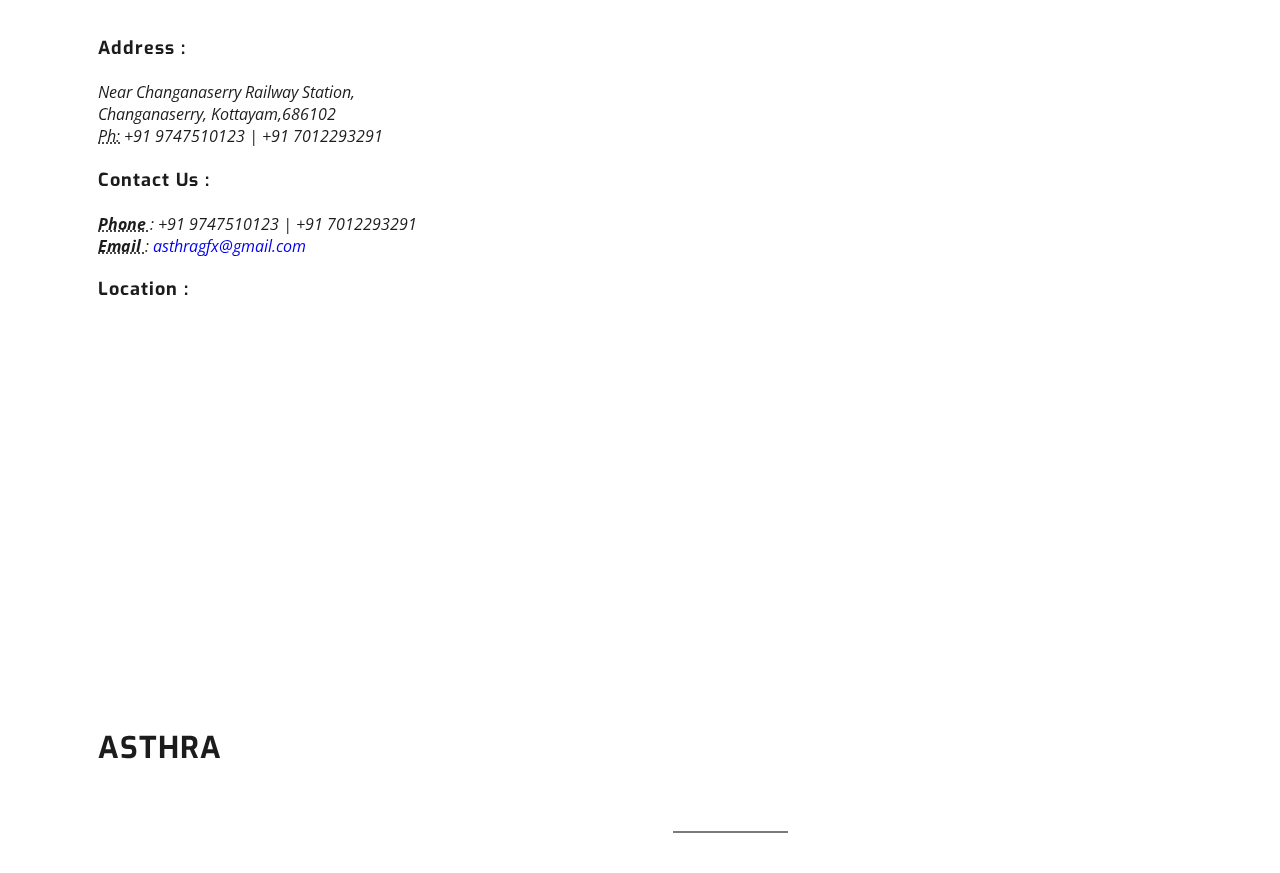
==== commit 11efb320: "Update index.html" ====
--- a/index.html
+++ b/index.html
@@ -812,7 +812,7 @@
    <!-- End Back To Top -->
    
 </div>
-<div><img src="img/Onam/Onam Footer.jpg" width="100%" height="500" /></div>	
+	
 <!-- End Site Wrapper -->
 <!-- jQuery -->
 
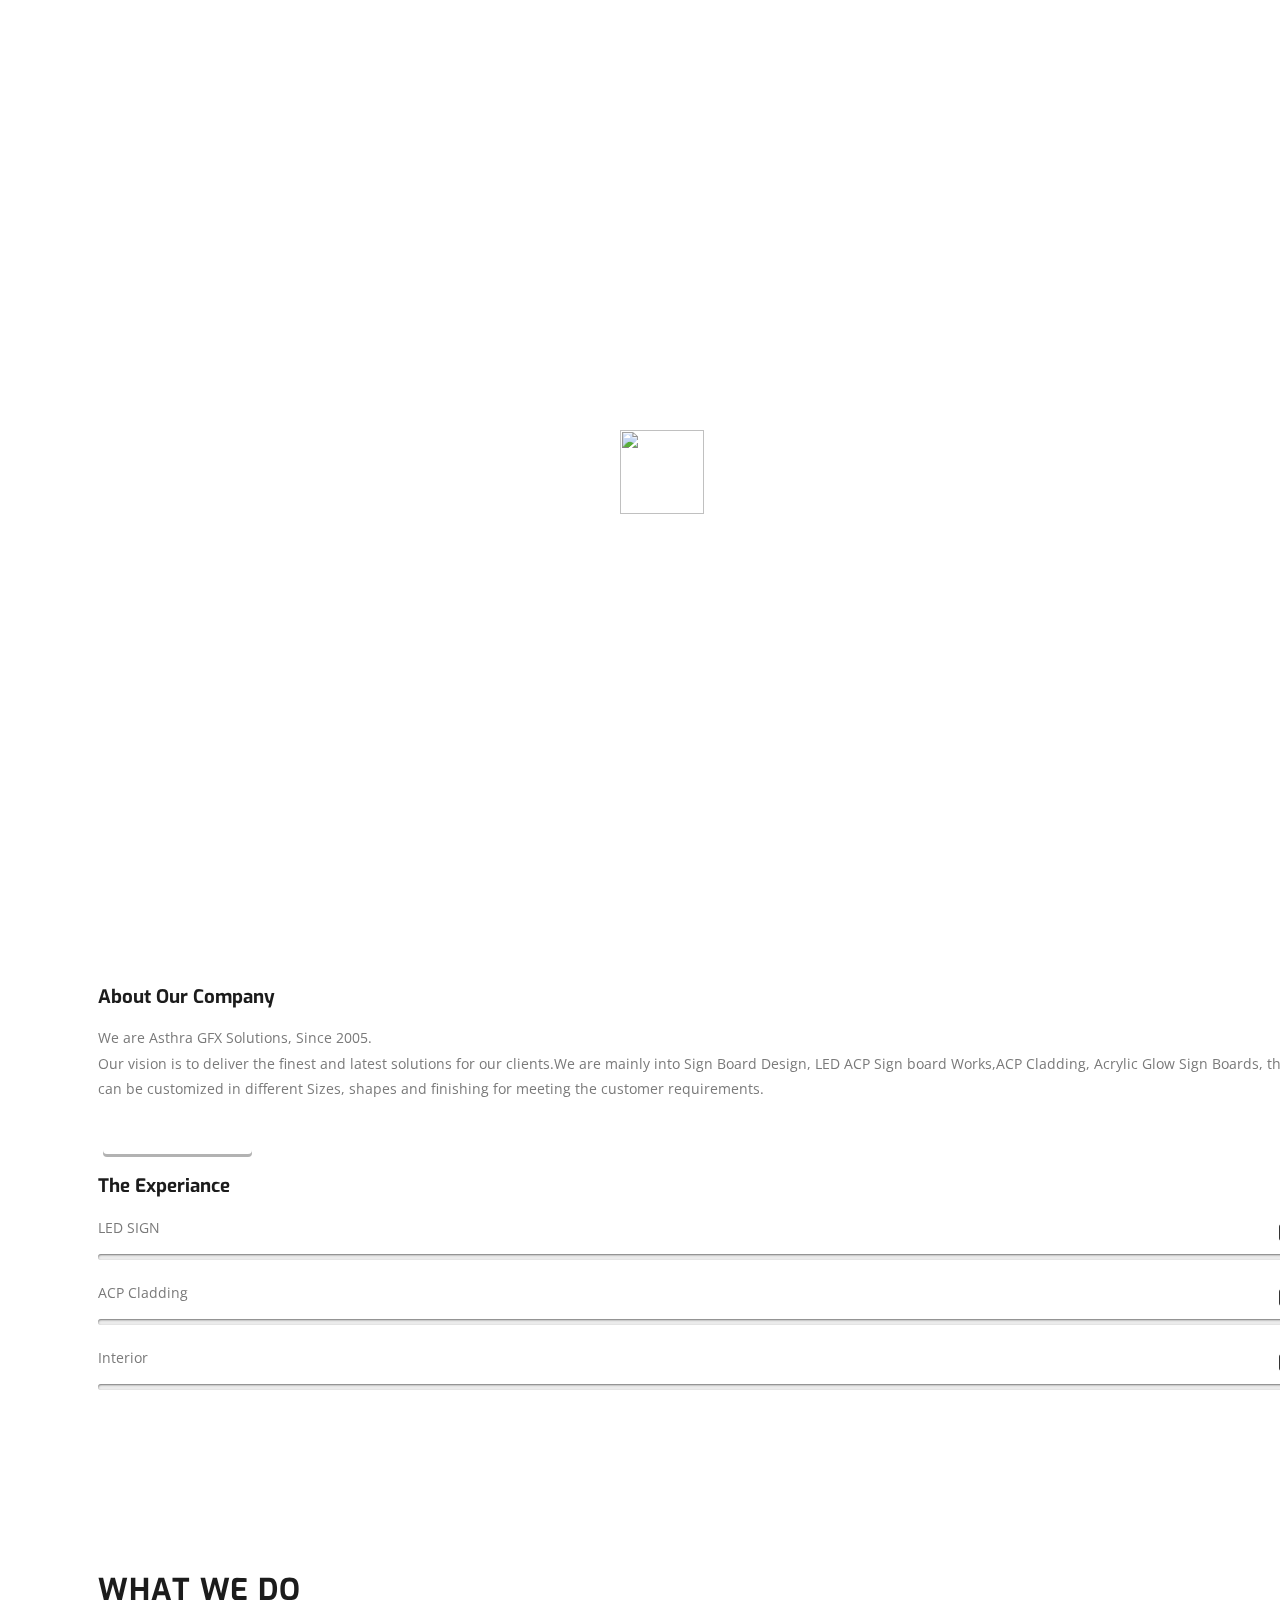
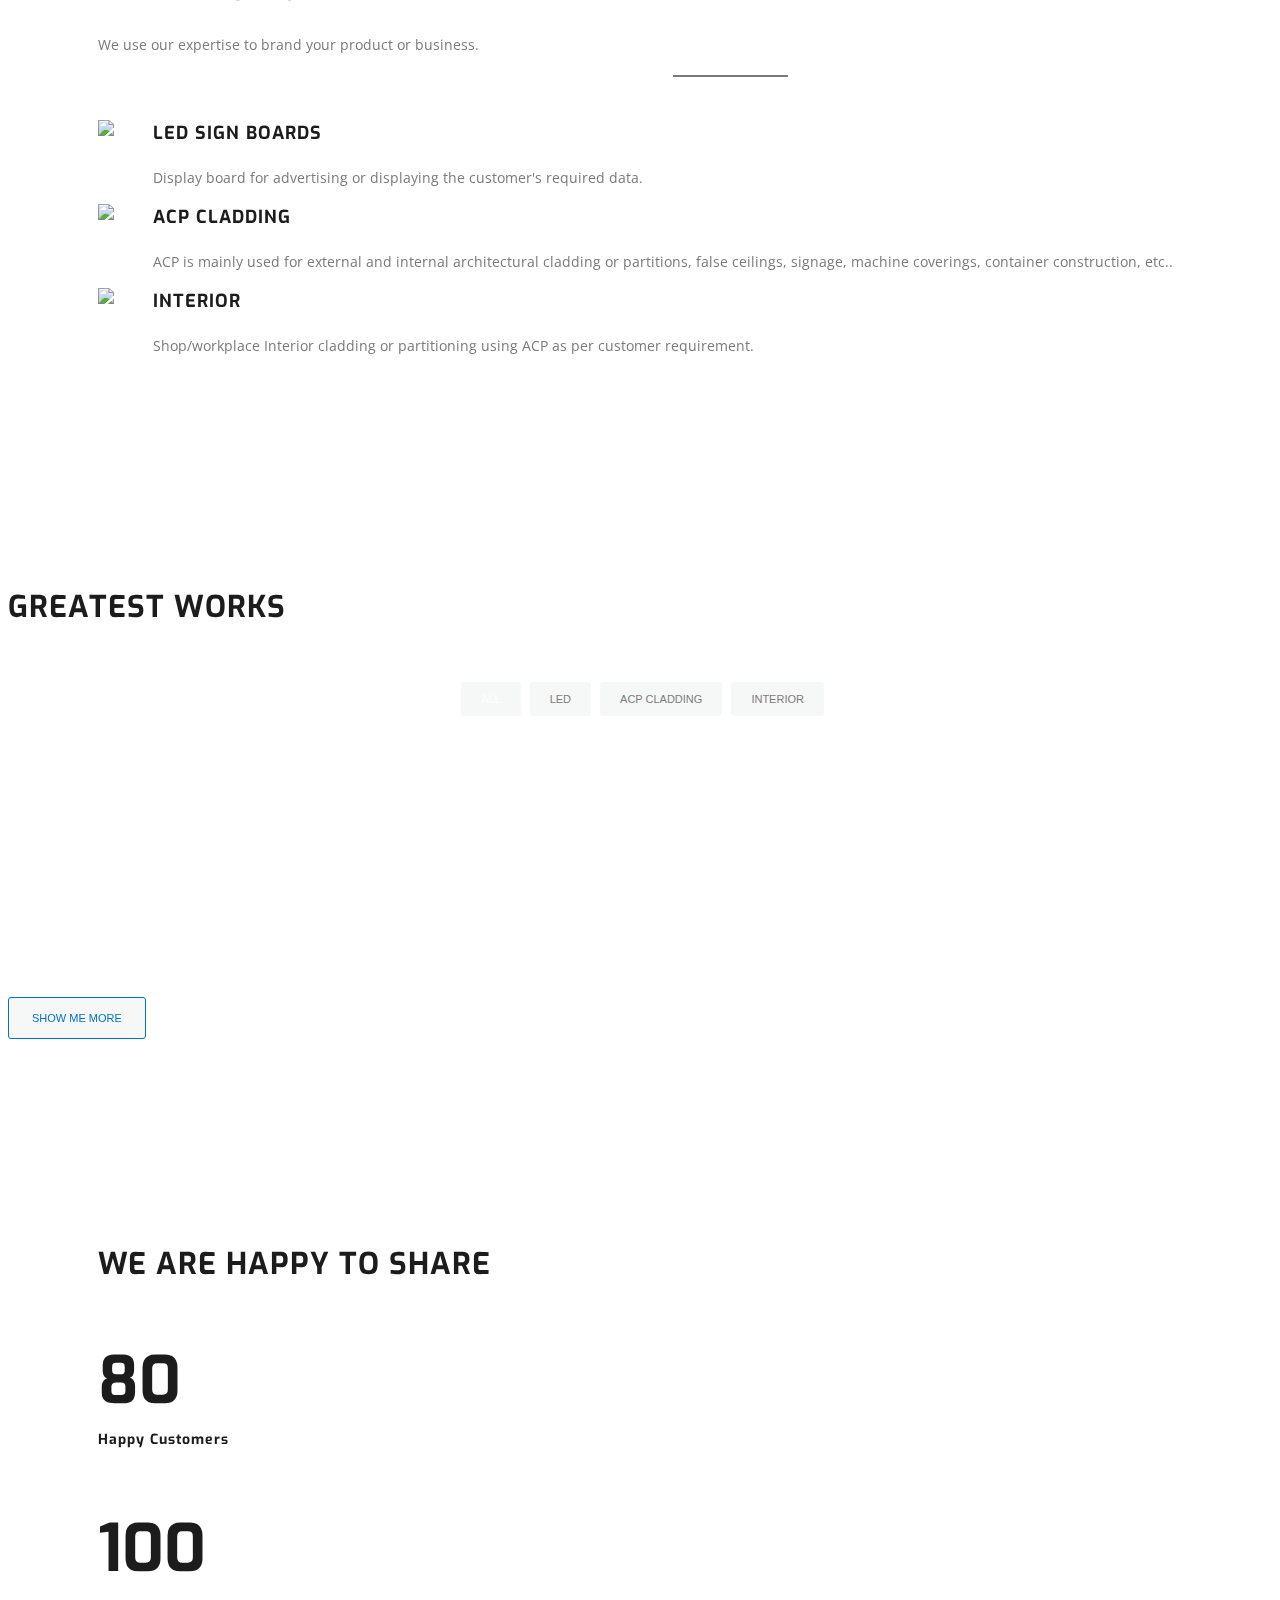
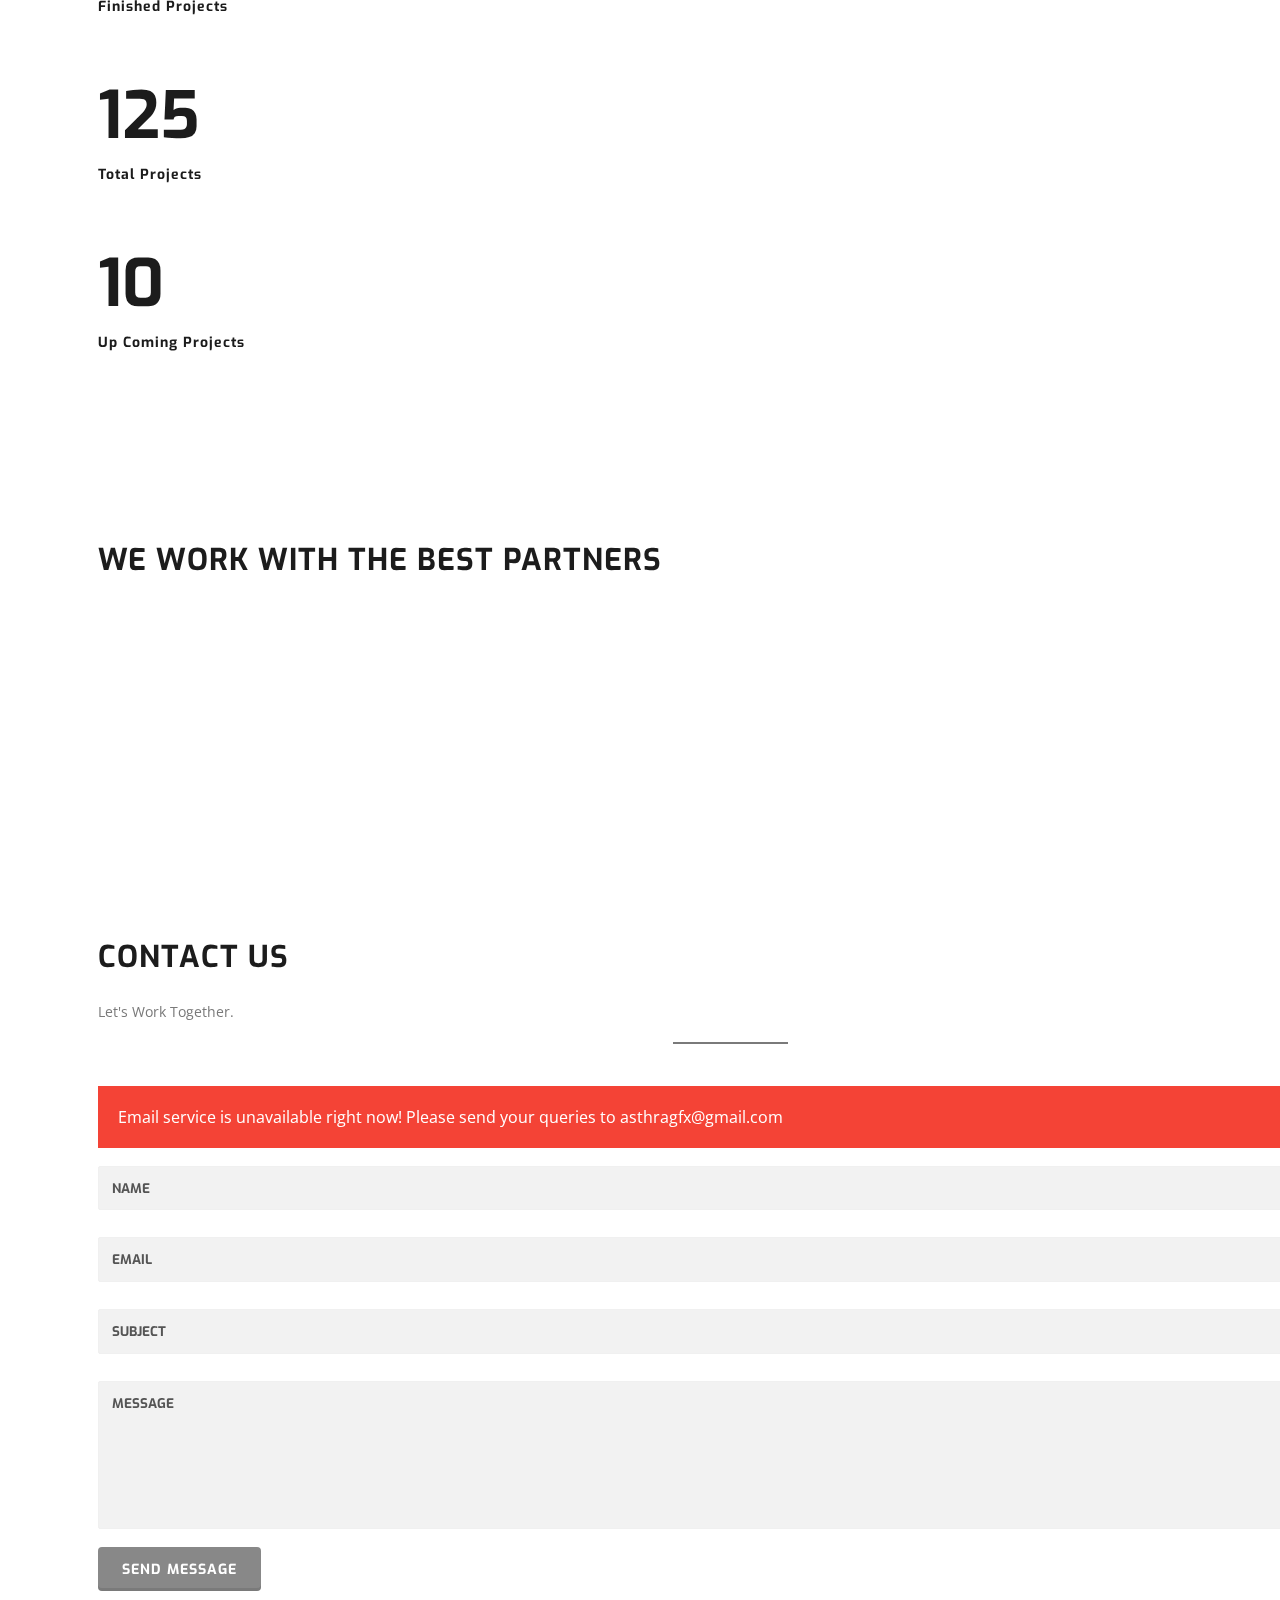
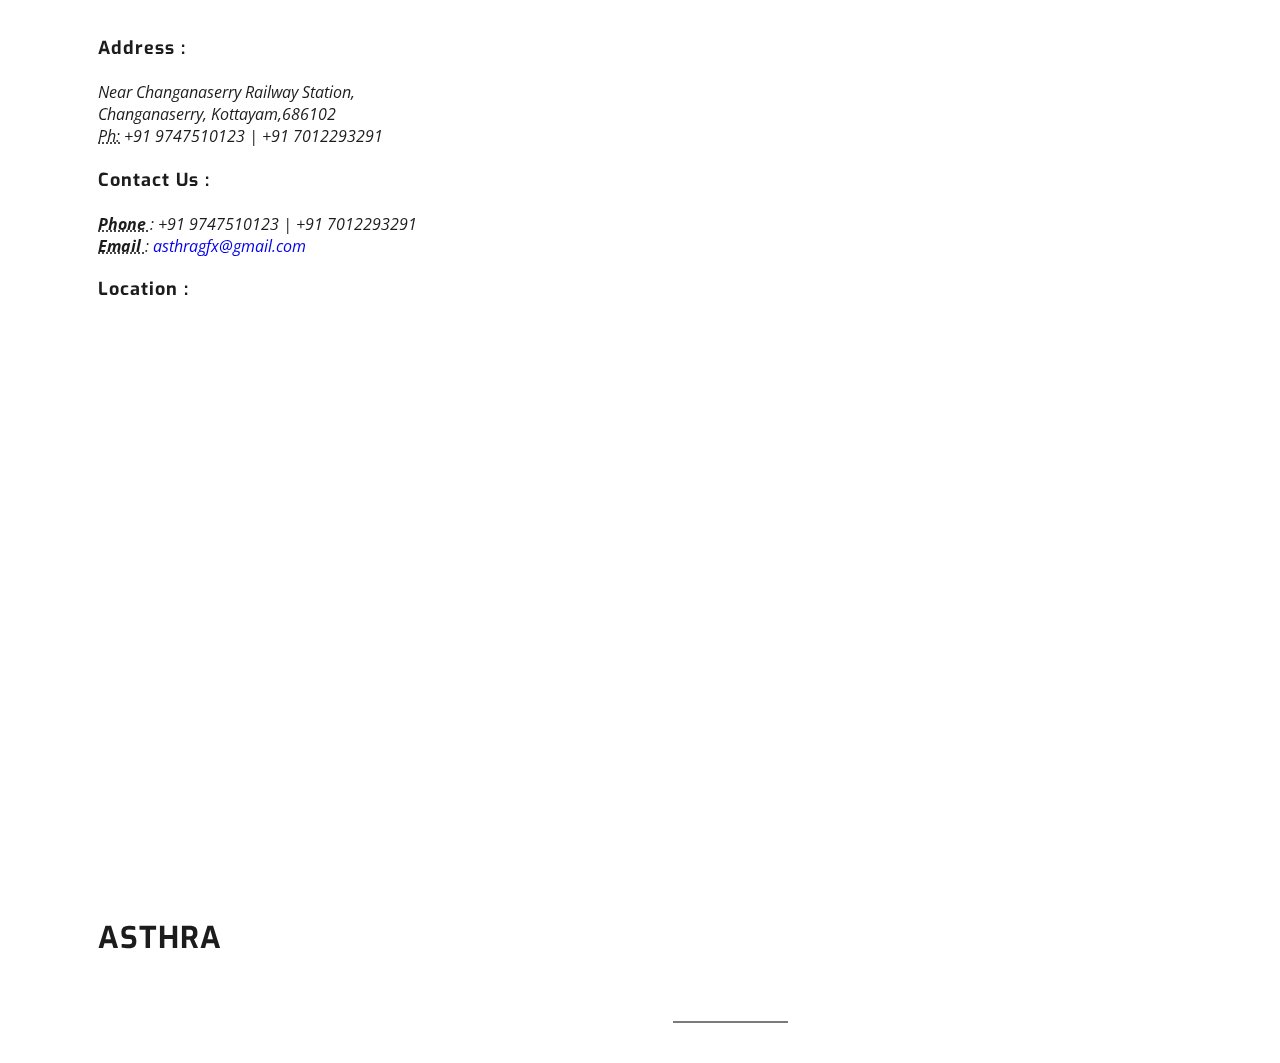
==== commit 3e8d9e46: "Update index.html" ====
--- a/index.html
+++ b/index.html
@@ -756,7 +756,7 @@
 			   <h4> Location : </h4>
 			   <address>
 			   <div >
-   <p align="left"><iframe src="https://www.google.com/maps/embed?pb=!1m18!1m12!1m3!1d1967.8392276691052!2d76.54853840045885!3d9.44956849940162!2m3!1f0!2f0!3f0!3m2!1i1024!2i768!4f13.1!3m3!1m2!1s0x3b0625e2a47bf07d%3A0x79ba24135b97d48c!2sOlassa%20Mukku%20Rd%2C%20Changanassery%2C%20Kerala%20686102!5e0!3m2!1sen!2sin!4v1628510055246!5m2!1sen!2sin" width="410" height="260" style="border:0;" allowfullscreen="" loading="lazy"></iframe></p>
+   <p align="left"><iframe src="https://www.google.com/maps/embed?pb=!1m18!1m12!1m3!1d3935.593167241187!2d76.53335807478621!3d9.457025590622406!2m3!1f0!2f0!3f0!3m2!1i1024!2i768!4f13.1!3m3!1m2!1s0x3b06261c430d1d53%3A0xb7cd21002098cc1!2sMahatma%20Gandhi%20Rd%2C%20Changanassery%2C%20Kerala!5e0!3m2!1sen!2sin!4v1704563707118!5m2!1sen!2sin" width="600" height="450" style="border:0;" allowfullscreen="" loading="lazy" referrerpolicy="no-referrer-when-downgrade"></iframe></p>
    </div>
 			   </address>
 			   
